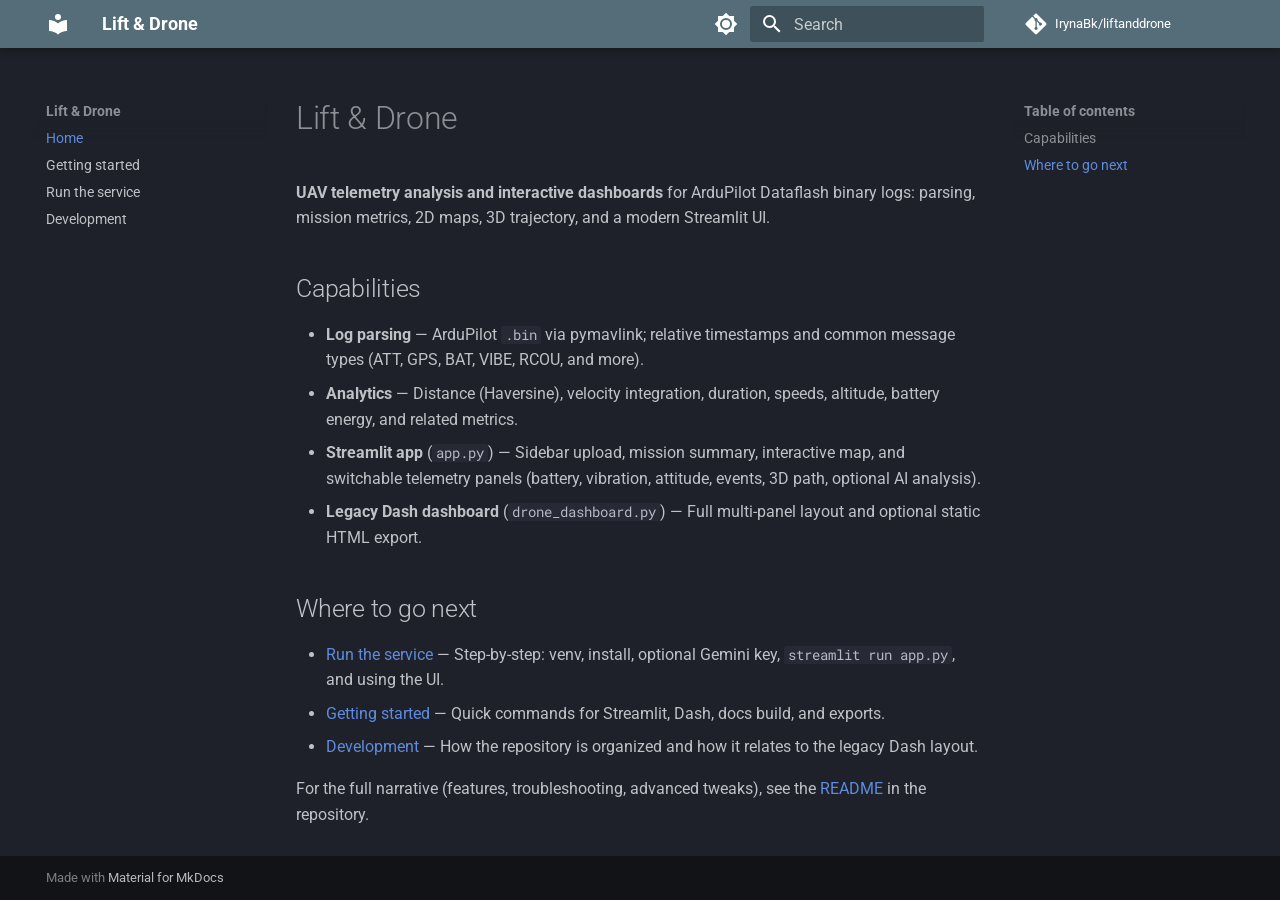
==== index.html @ 75cdb89b "Deployed 8f3fad0 with MkDocs version: 1.6.1" ====
<!doctype html>
<html lang="en" class="no-js">
  <head>
    
      <meta charset="utf-8">
      <meta name="viewport" content="width=device-width,initial-scale=1">
      
        <meta name="description" content="UAV telemetry analysis and interactive dashboards for ArduPilot Dataflash logs">
      
      
        <meta name="author" content="Lift & Drone contributors">
      
      
      
      
        <link rel="next" href="getting-started/">
      
      
        
      
      
      <link rel="icon" href="assets/images/favicon.png">
      <meta name="generator" content="mkdocs-1.6.1, mkdocs-material-9.7.6">
    
    
      
        <title>Lift & Drone</title>
      
    
    
      <link rel="stylesheet" href="assets/stylesheets/main.484c7ddc.min.css">
      
        
        <link rel="stylesheet" href="assets/stylesheets/palette.ab4e12ef.min.css">
      
      


    
    
      
    
    
      
        
        
        <link rel="preconnect" href="https://fonts.gstatic.com" crossorigin>
        <link rel="stylesheet" href="https://fonts.googleapis.com/css?family=Roboto:300,300i,400,400i,700,700i%7CRoboto+Mono:400,400i,700,700i&display=fallback">
        <style>:root{--md-text-font:"Roboto";--md-code-font:"Roboto Mono"}</style>
      
    
    
    <script>__md_scope=new URL(".",location),__md_hash=e=>[...e].reduce(((e,_)=>(e<<5)-e+_.charCodeAt(0)),0),__md_get=(e,_=localStorage,t=__md_scope)=>JSON.parse(_.getItem(t.pathname+"."+e)),__md_set=(e,_,t=localStorage,a=__md_scope)=>{try{t.setItem(a.pathname+"."+e,JSON.stringify(_))}catch(e){}}</script>
    
      

    
    
  </head>
  
  
    
    
      
    
    
    
    
    <body dir="ltr" data-md-color-scheme="slate" data-md-color-primary="blue-grey" data-md-color-accent="light-blue">
  
    
    <input class="md-toggle" data-md-toggle="drawer" type="checkbox" id="__drawer" autocomplete="off">
    <input class="md-toggle" data-md-toggle="search" type="checkbox" id="__search" autocomplete="off">
    <label class="md-overlay" for="__drawer"></label>
    <div data-md-component="skip">
      
        
        <a href="#lift-drone" class="md-skip">
          Skip to content
        </a>
      
    </div>
    <div data-md-component="announce">
      
    </div>
    
    
      

  

<header class="md-header md-header--shadow" data-md-component="header">
  <nav class="md-header__inner md-grid" aria-label="Header">
    <a href="." title="Lift &amp; Drone" class="md-header__button md-logo" aria-label="Lift & Drone" data-md-component="logo">
      
  
  <svg xmlns="http://www.w3.org/2000/svg" viewBox="0 0 24 24"><path d="M12 8a3 3 0 0 0 3-3 3 3 0 0 0-3-3 3 3 0 0 0-3 3 3 3 0 0 0 3 3m0 3.54C9.64 9.35 6.5 8 3 8v11c3.5 0 6.64 1.35 9 3.54 2.36-2.19 5.5-3.54 9-3.54V8c-3.5 0-6.64 1.35-9 3.54"/></svg>

    </a>
    <label class="md-header__button md-icon" for="__drawer">
      
      <svg xmlns="http://www.w3.org/2000/svg" viewBox="0 0 24 24"><path d="M3 6h18v2H3zm0 5h18v2H3zm0 5h18v2H3z"/></svg>
    </label>
    <div class="md-header__title" data-md-component="header-title">
      <div class="md-header__ellipsis">
        <div class="md-header__topic">
          <span class="md-ellipsis">
            Lift & Drone
          </span>
        </div>
        <div class="md-header__topic" data-md-component="header-topic">
          <span class="md-ellipsis">
            
              Home
            
          </span>
        </div>
      </div>
    </div>
    
      
        <form class="md-header__option" data-md-component="palette">
  
    
    
    
    <input class="md-option" data-md-color-media="" data-md-color-scheme="slate" data-md-color-primary="blue-grey" data-md-color-accent="light-blue"  aria-label="Switch to light mode"  type="radio" name="__palette" id="__palette_0">
    
      <label class="md-header__button md-icon" title="Switch to light mode" for="__palette_1" hidden>
        <svg xmlns="http://www.w3.org/2000/svg" viewBox="0 0 24 24"><path d="M12 8a4 4 0 0 0-4 4 4 4 0 0 0 4 4 4 4 0 0 0 4-4 4 4 0 0 0-4-4m0 10a6 6 0 0 1-6-6 6 6 0 0 1 6-6 6 6 0 0 1 6 6 6 6 0 0 1-6 6m8-9.31V4h-4.69L12 .69 8.69 4H4v4.69L.69 12 4 15.31V20h4.69L12 23.31 15.31 20H20v-4.69L23.31 12z"/></svg>
      </label>
    
  
    
    
    
    <input class="md-option" data-md-color-media="" data-md-color-scheme="default" data-md-color-primary="indigo" data-md-color-accent="indigo"  aria-label="Switch to dark mode"  type="radio" name="__palette" id="__palette_1">
    
      <label class="md-header__button md-icon" title="Switch to dark mode" for="__palette_0" hidden>
        <svg xmlns="http://www.w3.org/2000/svg" viewBox="0 0 24 24"><path d="M12 18c-.89 0-1.74-.2-2.5-.55C11.56 16.5 13 14.42 13 12s-1.44-4.5-3.5-5.45C10.26 6.2 11.11 6 12 6a6 6 0 0 1 6 6 6 6 0 0 1-6 6m8-9.31V4h-4.69L12 .69 8.69 4H4v4.69L.69 12 4 15.31V20h4.69L12 23.31 15.31 20H20v-4.69L23.31 12z"/></svg>
      </label>
    
  
</form>
      
    
    
      <script>var palette=__md_get("__palette");if(palette&&palette.color){if("(prefers-color-scheme)"===palette.color.media){var media=matchMedia("(prefers-color-scheme: light)"),input=document.querySelector(media.matches?"[data-md-color-media='(prefers-color-scheme: light)']":"[data-md-color-media='(prefers-color-scheme: dark)']");palette.color.media=input.getAttribute("data-md-color-media"),palette.color.scheme=input.getAttribute("data-md-color-scheme"),palette.color.primary=input.getAttribute("data-md-color-primary"),palette.color.accent=input.getAttribute("data-md-color-accent")}for(var[key,value]of Object.entries(palette.color))document.body.setAttribute("data-md-color-"+key,value)}</script>
    
    
    
      
      
        <label class="md-header__button md-icon" for="__search">
          
          <svg xmlns="http://www.w3.org/2000/svg" viewBox="0 0 24 24"><path d="M9.5 3A6.5 6.5 0 0 1 16 9.5c0 1.61-.59 3.09-1.56 4.23l.27.27h.79l5 5-1.5 1.5-5-5v-.79l-.27-.27A6.52 6.52 0 0 1 9.5 16 6.5 6.5 0 0 1 3 9.5 6.5 6.5 0 0 1 9.5 3m0 2C7 5 5 7 5 9.5S7 14 9.5 14 14 12 14 9.5 12 5 9.5 5"/></svg>
        </label>
        <div class="md-search" data-md-component="search" role="dialog">
  <label class="md-search__overlay" for="__search"></label>
  <div class="md-search__inner" role="search">
    <form class="md-search__form" name="search">
      <input type="text" class="md-search__input" name="query" aria-label="Search" placeholder="Search" autocapitalize="off" autocorrect="off" autocomplete="off" spellcheck="false" data-md-component="search-query" required>
      <label class="md-search__icon md-icon" for="__search">
        
        <svg xmlns="http://www.w3.org/2000/svg" viewBox="0 0 24 24"><path d="M9.5 3A6.5 6.5 0 0 1 16 9.5c0 1.61-.59 3.09-1.56 4.23l.27.27h.79l5 5-1.5 1.5-5-5v-.79l-.27-.27A6.52 6.52 0 0 1 9.5 16 6.5 6.5 0 0 1 3 9.5 6.5 6.5 0 0 1 9.5 3m0 2C7 5 5 7 5 9.5S7 14 9.5 14 14 12 14 9.5 12 5 9.5 5"/></svg>
        
        <svg xmlns="http://www.w3.org/2000/svg" viewBox="0 0 24 24"><path d="M20 11v2H8l5.5 5.5-1.42 1.42L4.16 12l7.92-7.92L13.5 5.5 8 11z"/></svg>
      </label>
      <nav class="md-search__options" aria-label="Search">
        
        <button type="reset" class="md-search__icon md-icon" title="Clear" aria-label="Clear" tabindex="-1">
          
          <svg xmlns="http://www.w3.org/2000/svg" viewBox="0 0 24 24"><path d="M19 6.41 17.59 5 12 10.59 6.41 5 5 6.41 10.59 12 5 17.59 6.41 19 12 13.41 17.59 19 19 17.59 13.41 12z"/></svg>
        </button>
      </nav>
      
        <div class="md-search__suggest" data-md-component="search-suggest"></div>
      
    </form>
    <div class="md-search__output">
      <div class="md-search__scrollwrap" tabindex="0" data-md-scrollfix>
        <div class="md-search-result" data-md-component="search-result">
          <div class="md-search-result__meta">
            Initializing search
          </div>
          <ol class="md-search-result__list" role="presentation"></ol>
        </div>
      </div>
    </div>
  </div>
</div>
      
    
    
      <div class="md-header__source">
        <a href="https://github.com/IrynaBk/liftanddrone" title="Go to repository" class="md-source" data-md-component="source">
  <div class="md-source__icon md-icon">
    
    <svg xmlns="http://www.w3.org/2000/svg" viewBox="0 0 448 512"><!--! Font Awesome Free 7.1.0 by @fontawesome - https://fontawesome.com License - https://fontawesome.com/license/free (Icons: CC BY 4.0, Fonts: SIL OFL 1.1, Code: MIT License) Copyright 2025 Fonticons, Inc.--><path d="M439.6 236.1 244 40.5c-5.4-5.5-12.8-8.5-20.4-8.5s-15 3-20.4 8.4L162.5 81l51.5 51.5c27.1-9.1 52.7 16.8 43.4 43.7l49.7 49.7c34.2-11.8 61.2 31 35.5 56.7-26.5 26.5-70.2-2.9-56-37.3L240.3 199v121.9c25.3 12.5 22.3 41.8 9.1 55-6.4 6.4-15.2 10.1-24.3 10.1s-17.8-3.6-24.3-10.1c-17.6-17.6-11.1-46.9 11.2-56v-123c-20.8-8.5-24.6-30.7-18.6-45L142.6 101 8.5 235.1C3 240.6 0 247.9 0 255.5s3 15 8.5 20.4l195.6 195.7c5.4 5.4 12.7 8.4 20.4 8.4s15-3 20.4-8.4l194.7-194.7c5.4-5.4 8.4-12.8 8.4-20.4s-3-15-8.4-20.4"/></svg>
  </div>
  <div class="md-source__repository">
    IrynaBk/liftanddrone
  </div>
</a>
      </div>
    
  </nav>
  
</header>
    
    <div class="md-container" data-md-component="container">
      
      
        
          
        
      
      <main class="md-main" data-md-component="main">
        <div class="md-main__inner md-grid">
          
            
              
              <div class="md-sidebar md-sidebar--primary" data-md-component="sidebar" data-md-type="navigation" >
                <div class="md-sidebar__scrollwrap">
                  <div class="md-sidebar__inner">
                    



<nav class="md-nav md-nav--primary" aria-label="Navigation" data-md-level="0">
  <label class="md-nav__title" for="__drawer">
    <a href="." title="Lift &amp; Drone" class="md-nav__button md-logo" aria-label="Lift & Drone" data-md-component="logo">
      
  
  <svg xmlns="http://www.w3.org/2000/svg" viewBox="0 0 24 24"><path d="M12 8a3 3 0 0 0 3-3 3 3 0 0 0-3-3 3 3 0 0 0-3 3 3 3 0 0 0 3 3m0 3.54C9.64 9.35 6.5 8 3 8v11c3.5 0 6.64 1.35 9 3.54 2.36-2.19 5.5-3.54 9-3.54V8c-3.5 0-6.64 1.35-9 3.54"/></svg>

    </a>
    Lift & Drone
  </label>
  
    <div class="md-nav__source">
      <a href="https://github.com/IrynaBk/liftanddrone" title="Go to repository" class="md-source" data-md-component="source">
  <div class="md-source__icon md-icon">
    
    <svg xmlns="http://www.w3.org/2000/svg" viewBox="0 0 448 512"><!--! Font Awesome Free 7.1.0 by @fontawesome - https://fontawesome.com License - https://fontawesome.com/license/free (Icons: CC BY 4.0, Fonts: SIL OFL 1.1, Code: MIT License) Copyright 2025 Fonticons, Inc.--><path d="M439.6 236.1 244 40.5c-5.4-5.5-12.8-8.5-20.4-8.5s-15 3-20.4 8.4L162.5 81l51.5 51.5c27.1-9.1 52.7 16.8 43.4 43.7l49.7 49.7c34.2-11.8 61.2 31 35.5 56.7-26.5 26.5-70.2-2.9-56-37.3L240.3 199v121.9c25.3 12.5 22.3 41.8 9.1 55-6.4 6.4-15.2 10.1-24.3 10.1s-17.8-3.6-24.3-10.1c-17.6-17.6-11.1-46.9 11.2-56v-123c-20.8-8.5-24.6-30.7-18.6-45L142.6 101 8.5 235.1C3 240.6 0 247.9 0 255.5s3 15 8.5 20.4l195.6 195.7c5.4 5.4 12.7 8.4 20.4 8.4s15-3 20.4-8.4l194.7-194.7c5.4-5.4 8.4-12.8 8.4-20.4s-3-15-8.4-20.4"/></svg>
  </div>
  <div class="md-source__repository">
    IrynaBk/liftanddrone
  </div>
</a>
    </div>
  
  <ul class="md-nav__list" data-md-scrollfix>
    
      
      
  
  
    
  
  
  
    <li class="md-nav__item md-nav__item--active">
      
      <input class="md-nav__toggle md-toggle" type="checkbox" id="__toc">
      
      
        
      
      
        <label class="md-nav__link md-nav__link--active" for="__toc">
          
  
  
  <span class="md-ellipsis">
    
  
    Home
  

    
  </span>
  
  

          <span class="md-nav__icon md-icon"></span>
        </label>
      
      <a href="." class="md-nav__link md-nav__link--active">
        
  
  
  <span class="md-ellipsis">
    
  
    Home
  

    
  </span>
  
  

      </a>
      
        

<nav class="md-nav md-nav--secondary" aria-label="Table of contents">
  
  
  
    
  
  
    <label class="md-nav__title" for="__toc">
      <span class="md-nav__icon md-icon"></span>
      Table of contents
    </label>
    <ul class="md-nav__list" data-md-component="toc" data-md-scrollfix>
      
        <li class="md-nav__item">
  <a href="#capabilities" class="md-nav__link">
    <span class="md-ellipsis">
      
        Capabilities
      
    </span>
  </a>
  
</li>
      
        <li class="md-nav__item">
  <a href="#where-to-go-next" class="md-nav__link">
    <span class="md-ellipsis">
      
        Where to go next
      
    </span>
  </a>
  
</li>
      
    </ul>
  
</nav>
      
    </li>
  

    
      
      
  
  
  
  
    <li class="md-nav__item">
      <a href="getting-started/" class="md-nav__link">
        
  
  
  <span class="md-ellipsis">
    
  
    Getting started
  

    
  </span>
  
  

      </a>
    </li>
  

    
      
      
  
  
  
  
    <li class="md-nav__item">
      <a href="run-service/" class="md-nav__link">
        
  
  
  <span class="md-ellipsis">
    
  
    Run the service
  

    
  </span>
  
  

      </a>
    </li>
  

    
      
      
  
  
  
  
    <li class="md-nav__item">
      <a href="development/" class="md-nav__link">
        
  
  
  <span class="md-ellipsis">
    
  
    Development
  

    
  </span>
  
  

      </a>
    </li>
  

    
  </ul>
</nav>
                  </div>
                </div>
              </div>
            
            
              
              <div class="md-sidebar md-sidebar--secondary" data-md-component="sidebar" data-md-type="toc" >
                <div class="md-sidebar__scrollwrap">
                  <div class="md-sidebar__inner">
                    

<nav class="md-nav md-nav--secondary" aria-label="Table of contents">
  
  
  
    
  
  
    <label class="md-nav__title" for="__toc">
      <span class="md-nav__icon md-icon"></span>
      Table of contents
    </label>
    <ul class="md-nav__list" data-md-component="toc" data-md-scrollfix>
      
        <li class="md-nav__item">
  <a href="#capabilities" class="md-nav__link">
    <span class="md-ellipsis">
      
        Capabilities
      
    </span>
  </a>
  
</li>
      
        <li class="md-nav__item">
  <a href="#where-to-go-next" class="md-nav__link">
    <span class="md-ellipsis">
      
        Where to go next
      
    </span>
  </a>
  
</li>
      
    </ul>
  
</nav>
                  </div>
                </div>
              </div>
            
          
          
            <div class="md-content" data-md-component="content">
              
              <article class="md-content__inner md-typeset">
                
                  


  
  


<h1 id="lift-drone">Lift &amp; Drone<a class="headerlink" href="#lift-drone" title="Permanent link">&para;</a></h1>
<p><strong>UAV telemetry analysis and interactive dashboards</strong> for ArduPilot Dataflash binary logs: parsing, mission metrics, 2D maps, 3D trajectory, and a modern Streamlit UI.</p>
<h2 id="capabilities">Capabilities<a class="headerlink" href="#capabilities" title="Permanent link">&para;</a></h2>
<ul>
<li><strong>Log parsing</strong> — ArduPilot <code>.bin</code> via pymavlink; relative timestamps and common message types (ATT, GPS, BAT, VIBE, RCOU, and more).</li>
<li><strong>Analytics</strong> — Distance (Haversine), velocity integration, duration, speeds, altitude, battery energy, and related metrics.</li>
<li><strong>Streamlit app</strong> (<code>app.py</code>) — Sidebar upload, mission summary, interactive map, and switchable telemetry panels (battery, vibration, attitude, events, 3D path, optional AI analysis).</li>
<li><strong>Legacy Dash dashboard</strong> (<code>drone_dashboard.py</code>) — Full multi-panel layout and optional static HTML export.</li>
</ul>
<h2 id="where-to-go-next">Where to go next<a class="headerlink" href="#where-to-go-next" title="Permanent link">&para;</a></h2>
<ul>
<li><a href="run-service/">Run the service</a> — Step-by-step: venv, install, optional Gemini key, <code>streamlit run app.py</code>, and using the UI.</li>
<li><a href="getting-started/">Getting started</a> — Quick commands for Streamlit, Dash, docs build, and exports.</li>
<li><a href="development/">Development</a> — How the repository is organized and how it relates to the legacy Dash layout.</li>
</ul>
<p>For the full narrative (features, troubleshooting, advanced tweaks), see the <a href="https://github.com/IrynaBk/liftanddrone/blob/main/README.md">README</a> in the repository.</p>












                
              </article>
            </div>
          
          
<script>var target=document.getElementById(location.hash.slice(1));target&&target.name&&(target.checked=target.name.startsWith("__tabbed_"))</script>
        </div>
        
      </main>
      
        <footer class="md-footer">
  
  <div class="md-footer-meta md-typeset">
    <div class="md-footer-meta__inner md-grid">
      <div class="md-copyright">
  
  
    Made with
    <a href="https://squidfunk.github.io/mkdocs-material/" target="_blank" rel="noopener">
      Material for MkDocs
    </a>
  
</div>
      
    </div>
  </div>
</footer>
      
    </div>
    <div class="md-dialog" data-md-component="dialog">
      <div class="md-dialog__inner md-typeset"></div>
    </div>
    
    
    
      
      
      <script id="__config" type="application/json">{"annotate": null, "base": ".", "features": ["navigation.sections", "navigation.expand", "search.suggest", "search.highlight", "content.code.copy"], "search": "assets/javascripts/workers/search.2c215733.min.js", "tags": null, "translations": {"clipboard.copied": "Copied to clipboard", "clipboard.copy": "Copy to clipboard", "search.result.more.one": "1 more on this page", "search.result.more.other": "# more on this page", "search.result.none": "No matching documents", "search.result.one": "1 matching document", "search.result.other": "# matching documents", "search.result.placeholder": "Type to start searching", "search.result.term.missing": "Missing", "select.version": "Select version"}, "version": null}</script>
    
    
      <script src="assets/javascripts/bundle.79ae519e.min.js"></script>
      
    
  </body>
</html>
---- assets/stylesheets/main.484c7ddc.min.css ----
@charset "UTF-8";html{-webkit-text-size-adjust:none;-moz-text-size-adjust:none;text-size-adjust:none;box-sizing:border-box}*,:after,:before{box-sizing:inherit}@media (prefers-reduced-motion){*,:after,:before{transition:none!important}}body{margin:0}a,button,input,label{-webkit-tap-highlight-color:transparent}a{color:inherit;text-decoration:none}hr{border:0;box-sizing:initial;display:block;height:.05rem;overflow:visible;padding:0}small{font-size:80%}sub,sup{line-height:1em}img{border-style:none}table{border-collapse:initial;border-spacing:0}td,th{font-weight:400;vertical-align:top}button{background:#0000;border:0;font-family:inherit;font-size:inherit;margin:0;padding:0}input{border:0;outline:none}:root{--md-primary-fg-color:#4051b5;--md-primary-fg-color--light:#5d6cc0;--md-primary-fg-color--dark:#303fa1;--md-primary-bg-color:#fff;--md-primary-bg-color--light:#ffffffb3;--md-accent-fg-color:#526cfe;--md-accent-fg-color--transparent:#526cfe1a;--md-accent-bg-color:#fff;--md-accent-bg-color--light:#ffffffb3}[data-md-color-scheme=default]{color-scheme:light}[data-md-color-scheme=default] img[src$="#gh-dark-mode-only"],[data-md-color-scheme=default] img[src$="#only-dark"]{display:none}:root,[data-md-color-scheme=default]{--md-hue:225deg;--md-default-fg-color:#000000de;--md-default-fg-color--light:#0000008a;--md-default-fg-color--lighter:#00000052;--md-default-fg-color--lightest:#00000012;--md-default-bg-color:#fff;--md-default-bg-color--light:#ffffffb3;--md-default-bg-color--lighter:#ffffff4d;--md-default-bg-color--lightest:#ffffff1f;--md-code-fg-color:#36464e;--md-code-bg-color:#f5f5f5;--md-code-bg-color--light:#f5f5f5b3;--md-code-bg-color--lighter:#f5f5f54d;--md-code-hl-color:#4287ff;--md-code-hl-color--light:#4287ff1a;--md-code-hl-number-color:#d52a2a;--md-code-hl-special-color:#db1457;--md-code-hl-function-color:#a846b9;--md-code-hl-constant-color:#6e59d9;--md-code-hl-keyword-color:#3f6ec6;--md-code-hl-string-color:#1c7d4d;--md-code-hl-name-color:var(--md-code-fg-color);--md-code-hl-operator-color:var(--md-default-fg-color--light);--md-code-hl-punctuation-color:var(--md-default-fg-color--light);--md-code-hl-comment-color:var(--md-default-fg-color--light);--md-code-hl-generic-color:var(--md-default-fg-color--light);--md-code-hl-variable-color:var(--md-default-fg-color--light);--md-typeset-color:var(--md-default-fg-color);--md-typeset-a-color:var(--md-primary-fg-color);--md-typeset-del-color:#f5503d26;--md-typeset-ins-color:#0bd57026;--md-typeset-kbd-color:#fafafa;--md-typeset-kbd-accent-color:#fff;--md-typeset-kbd-border-color:#b8b8b8;--md-typeset-mark-color:#ffff0080;--md-typeset-table-color:#0000001f;--md-typeset-table-color--light:rgba(0,0,0,.035);--md-admonition-fg-color:var(--md-default-fg-color);--md-admonition-bg-color:var(--md-default-bg-color);--md-warning-fg-color:#000000de;--md-warning-bg-color:#ff9;--md-footer-fg-color:#fff;--md-footer-fg-color--light:#ffffffb3;--md-footer-fg-color--lighter:#ffffff73;--md-footer-bg-color:#000000de;--md-footer-bg-color--dark:#00000052;--md-shadow-z1:0 0.2rem 0.5rem #0000000d,0 0 0.05rem #0000001a;--md-shadow-z2:0 0.2rem 0.5rem #0000001a,0 0 0.05rem #00000040;--md-shadow-z3:0 0.2rem 0.5rem #0003,0 0 0.05rem #00000059}.md-icon svg{fill:currentcolor;display:block;height:1.2rem;width:1.2rem}body{-webkit-font-smoothing:antialiased;-moz-osx-font-smoothing:grayscale;--md-text-font-family:var(--md-text-font,_),-apple-system,BlinkMacSystemFont,Helvetica,Arial,sans-serif;--md-code-font-family:var(--md-code-font,_),SFMono-Regular,Consolas,Menlo,monospace}aside,body,input{font-feature-settings:"kern","liga";color:var(--md-typeset-color);font-family:var(--md-text-font-family)}code,kbd,pre{font-feature-settings:"kern";font-family:var(--md-code-font-family)}:root{--md-typeset-table-sort-icon:url('data:image/svg+xml;charset=utf-8,<svg xmlns="http://www.w3.org/2000/svg" viewBox="0 0 24 24"><path d="m18 21-4-4h3V7h-3l4-4 4 4h-3v10h3M2 19v-2h10v2M2 13v-2h7v2M2 7V5h4v2z"/></svg>');--md-typeset-table-sort-icon--asc:url('data:image/svg+xml;charset=utf-8,<svg xmlns="http://www.w3.org/2000/svg" viewBox="0 0 24 24"><path d="M19 17h3l-4 4-4-4h3V3h2M2 17h10v2H2M6 5v2H2V5m0 6h7v2H2z"/></svg>');--md-typeset-table-sort-icon--desc:url('data:image/svg+xml;charset=utf-8,<svg xmlns="http://www.w3.org/2000/svg" viewBox="0 0 24 24"><path d="M19 7h3l-4-4-4 4h3v14h2M2 17h10v2H2M6 5v2H2V5m0 6h7v2H2z"/></svg>')}.md-typeset{-webkit-print-color-adjust:exact;color-adjust:exact;font-size:.8rem;line-height:1.6;overflow-wrap:break-word}@media print{.md-typeset{font-size:.68rem}}.md-typeset blockquote,.md-typeset dl,.md-typeset figure,.md-typeset ol,.md-typeset pre,.md-typeset ul{margin-bottom:1em;margin-top:1em}.md-typeset h1{color:var(--md-default-fg-color--light);font-size:2em;line-height:1.3;margin:0 0 1.25em}.md-typeset h1,.md-typeset h2{font-weight:300;letter-spacing:-.01em}.md-typeset h2{font-size:1.5625em;line-height:1.4;margin:1.6em 0 .64em}.md-typeset h3{font-size:1.25em;font-weight:400;letter-spacing:-.01em;line-height:1.5;margin:1.6em 0 .8em}.md-typeset h2+h3{margin-top:.8em}.md-typeset h4{font-weight:700;letter-spacing:-.01em;margin:1em 0}.md-typeset h5,.md-typeset h6{color:var(--md-default-fg-color--light);font-size:.8em;font-weight:700;letter-spacing:-.01em;margin:1.25em 0}.md-typeset h5{text-transform:uppercase}.md-typeset h5 code{text-transform:none}.md-typeset hr{border-bottom:.05rem solid var(--md-default-fg-color--lightest);display:flow-root;margin:1.5em 0}.md-typeset a{color:var(--md-typeset-a-color);word-break:break-word}.md-typeset a,.md-typeset a:before{transition:color 125ms}.md-typeset a:focus,.md-typeset a:hover{color:var(--md-accent-fg-color)}.md-typeset a:focus code,.md-typeset a:hover code{background-color:var(--md-accent-fg-color--transparent);color:var(--md-accent-fg-color)}.md-typeset a code{color:var(--md-typeset-a-color)}.md-typeset a.focus-visible{outline-color:var(--md-accent-fg-color);outline-offset:.2rem}.md-typeset code,.md-typeset kbd,.md-typeset pre{color:var(--md-code-fg-color);direction:ltr;font-variant-ligatures:none;transition:background-color 125ms}@media print{.md-typeset code,.md-typeset kbd,.md-typeset pre{white-space:pre-wrap}}.md-typeset code{background-color:var(--md-code-bg-color);border-radius:.1rem;-webkit-box-decoration-break:clone;box-decoration-break:clone;font-size:.85em;padding:0 .2941176471em;transition:color 125ms,background-color 125ms;word-break:break-word}.md-typeset code:not(.focus-visible){-webkit-tap-highlight-color:transparent;outline:none}.md-typeset pre{display:flow-root;line-height:1.4;position:relative}.md-typeset pre>code{-webkit-box-decoration-break:slice;box-decoration-break:slice;box-shadow:none;display:block;margin:0;outline-color:var(--md-accent-fg-color);overflow:auto;padding:.7720588235em 1.1764705882em;scrollbar-color:var(--md-default-fg-color--lighter) #0000;scrollbar-width:thin;touch-action:auto;word-break:normal}.md-typeset pre>code:hover{scrollbar-color:var(--md-accent-fg-color) #0000}.md-typeset pre>code::-webkit-scrollbar{height:.2rem;width:.2rem}.md-typeset pre>code::-webkit-scrollbar-thumb{background-color:var(--md-default-fg-color--lighter)}.md-typeset pre>code::-webkit-scrollbar-thumb:hover{background-color:var(--md-accent-fg-color)}.md-typeset kbd{background-color:var(--md-typeset-kbd-color);border-radius:.1rem;box-shadow:0 .1rem 0 .05rem var(--md-typeset-kbd-border-color),0 .1rem 0 var(--md-typeset-kbd-border-color),0 -.1rem .2rem var(--md-typeset-kbd-accent-color) inset;color:var(--md-default-fg-color);display:inline-block;font-size:.75em;padding:0 .6666666667em;vertical-align:text-top;word-break:break-word}.md-typeset mark{background-color:var(--md-typeset-mark-color);-webkit-box-decoration-break:clone;box-decoration-break:clone;color:inherit;word-break:break-word}.md-typeset abbr{cursor:help;text-decoration:none}.md-typeset [data-preview],.md-typeset abbr{border-bottom:.05rem dotted var(--md-default-fg-color--light)}.md-typeset small{opacity:.75}[dir=ltr] .md-typeset sub,[dir=ltr] .md-typeset sup{margin-left:.078125em}[dir=rtl] .md-typeset sub,[dir=rtl] .md-typeset sup{margin-right:.078125em}[dir=ltr] .md-typeset blockquote{padding-left:.6rem}[dir=rtl] .md-typeset blockquote{padding-right:.6rem}[dir=ltr] .md-typeset blockquote{border-left:.2rem solid var(--md-default-fg-color--lighter)}[dir=rtl] .md-typeset blockquote{border-right:.2rem solid var(--md-default-fg-color--lighter)}.md-typeset blockquote{color:var(--md-default-fg-color--light);margin-left:0;margin-right:0}.md-typeset ul{list-style-type:disc}.md-typeset ul[type]{list-style-type:revert-layer}[dir=ltr] .md-typeset ol,[dir=ltr] .md-typeset ul{margin-left:.625em}[dir=rtl] .md-typeset ol,[dir=rtl] .md-typeset ul{margin-right:.625em}.md-typeset ol,.md-typeset ul{padding:0}.md-typeset ol:not([hidden]),.md-typeset ul:not([hidden]){display:flow-root}.md-typeset ol ol,.md-typeset ul ol{list-style-type:lower-alpha}.md-typeset ol ol ol,.md-typeset ul ol ol{list-style-type:lower-roman}.md-typeset ol ol ol ol,.md-typeset ul ol ol ol{list-style-type:upper-alpha}.md-typeset ol ol ol ol ol,.md-typeset ul ol ol ol ol{list-style-type:upper-roman}.md-typeset ol[type],.md-typeset ul[type]{list-style-type:revert-layer}[dir=ltr] .md-typeset ol li,[dir=ltr] .md-typeset ul li{margin-left:1.25em}[dir=rtl] .md-typeset ol li,[dir=rtl] .md-typeset ul li{margin-right:1.25em}.md-typeset ol li,.md-typeset ul li{margin-bottom:.5em}.md-typeset ol li blockquote,.md-typeset ol li p,.md-typeset ul li blockquote,.md-typeset ul li p{margin:.5em 0}.md-typeset ol li:last-child,.md-typeset ul li:last-child{margin-bottom:0}[dir=ltr] .md-typeset ol li ol,[dir=ltr] .md-typeset ol li ul,[dir=ltr] .md-typeset ul li ol,[dir=ltr] .md-typeset ul li ul{margin-left:.625em}[dir=rtl] .md-typeset ol li ol,[dir=rtl] .md-typeset ol li ul,[dir=rtl] .md-typeset ul li ol,[dir=rtl] .md-typeset ul li ul{margin-right:.625em}.md-typeset ol li ol,.md-typeset ol li ul,.md-typeset ul li ol,.md-typeset ul li ul{margin-bottom:.5em;margin-top:.5em}[dir=ltr] .md-typeset dd{margin-left:1.875em}[dir=rtl] .md-typeset dd{margin-right:1.875em}.md-typeset dd{margin-bottom:1.5em;margin-top:1em}.md-typeset img,.md-typeset svg,.md-typeset video{height:auto;max-width:100%}.md-typeset img[align=left]{margin:1em 1em 1em 0}.md-typeset img[align=right]{margin:1em 0 1em 1em}.md-typeset img[align]:only-child{margin-top:0}.md-typeset figure{display:flow-root;margin:1em auto;max-width:100%;text-align:center;width:fit-content}.md-typeset figure img{display:block;margin:0 auto}.md-typeset figcaption{font-style:italic;margin:1em auto;max-width:24rem}.md-typeset iframe{max-width:100%}.md-typeset table:not([class]){background-color:var(--md-default-bg-color);border:.05rem solid var(--md-typeset-table-color);border-radius:.1rem;display:inline-block;font-size:.64rem;max-width:100%;overflow:auto;touch-action:auto}@media print{.md-typeset table:not([class]){display:table}}.md-typeset table:not([class])+*{margin-top:1.5em}.md-typeset table:not([class]) td>:first-child,.md-typeset table:not([class]) th>:first-child{margin-top:0}.md-typeset table:not([class]) td>:last-child,.md-typeset table:not([class]) th>:last-child{margin-bottom:0}.md-typeset table:not([class]) td:not([align]),.md-typeset table:not([class]) th:not([align]){text-align:left}[dir=rtl] .md-typeset table:not([class]) td:not([align]),[dir=rtl] .md-typeset table:not([class]) th:not([align]){text-align:right}.md-typeset table:not([class]) th{font-weight:700;min-width:5rem;padding:.9375em 1.25em;vertical-align:top}.md-typeset table:not([class]) td{border-top:.05rem solid var(--md-typeset-table-color);padding:.9375em 1.25em;vertical-align:top}.md-typeset table:not([class]) tbody tr{transition:background-color 125ms}.md-typeset table:not([class]) tbody tr:hover{background-color:var(--md-typeset-table-color--light);box-shadow:0 .05rem 0 var(--md-default-bg-color) inset}.md-typeset table:not([class]) a{word-break:normal}.md-typeset table th[role=columnheader]{cursor:pointer}[dir=ltr] .md-typeset table th[role=columnheader]:after{margin-left:.5em}[dir=rtl] .md-typeset table th[role=columnheader]:after{margin-right:.5em}.md-typeset table th[role=columnheader]:after{content:"";display:inline-block;height:1.2em;-webkit-mask-image:var(--md-typeset-table-sort-icon);mask-image:var(--md-typeset-table-sort-icon);-webkit-mask-repeat:no-repeat;mask-repeat:no-repeat;-webkit-mask-size:contain;mask-size:contain;transition:background-color 125ms;vertical-align:text-bottom;width:1.2em}.md-typeset table th[role=columnheader]:hover:after{background-color:var(--md-default-fg-color--lighter)}.md-typeset table th[role=columnheader][aria-sort=ascending]:after{background-color:var(--md-default-fg-color--light);-webkit-mask-image:var(--md-typeset-table-sort-icon--asc);mask-image:var(--md-typeset-table-sort-icon--asc)}.md-typeset table th[role=columnheader][aria-sort=descending]:after{background-color:var(--md-default-fg-color--light);-webkit-mask-image:var(--md-typeset-table-sort-icon--desc);mask-image:var(--md-typeset-table-sort-icon--desc)}.md-typeset__scrollwrap{margin:1em -.8rem;overflow-x:auto;touch-action:auto}.md-typeset__table{display:inline-block;margin-bottom:.5em;padding:0 .8rem}@media print{.md-typeset__table{display:block}}html .md-typeset__table table{display:table;margin:0;overflow:hidden;width:100%}@media screen and (max-width:44.984375em){.md-content__inner>pre{margin:1em -.8rem}.md-content__inner>pre code{border-radius:0}}.md-typeset .md-author{border-radius:100%;display:block;flex-shrink:0;height:1.6rem;overflow:hidden;position:relative;transition:color 125ms,transform 125ms;width:1.6rem}.md-typeset .md-author img{display:block}.md-typeset .md-author--more{background:var(--md-default-fg-color--lightest);color:var(--md-default-fg-color--lighter);font-size:.6rem;font-weight:700;line-height:1.6rem;text-align:center}.md-typeset .md-author--long{height:2.4rem;width:2.4rem}.md-typeset a.md-author{transform:scale(1)}.md-typeset a.md-author img{border-radius:100%;filter:grayscale(100%) opacity(75%);transition:filter 125ms}.md-typeset a.md-author:focus,.md-typeset a.md-author:hover{transform:scale(1.1);z-index:1}.md-typeset a.md-author:focus img,.md-typeset a.md-author:hover img{filter:grayscale(0)}.md-banner{background-color:var(--md-footer-bg-color);color:var(--md-footer-fg-color);overflow:auto}@media print{.md-banner{display:none}}.md-banner--warning{background-color:var(--md-warning-bg-color);color:var(--md-warning-fg-color)}.md-banner__inner{font-size:.7rem;margin:.6rem auto;padding:0 .8rem}[dir=ltr] .md-banner__button{float:right}[dir=rtl] .md-banner__button{float:left}.md-banner__button{color:inherit;cursor:pointer;transition:opacity .25s}.no-js .md-banner__button{display:none}.md-banner__button:hover{opacity:.7}html{font-size:125%;height:100%;overflow-x:hidden}@media screen and (min-width:100em){html{font-size:137.5%}}@media screen and (min-width:125em){html{font-size:150%}}body{background-color:var(--md-default-bg-color);display:flex;flex-direction:column;font-size:.5rem;min-height:100%;position:relative;width:100%}@media print{body{display:block}}@media screen and (max-width:59.984375em){body[data-md-scrolllock]{position:fixed}}.md-grid{margin-left:auto;margin-right:auto;max-width:61rem}.md-container{display:flex;flex-direction:column;flex-grow:1}@media print{.md-container{display:block}}.md-main{flex-grow:1}.md-main__inner{display:flex;height:100%;margin-top:1.5rem}.md-ellipsis{overflow:hidden;text-overflow:ellipsis}.md-toggle{display:none}.md-option{height:0;opacity:0;position:absolute;width:0}.md-option:checked+label:not([hidden]){display:block}.md-option.focus-visible+label{outline-color:var(--md-accent-fg-color);outline-style:auto}.md-skip{background-color:var(--md-default-fg-color);border-radius:.1rem;color:var(--md-default-bg-color);font-size:.64rem;margin:.5rem;opacity:0;outline-color:var(--md-accent-fg-color);padding:.3rem .5rem;position:fixed;transform:translateY(.4rem);z-index:-1}.md-skip:focus{opacity:1;transform:translateY(0);transition:transform .25s cubic-bezier(.4,0,.2,1),opacity 175ms 75ms;z-index:10}@page{margin:25mm}:root{--md-clipboard-icon:url('data:image/svg+xml;charset=utf-8,<svg xmlns="http://www.w3.org/2000/svg" viewBox="0 0 24 24"><path d="M19 21H8V7h11m0-2H8a2 2 0 0 0-2 2v14a2 2 0 0 0 2 2h11a2 2 0 0 0 2-2V7a2 2 0 0 0-2-2m-3-4H4a2 2 0 0 0-2 2v14h2V3h12z"/></svg>')}.md-clipboard{border-radius:.1rem;color:var(--md-default-fg-color--lightest);cursor:pointer;height:1.5em;outline-color:var(--md-accent-fg-color);outline-offset:.1rem;transition:color .25s;width:1.5em;z-index:1}@media print{.md-clipboard{display:none}}.md-clipboard:not(.focus-visible){-webkit-tap-highlight-color:transparent;outline:none}:hover>.md-clipboard{color:var(--md-default-fg-color--light)}.md-clipboard:focus,.md-clipboard:hover{color:var(--md-accent-fg-color)}.md-clipboard:after{background-color:currentcolor;content:"";display:block;height:1.125em;margin:0 auto;-webkit-mask-image:var(--md-clipboard-icon);mask-image:var(--md-clipboard-icon);-webkit-mask-position:center;mask-position:center;-webkit-mask-repeat:no-repeat;mask-repeat:no-repeat;-webkit-mask-size:contain;mask-size:contain;width:1.125em}.md-clipboard--inline{cursor:pointer}.md-clipboard--inline code{transition:color .25s,background-color .25s}.md-clipboard--inline:focus code,.md-clipboard--inline:hover code{background-color:var(--md-accent-fg-color--transparent);color:var(--md-accent-fg-color)}:root{--md-code-select-icon:url('data:image/svg+xml;charset=utf-8,<svg xmlns="http://www.w3.org/2000/svg" viewBox="0 0 24 24"><path d="M19 19h-4v2h4c1.1 0 2-.9 2-2v-4h-2m0-12h-4v2h4v4h2V5c0-1.1-.9-2-2-2M5 5h4V3H5c-1.1 0-2 .9-2 2v4h2m0 6H3v4c0 1.1.9 2 2 2h4v-2H5zm2-4h2v2H7zm4 0h2v2h-2zm4 0h2v2h-2zM7 7h2v2H7zm4 0h2v2h-2zm4 0h2v2h-2zm-8 8h2v2H7zm4 0h2v2h-2zm4 0h2v2h-2z"/></svg>');--md-code-copy-icon:url('data:image/svg+xml;charset=utf-8,<svg xmlns="http://www.w3.org/2000/svg" viewBox="0 0 24 24"><path d="M19 21H8V7h11m0-2H8a2 2 0 0 0-2 2v14a2 2 0 0 0 2 2h11a2 2 0 0 0 2-2V7a2 2 0 0 0-2-2m-3-4H4a2 2 0 0 0-2 2v14h2V3h12z"/></svg>')}.md-typeset .md-code__content{display:grid}.md-code__nav{background-color:var(--md-code-bg-color--lighter);border-radius:.1rem;display:flex;gap:.2rem;padding:.2rem;position:absolute;right:.25em;top:.25em;transition:background-color .25s;z-index:1}:hover>.md-code__nav{background-color:var(--md-code-bg-color--light)}.md-code__button{color:var(--md-default-fg-color--lightest);cursor:pointer;display:block;height:1.5em;outline-color:var(--md-accent-fg-color);outline-offset:.1rem;transition:color .25s;width:1.5em}:hover>*>.md-code__button{color:var(--md-default-fg-color--light)}.md-code__button.focus-visible,.md-code__button:hover{color:var(--md-accent-fg-color)}.md-code__button--active{color:var(--md-default-fg-color)!important}.md-code__button:after{background-color:currentcolor;content:"";display:block;height:1.125em;margin:0 auto;-webkit-mask-position:center;mask-position:center;-webkit-mask-repeat:no-repeat;mask-repeat:no-repeat;-webkit-mask-size:contain;mask-size:contain;width:1.125em}.md-code__button[data-md-type=select]:after{-webkit-mask-image:var(--md-code-select-icon);mask-image:var(--md-code-select-icon)}.md-code__button[data-md-type=copy]:after{-webkit-mask-image:var(--md-code-copy-icon);mask-image:var(--md-code-copy-icon)}@keyframes consent{0%{opacity:0;transform:translateY(100%)}to{opacity:1;transform:translateY(0)}}@keyframes overlay{0%{opacity:0}to{opacity:1}}.md-consent__overlay{animation:overlay .25s both;-webkit-backdrop-filter:blur(.1rem);backdrop-filter:blur(.1rem);background-color:#0000008a;height:100%;opacity:1;position:fixed;top:0;width:100%;z-index:5}.md-consent__inner{animation:consent .5s cubic-bezier(.1,.7,.1,1) both;background-color:var(--md-default-bg-color);border:0;border-radius:.1rem;bottom:0;box-shadow:0 0 .2rem #0000001a,0 .2rem .4rem #0003;max-height:100%;overflow:auto;padding:0;position:fixed;width:100%;z-index:5}.md-consent__form{padding:.8rem}.md-consent__settings{display:none;margin:1em 0}input:checked+.md-consent__settings{display:block}.md-consent__controls{margin-bottom:.8rem}.md-typeset .md-consent__controls .md-button{display:inline}@media screen and (max-width:44.984375em){.md-typeset .md-consent__controls .md-button{display:block;margin-top:.4rem;text-align:center;width:100%}}.md-consent label{cursor:pointer}.md-content{flex-grow:1;min-width:0}.md-content__inner{margin:0 .8rem 1.2rem;padding-top:.6rem}@media screen and (min-width:76.25em){[dir=ltr] .md-sidebar--primary:not([hidden])~.md-content>.md-content__inner{margin-left:1.2rem}[dir=ltr] .md-sidebar--secondary:not([hidden])~.md-content>.md-content__inner,[dir=rtl] .md-sidebar--primary:not([hidden])~.md-content>.md-content__inner{margin-right:1.2rem}[dir=rtl] .md-sidebar--secondary:not([hidden])~.md-content>.md-content__inner{margin-left:1.2rem}}.md-content__inner:before{content:"";display:block;height:.4rem}.md-content__inner>:last-child{margin-bottom:0}[dir=ltr] .md-content__button{float:right}[dir=rtl] .md-content__button{float:left}[dir=ltr] .md-content__button{margin-left:.4rem}[dir=rtl] .md-content__button{margin-right:.4rem}.md-content__button{margin:.4rem 0;padding:0}@media print{.md-content__button{display:none}}.md-typeset .md-content__button{color:var(--md-default-fg-color--lighter)}.md-content__button svg{display:inline;vertical-align:top}[dir=rtl] .md-content__button svg{transform:scaleX(-1)}[dir=ltr] .md-dialog{right:.8rem}[dir=rtl] .md-dialog{left:.8rem}.md-dialog{background-color:var(--md-default-fg-color);border-radius:.1rem;bottom:.8rem;box-shadow:var(--md-shadow-z3);min-width:11.1rem;opacity:0;padding:.4rem .6rem;pointer-events:none;position:fixed;transform:translateY(100%);transition:transform 0ms .4s,opacity .4s;z-index:4}@media print{.md-dialog{display:none}}.md-dialog--active{opacity:1;pointer-events:auto;transform:translateY(0);transition:transform .4s cubic-bezier(.075,.85,.175,1),opacity .4s}.md-dialog__inner{color:var(--md-default-bg-color);font-size:.7rem}.md-feedback{margin:2em 0 1em;text-align:center}.md-feedback fieldset{border:none;margin:0;padding:0}.md-feedback__title{font-weight:700;margin:1em auto}.md-feedback__inner{position:relative}.md-feedback__list{display:flex;flex-wrap:wrap;place-content:baseline center;position:relative}.md-feedback__list:hover .md-icon:not(:disabled){color:var(--md-default-fg-color--lighter)}:disabled .md-feedback__list{min-height:1.8rem}.md-feedback__icon{color:var(--md-default-fg-color--light);cursor:pointer;flex-shrink:0;margin:0 .1rem;transition:color 125ms}.md-feedback__icon:not(:disabled).md-icon:hover{color:var(--md-accent-fg-color)}.md-feedback__icon:disabled{color:var(--md-default-fg-color--lightest);pointer-events:none}.md-feedback__note{opacity:0;position:relative;transform:translateY(.4rem);transition:transform .4s cubic-bezier(.1,.7,.1,1),opacity .15s}.md-feedback__note>*{margin:0 auto;max-width:16rem}:disabled .md-feedback__note{opacity:1;transform:translateY(0)}@media print{.md-feedback{display:none}}.md-footer{background-color:var(--md-footer-bg-color);color:var(--md-footer-fg-color)}@media print{.md-footer{display:none}}.md-footer__inner{justify-content:space-between;overflow:auto;padding:.2rem}.md-footer__inner:not([hidden]){display:flex}.md-footer__link{align-items:end;display:flex;flex-grow:0.01;margin-bottom:.4rem;margin-top:1rem;max-width:100%;outline-color:var(--md-accent-fg-color);overflow:hidden;transition:opacity .25s}.md-footer__link:focus,.md-footer__link:hover{opacity:.7}[dir=rtl] .md-footer__link svg{transform:scaleX(-1)}@media screen and (max-width:44.984375em){.md-footer__link--prev{flex-shrink:0}.md-footer__link--prev .md-footer__title{display:none}}[dir=ltr] .md-footer__link--next{margin-left:auto}[dir=rtl] .md-footer__link--next{margin-right:auto}.md-footer__link--next{text-align:right}[dir=rtl] .md-footer__link--next{text-align:left}.md-footer__title{flex-grow:1;font-size:.9rem;margin-bottom:.7rem;max-width:calc(100% - 2.4rem);padding:0 1rem;white-space:nowrap}.md-footer__button{margin:.2rem;padding:.4rem}.md-footer__direction{font-size:.64rem;opacity:.7}.md-footer-meta{background-color:var(--md-footer-bg-color--dark)}.md-footer-meta__inner{display:flex;flex-wrap:wrap;justify-content:space-between;padding:.2rem}html .md-footer-meta.md-typeset a{color:var(--md-footer-fg-color--light)}html .md-footer-meta.md-typeset a:focus,html .md-footer-meta.md-typeset a:hover{color:var(--md-footer-fg-color)}.md-copyright{color:var(--md-footer-fg-color--lighter);font-size:.64rem;margin:auto .6rem;padding:.4rem 0;width:100%}@media screen and (min-width:45em){.md-copyright{width:auto}}.md-copyright__highlight{color:var(--md-footer-fg-color--light)}.md-social{display:inline-flex;gap:.2rem;margin:0 .4rem;padding:.2rem 0 .6rem}@media screen and (min-width:45em){.md-social{padding:.6rem 0}}.md-social__link{display:inline-block;height:1.6rem;text-align:center;width:1.6rem}.md-social__link:before{line-height:1.9}.md-social__link svg{fill:currentcolor;max-height:.8rem;vertical-align:-25%}.md-typeset .md-button{border:.1rem solid;border-radius:.1rem;color:var(--md-primary-fg-color);cursor:pointer;display:inline-block;font-weight:700;padding:.625em 2em;transition:color 125ms,background-color 125ms,border-color 125ms}.md-typeset .md-button--primary{background-color:var(--md-primary-fg-color);border-color:var(--md-primary-fg-color);color:var(--md-primary-bg-color)}.md-typeset .md-button:focus,.md-typeset .md-button:hover{background-color:var(--md-accent-fg-color);border-color:var(--md-accent-fg-color);color:var(--md-accent-bg-color)}[dir=ltr] .md-typeset .md-input{border-top-left-radius:.1rem}[dir=ltr] .md-typeset .md-input,[dir=rtl] .md-typeset .md-input{border-top-right-radius:.1rem}[dir=rtl] .md-typeset .md-input{border-top-left-radius:.1rem}.md-typeset .md-input{border-bottom:.1rem solid var(--md-default-fg-color--lighter);box-shadow:var(--md-shadow-z1);font-size:.8rem;height:1.8rem;padding:0 .6rem;transition:border .25s,box-shadow .25s}.md-typeset .md-input:focus,.md-typeset .md-input:hover{border-bottom-color:var(--md-accent-fg-color);box-shadow:var(--md-shadow-z2)}.md-typeset .md-input--stretch{width:100%}.md-header{background-color:var(--md-primary-fg-color);box-shadow:0 0 .2rem #0000,0 .2rem .4rem #0000;color:var(--md-primary-bg-color);display:block;left:0;position:sticky;right:0;top:0;z-index:4}@media print{.md-header{display:none}}.md-header[hidden]{transform:translateY(-100%);transition:transform .25s cubic-bezier(.8,0,.6,1),box-shadow .25s}.md-header--shadow{box-shadow:0 0 .2rem #0000001a,0 .2rem .4rem #0003;transition:transform .25s cubic-bezier(.1,.7,.1,1),box-shadow .25s}.md-header__inner{align-items:center;display:flex;padding:0 .2rem}.md-header__button{color:currentcolor;cursor:pointer;margin:.2rem;outline-color:var(--md-accent-fg-color);padding:.4rem;position:relative;transition:opacity .25s;vertical-align:middle;z-index:1}.md-header__button:hover{opacity:.7}.md-header__button:not([hidden]){display:inline-block}.md-header__button:not(.focus-visible){-webkit-tap-highlight-color:transparent;outline:none}.md-header__button.md-logo{margin:.2rem;padding:.4rem}@media screen and (max-width:76.234375em){.md-header__button.md-logo{display:none}}.md-header__button.md-logo img,.md-header__button.md-logo svg{fill:currentcolor;display:block;height:1.2rem;width:auto}@media screen and (min-width:60em){.md-header__button[for=__search]{display:none}}.no-js .md-header__button[for=__search]{display:none}[dir=rtl] .md-header__button[for=__search] svg{transform:scaleX(-1)}@media screen and (min-width:76.25em){.md-header__button[for=__drawer]{display:none}}.md-header__topic{display:flex;max-width:100%;position:absolute;transition:transform .4s cubic-bezier(.1,.7,.1,1),opacity .15s;white-space:nowrap}.md-header__topic+.md-header__topic{opacity:0;pointer-events:none;transform:translateX(1.25rem);transition:transform .4s cubic-bezier(1,.7,.1,.1),opacity .15s;z-index:-1}[dir=rtl] .md-header__topic+.md-header__topic{transform:translateX(-1.25rem)}.md-header__topic:first-child{font-weight:700}[dir=ltr] .md-header__title{margin-left:1rem;margin-right:.4rem}[dir=rtl] .md-header__title{margin-left:.4rem;margin-right:1rem}.md-header__title{flex-grow:1;font-size:.9rem;height:2.4rem;line-height:2.4rem}.md-header__title--active .md-header__topic{opacity:0;pointer-events:none;transform:translateX(-1.25rem);transition:transform .4s cubic-bezier(1,.7,.1,.1),opacity .15s;z-index:-1}[dir=rtl] .md-header__title--active .md-header__topic{transform:translateX(1.25rem)}.md-header__title--active .md-header__topic+.md-header__topic{opacity:1;pointer-events:auto;transform:translateX(0);transition:transform .4s cubic-bezier(.1,.7,.1,1),opacity .15s;z-index:0}.md-header__title>.md-header__ellipsis{height:100%;position:relative;width:100%}.md-header__option{display:flex;flex-shrink:0;max-width:100%;transition:max-width 0ms .25s,opacity .25s .25s;white-space:nowrap}[data-md-toggle=search]:checked~.md-header .md-header__option{max-width:0;opacity:0;transition:max-width 0ms,opacity 0ms}.md-header__option>input{bottom:0}.md-header__source{display:none}@media screen and (min-width:60em){[dir=ltr] .md-header__source{margin-left:1rem}[dir=rtl] .md-header__source{margin-right:1rem}.md-header__source{display:block;max-width:11.7rem;width:11.7rem}}@media screen and (min-width:76.25em){[dir=ltr] .md-header__source{margin-left:1.4rem}[dir=rtl] .md-header__source{margin-right:1.4rem}}.md-meta{color:var(--md-default-fg-color--light);font-size:.7rem;line-height:1.3}.md-meta__list{display:inline-flex;flex-wrap:wrap;list-style:none;margin:0;padding:0}.md-meta__item:not(:last-child):after{content:"·";margin-left:.2rem;margin-right:.2rem}.md-meta__link{color:var(--md-typeset-a-color)}.md-meta__link:focus,.md-meta__link:hover{color:var(--md-accent-fg-color)}.md-draft{background-color:#ff1744;border-radius:.125em;color:#fff;display:inline-block;font-weight:700;padding-left:.5714285714em;padding-right:.5714285714em}:root{--md-nav-icon--prev:url('data:image/svg+xml;charset=utf-8,<svg xmlns="http://www.w3.org/2000/svg" viewBox="0 0 24 24"><path d="M20 11v2H8l5.5 5.5-1.42 1.42L4.16 12l7.92-7.92L13.5 5.5 8 11z"/></svg>');--md-nav-icon--next:url('data:image/svg+xml;charset=utf-8,<svg xmlns="http://www.w3.org/2000/svg" viewBox="0 0 24 24"><path d="M8.59 16.58 13.17 12 8.59 7.41 10 6l6 6-6 6z"/></svg>');--md-toc-icon:url('data:image/svg+xml;charset=utf-8,<svg xmlns="http://www.w3.org/2000/svg" viewBox="0 0 24 24"><path d="M3 9h14V7H3zm0 4h14v-2H3zm0 4h14v-2H3zm16 0h2v-2h-2zm0-10v2h2V7zm0 6h2v-2h-2z"/></svg>')}.md-nav{font-size:.7rem;line-height:1.3}.md-nav__title{color:var(--md-default-fg-color--light);display:block;font-weight:700;overflow:hidden;padding:0 .6rem;text-overflow:ellipsis}.md-nav__title .md-nav__button{display:none}.md-nav__title .md-nav__button img{height:100%;width:auto}.md-nav__title .md-nav__button.md-logo img,.md-nav__title .md-nav__button.md-logo svg{fill:currentcolor;display:block;height:2.4rem;max-width:100%;object-fit:contain;width:auto}.md-nav__list{list-style:none;margin:0;padding:0}.md-nav__link{align-items:flex-start;display:flex;gap:.4rem;margin-top:.625em;scroll-snap-align:start;transition:color 125ms}.md-nav__link--passed,.md-nav__link--passed code{color:var(--md-default-fg-color--light)}.md-nav__item .md-nav__link--active,.md-nav__item .md-nav__link--active code{color:var(--md-typeset-a-color)}.md-nav__link .md-ellipsis{position:relative}.md-nav__link .md-ellipsis code{word-break:normal}[dir=ltr] .md-nav__link .md-icon:last-child{margin-left:auto}[dir=rtl] .md-nav__link .md-icon:last-child{margin-right:auto}.md-nav__link .md-typeset{font-size:.7rem;line-height:1.3}.md-nav__link svg{fill:currentcolor;flex-shrink:0;height:1.3em;position:relative}.md-nav__link[for]:focus,.md-nav__link[for]:hover,.md-nav__link[href]:focus,.md-nav__link[href]:hover{color:var(--md-accent-fg-color);cursor:pointer}.md-nav__link[for]:focus code,.md-nav__link[for]:hover code,.md-nav__link[href]:focus code,.md-nav__link[href]:hover code{background-color:var(--md-accent-fg-color--transparent);color:var(--md-accent-fg-color)}.md-nav__link.focus-visible{outline-color:var(--md-accent-fg-color);outline-offset:.2rem}.md-nav--primary .md-nav__link[for=__toc]{display:none}.md-nav--primary .md-nav__link[for=__toc] .md-icon:after{background-color:currentcolor;display:block;height:100%;-webkit-mask-image:var(--md-toc-icon);mask-image:var(--md-toc-icon);width:100%}.md-nav--primary .md-nav__link[for=__toc]~.md-nav{display:none}.md-nav__container>.md-nav__link{margin-top:0}.md-nav__container>.md-nav__link:first-child{flex-grow:1;min-width:0}.md-nav__icon{flex-shrink:0}.md-nav__source{display:none}@media screen and (max-width:76.234375em){.md-nav--primary,.md-nav--primary .md-nav{background-color:var(--md-default-bg-color);display:flex;flex-direction:column;height:100%;left:0;position:absolute;right:0;top:0;z-index:1}.md-nav--primary .md-nav__item,.md-nav--primary .md-nav__title{font-size:.8rem;line-height:1.5}.md-nav--primary .md-nav__title{background-color:var(--md-default-fg-color--lightest);color:var(--md-default-fg-color--light);cursor:pointer;height:5.6rem;line-height:2.4rem;padding:3rem .8rem .2rem;position:relative;white-space:nowrap}[dir=ltr] .md-nav--primary .md-nav__title .md-nav__icon{left:.4rem}[dir=rtl] .md-nav--primary .md-nav__title .md-nav__icon{right:.4rem}.md-nav--primary .md-nav__title .md-nav__icon{display:block;height:1.2rem;margin:.2rem;position:absolute;top:.4rem;width:1.2rem}.md-nav--primary .md-nav__title .md-nav__icon:after{background-color:currentcolor;content:"";display:block;height:100%;-webkit-mask-image:var(--md-nav-icon--prev);mask-image:var(--md-nav-icon--prev);-webkit-mask-position:center;mask-position:center;-webkit-mask-repeat:no-repeat;mask-repeat:no-repeat;-webkit-mask-size:contain;mask-size:contain;width:100%}.md-nav--primary .md-nav__title~.md-nav__list{background-color:var(--md-default-bg-color);box-shadow:0 .05rem 0 var(--md-default-fg-color--lightest) inset;overflow-y:auto;scroll-snap-type:y mandatory;touch-action:pan-y}.md-nav--primary .md-nav__title~.md-nav__list>:first-child{border-top:0}.md-nav--primary .md-nav__title[for=__drawer]{background-color:var(--md-primary-fg-color);color:var(--md-primary-bg-color);font-weight:700}.md-nav--primary .md-nav__title .md-logo{display:block;left:.2rem;margin:.2rem;padding:.4rem;position:absolute;right:.2rem;top:.2rem}.md-nav--primary .md-nav__list{flex:1}.md-nav--primary .md-nav__item{border-top:.05rem solid var(--md-default-fg-color--lightest)}.md-nav--primary .md-nav__item--active>.md-nav__link{color:var(--md-typeset-a-color)}.md-nav--primary .md-nav__item--active>.md-nav__link:focus,.md-nav--primary .md-nav__item--active>.md-nav__link:hover{color:var(--md-accent-fg-color)}.md-nav--primary .md-nav__link{margin-top:0;padding:.6rem .8rem}.md-nav--primary .md-nav__link svg{margin-top:.1em}.md-nav--primary .md-nav__link>.md-nav__link{padding:0}[dir=ltr] .md-nav--primary .md-nav__link .md-nav__icon{margin-right:-.2rem}[dir=rtl] .md-nav--primary .md-nav__link .md-nav__icon{margin-left:-.2rem}.md-nav--primary .md-nav__link .md-nav__icon{font-size:1.2rem;height:1.2rem;width:1.2rem}.md-nav--primary .md-nav__link .md-nav__icon:after{background-color:currentcolor;content:"";display:block;height:100%;-webkit-mask-image:var(--md-nav-icon--next);mask-image:var(--md-nav-icon--next);-webkit-mask-position:center;mask-position:center;-webkit-mask-repeat:no-repeat;mask-repeat:no-repeat;-webkit-mask-size:contain;mask-size:contain;width:100%}[dir=rtl] .md-nav--primary .md-nav__icon:after{transform:scale(-1)}.md-nav--primary .md-nav--secondary .md-nav{background-color:initial;position:static}[dir=ltr] .md-nav--primary .md-nav--secondary .md-nav .md-nav__link{padding-left:1.4rem}[dir=rtl] .md-nav--primary .md-nav--secondary .md-nav .md-nav__link{padding-right:1.4rem}[dir=ltr] .md-nav--primary .md-nav--secondary .md-nav .md-nav .md-nav__link{padding-left:2rem}[dir=rtl] .md-nav--primary .md-nav--secondary .md-nav .md-nav .md-nav__link{padding-right:2rem}[dir=ltr] .md-nav--primary .md-nav--secondary .md-nav .md-nav .md-nav .md-nav__link{padding-left:2.6rem}[dir=rtl] .md-nav--primary .md-nav--secondary .md-nav .md-nav .md-nav .md-nav__link{padding-right:2.6rem}[dir=ltr] .md-nav--primary .md-nav--secondary .md-nav .md-nav .md-nav .md-nav .md-nav__link{padding-left:3.2rem}[dir=rtl] .md-nav--primary .md-nav--secondary .md-nav .md-nav .md-nav .md-nav .md-nav__link{padding-right:3.2rem}.md-nav--secondary{background-color:initial}.md-nav__toggle~.md-nav{display:flex;opacity:0;transform:translateX(100%);transition:transform .25s cubic-bezier(.8,0,.6,1),opacity 125ms 50ms}[dir=rtl] .md-nav__toggle~.md-nav{transform:translateX(-100%)}.md-nav__toggle:checked~.md-nav{opacity:1;transform:translateX(0);transition:transform .25s cubic-bezier(.4,0,.2,1),opacity 125ms 125ms}.md-nav__toggle:checked~.md-nav>.md-nav__list{backface-visibility:hidden}}@media screen and (max-width:59.984375em){.md-nav--primary .md-nav__link[for=__toc]{display:flex}.md-nav--primary .md-nav__link[for=__toc] .md-icon:after{content:""}.md-nav--primary .md-nav__link[for=__toc]+.md-nav__link{display:none}.md-nav--primary .md-nav__link[for=__toc]~.md-nav{display:flex}.md-nav__source{background-color:var(--md-primary-fg-color--dark);color:var(--md-primary-bg-color);display:block;padding:0 .2rem}}@media screen and (min-width:60em) and (max-width:76.234375em){.md-nav--integrated .md-nav__link[for=__toc]{display:flex}.md-nav--integrated .md-nav__link[for=__toc] .md-icon:after{content:""}.md-nav--integrated .md-nav__link[for=__toc]+.md-nav__link{display:none}.md-nav--integrated .md-nav__link[for=__toc]~.md-nav{display:flex}}@media screen and (min-width:60em){.md-nav{margin-bottom:-.4rem}.md-nav--secondary .md-nav__title{background:var(--md-default-bg-color);box-shadow:0 0 .4rem .4rem var(--md-default-bg-color);position:sticky;top:0;z-index:1}.md-nav--secondary .md-nav__title[for=__toc]{scroll-snap-align:start}.md-nav--secondary .md-nav__title .md-nav__icon{display:none}[dir=ltr] .md-nav--secondary .md-nav__list{padding-left:.6rem}[dir=rtl] .md-nav--secondary .md-nav__list{padding-right:.6rem}.md-nav--secondary .md-nav__list{padding-bottom:.4rem}[dir=ltr] .md-nav--secondary .md-nav__item>.md-nav__link{margin-right:.4rem}[dir=rtl] .md-nav--secondary .md-nav__item>.md-nav__link{margin-left:.4rem}}@media screen and (min-width:76.25em){.md-nav{margin-bottom:-.4rem;transition:max-height .25s cubic-bezier(.86,0,.07,1)}.md-nav--primary .md-nav__title{background:var(--md-default-bg-color);box-shadow:0 0 .4rem .4rem var(--md-default-bg-color);position:sticky;top:0;z-index:1}.md-nav--primary .md-nav__title[for=__drawer]{scroll-snap-align:start}.md-nav--primary .md-nav__title .md-nav__icon{display:none}[dir=ltr] .md-nav--primary .md-nav__list{padding-left:.6rem}[dir=rtl] .md-nav--primary .md-nav__list{padding-right:.6rem}.md-nav--primary .md-nav__list{padding-bottom:.4rem}[dir=ltr] .md-nav--primary .md-nav__item>.md-nav__link{margin-right:.4rem}[dir=rtl] .md-nav--primary .md-nav__item>.md-nav__link{margin-left:.4rem}.md-nav__toggle~.md-nav{display:grid;grid-template-rows:minmax(.4rem,0fr);opacity:0;transition:grid-template-rows .25s cubic-bezier(.86,0,.07,1),opacity .25s,visibility 0ms .25s;visibility:collapse}.md-nav__toggle~.md-nav>.md-nav__list{overflow:hidden}.md-nav__toggle.md-toggle--indeterminate~.md-nav,.md-nav__toggle:checked~.md-nav{grid-template-rows:minmax(.4rem,1fr);opacity:1;transition:grid-template-rows .25s cubic-bezier(.86,0,.07,1),opacity .15s .1s,visibility 0ms;visibility:visible}.md-nav__toggle.md-toggle--indeterminate~.md-nav{transition:none}.md-nav__item--nested>.md-nav>.md-nav__title{display:none}.md-nav__item--section{display:block;margin:1.25em 0}.md-nav__item--section:last-child{margin-bottom:0}.md-nav__item--section>.md-nav__link{font-weight:700}.md-nav__item--section>.md-nav__link[for]{color:var(--md-default-fg-color--light)}.md-nav__item--section>.md-nav__link:not(.md-nav__container){pointer-events:none}.md-nav__item--section>.md-nav__link .md-icon,.md-nav__item--section>.md-nav__link>[for]{display:none}[dir=ltr] .md-nav__item--section>.md-nav{margin-left:-.6rem}[dir=rtl] .md-nav__item--section>.md-nav{margin-right:-.6rem}.md-nav__item--section>.md-nav{display:block;opacity:1;visibility:visible}.md-nav__item--section>.md-nav>.md-nav__list>.md-nav__item{padding:0}.md-nav__icon{border-radius:100%;height:.9rem;transition:background-color .25s;width:.9rem}.md-nav__icon:hover{background-color:var(--md-accent-fg-color--transparent)}.md-nav__icon:after{background-color:currentcolor;border-radius:100%;content:"";display:inline-block;height:100%;-webkit-mask-image:var(--md-nav-icon--next);mask-image:var(--md-nav-icon--next);-webkit-mask-position:center;mask-position:center;-webkit-mask-repeat:no-repeat;mask-repeat:no-repeat;-webkit-mask-size:contain;mask-size:contain;transition:transform .25s;vertical-align:-.1rem;width:100%}[dir=rtl] .md-nav__icon:after{transform:rotate(180deg)}.md-nav__item--nested .md-nav__toggle:checked~.md-nav__link .md-nav__icon:after,.md-nav__item--nested .md-toggle--indeterminate~.md-nav__link .md-nav__icon:after{transform:rotate(90deg)}.md-nav--lifted>.md-nav__list>.md-nav__item,.md-nav--lifted>.md-nav__title{display:none}.md-nav--lifted>.md-nav__list>.md-nav__item--active{display:block}.md-nav--lifted>.md-nav__list>.md-nav__item--active>.md-nav__link{background:var(--md-default-bg-color);box-shadow:0 0 .4rem .4rem var(--md-default-bg-color);margin-top:0;position:sticky;top:0;z-index:1}.md-nav--lifted>.md-nav__list>.md-nav__item--active>.md-nav__link:not(.md-nav__container){pointer-events:none}.md-nav--lifted>.md-nav__list>.md-nav__item--active.md-nav__item--section{margin:0}[dir=ltr] .md-nav--lifted>.md-nav__list>.md-nav__item>.md-nav:not(.md-nav--secondary){margin-left:-.6rem}[dir=rtl] .md-nav--lifted>.md-nav__list>.md-nav__item>.md-nav:not(.md-nav--secondary){margin-right:-.6rem}.md-nav--lifted>.md-nav__list>.md-nav__item>[for]{color:var(--md-default-fg-color--light)}.md-nav--lifted .md-nav[data-md-level="1"]{grid-template-rows:minmax(.4rem,1fr);opacity:1;visibility:visible}[dir=ltr] .md-nav--integrated>.md-nav__list>.md-nav__item--active .md-nav--secondary{border-left:.05rem solid var(--md-primary-fg-color)}[dir=rtl] .md-nav--integrated>.md-nav__list>.md-nav__item--active .md-nav--secondary{border-right:.05rem solid var(--md-primary-fg-color)}.md-nav--integrated>.md-nav__list>.md-nav__item--active .md-nav--secondary{display:block;margin-bottom:1.25em;opacity:1;visibility:visible}.md-nav--integrated>.md-nav__list>.md-nav__item--active .md-nav--secondary>.md-nav__list{overflow:visible;padding-bottom:0}.md-nav--integrated>.md-nav__list>.md-nav__item--active .md-nav--secondary>.md-nav__title{display:none}}.md-pagination{font-size:.8rem;font-weight:700;gap:.4rem}.md-pagination,.md-pagination>*{align-items:center;display:flex;justify-content:center}.md-pagination>*{border-radius:.2rem;height:1.8rem;min-width:1.8rem;text-align:center}.md-pagination__current{background-color:var(--md-default-fg-color--lightest);color:var(--md-default-fg-color--light)}.md-pagination__link{transition:color 125ms,background-color 125ms}.md-pagination__link:focus,.md-pagination__link:hover{background-color:var(--md-accent-fg-color--transparent);color:var(--md-accent-fg-color)}.md-pagination__link:focus svg,.md-pagination__link:hover svg{color:var(--md-accent-fg-color)}.md-pagination__link.focus-visible{outline-color:var(--md-accent-fg-color);outline-offset:.2rem}.md-pagination__link svg{fill:currentcolor;color:var(--md-default-fg-color--lighter);display:block;max-height:100%;width:1.2rem}:root{--md-path-icon:url('data:image/svg+xml;charset=utf-8,<svg xmlns="http://www.w3.org/2000/svg" viewBox="0 0 24 24"><path d="M8.59 16.58 13.17 12 8.59 7.41 10 6l6 6-6 6z"/></svg>')}.md-path{font-size:.7rem;margin:0 .8rem;overflow:auto;padding-top:1.2rem}.md-path:not([hidden]){display:block}@media screen and (min-width:76.25em){.md-path{margin:0 1.2rem}}.md-path__list{align-items:center;display:flex;gap:.2rem;list-style:none;margin:0;padding:0}.md-path__item:not(:first-child){display:inline-flex;gap:.2rem;white-space:nowrap}.md-path__item:not(:first-child):before{background-color:var(--md-default-fg-color--lighter);content:"";display:inline;height:.8rem;-webkit-mask-image:var(--md-path-icon);mask-image:var(--md-path-icon);width:.8rem}.md-path__link{align-items:center;color:var(--md-default-fg-color--light);display:flex}.md-path__link:focus,.md-path__link:hover{color:var(--md-accent-fg-color)}:root{--md-post-pin-icon:url('data:image/svg+xml;charset=utf-8,<svg xmlns="http://www.w3.org/2000/svg" viewBox="0 0 24 24"><path d="M16 12V4h1V2H7v2h1v8l-2 2v2h5.2v6h1.6v-6H18v-2z"/></svg>')}.md-post__back{border-bottom:.05rem solid var(--md-default-fg-color--lightest);margin-bottom:1.2rem;padding-bottom:1.2rem}@media screen and (max-width:76.234375em){.md-post__back{display:none}}[dir=rtl] .md-post__back svg{transform:scaleX(-1)}.md-post__authors{display:flex;flex-direction:column;gap:.6rem;margin:0 .6rem 1.2rem}.md-post .md-post__meta a{transition:color 125ms}.md-post .md-post__meta a:focus,.md-post .md-post__meta a:hover{color:var(--md-accent-fg-color)}.md-post__title{color:var(--md-default-fg-color--light);font-weight:700}.md-post--excerpt{margin-bottom:3.2rem}.md-post--excerpt .md-post__header{align-items:center;display:flex;gap:.6rem;min-height:1.6rem}.md-post--excerpt .md-post__authors{align-items:center;display:inline-flex;flex-direction:row;gap:.2rem;margin:0;min-height:2.4rem}[dir=ltr] .md-post--excerpt .md-post__meta .md-meta__list{margin-right:.4rem}[dir=rtl] .md-post--excerpt .md-post__meta .md-meta__list{margin-left:.4rem}.md-post--excerpt .md-post__content>:first-child{--md-scroll-margin:6rem;margin-top:0}.md-post>.md-nav--secondary{margin:1em 0}.md-pin{background:var(--md-default-fg-color--lightest);border-radius:1rem;margin-top:-.05rem;padding:.2rem}.md-pin:after{background-color:currentcolor;content:"";display:block;height:.6rem;margin:0 auto;-webkit-mask-image:var(--md-post-pin-icon);mask-image:var(--md-post-pin-icon);-webkit-mask-position:center;mask-position:center;-webkit-mask-repeat:no-repeat;mask-repeat:no-repeat;-webkit-mask-size:contain;mask-size:contain;width:.6rem}.md-profile{align-items:center;display:flex;font-size:.7rem;gap:.6rem;line-height:1.4;width:100%}.md-profile__description{flex-grow:1}.md-content--post{display:flex}@media screen and (max-width:76.234375em){.md-content--post{flex-flow:column-reverse}}.md-content--post>.md-content__inner{flex-grow:1;min-width:0}@media screen and (min-width:76.25em){[dir=ltr] .md-content--post>.md-content__inner{margin-left:1.2rem}[dir=rtl] .md-content--post>.md-content__inner{margin-right:1.2rem}}@media screen and (max-width:76.234375em){.md-sidebar.md-sidebar--post{padding:0;position:static;width:100%}.md-sidebar.md-sidebar--post .md-sidebar__scrollwrap{overflow:visible}.md-sidebar.md-sidebar--post .md-sidebar__inner{padding:0}.md-sidebar.md-sidebar--post .md-post__meta{margin-left:.6rem;margin-right:.6rem}.md-sidebar.md-sidebar--post .md-nav__item{border:none;display:inline}.md-sidebar.md-sidebar--post .md-nav__list{display:inline-flex;flex-wrap:wrap;gap:.6rem;padding-bottom:.6rem;padding-top:.6rem}.md-sidebar.md-sidebar--post .md-nav__link{padding:0}.md-sidebar.md-sidebar--post .md-nav{height:auto;margin-bottom:0;position:static}}:root{--md-progress-value:0;--md-progress-delay:400ms}.md-progress{background:var(--md-primary-bg-color);height:.075rem;opacity:min(clamp(0,var(--md-progress-value),1),clamp(0,100 - var(--md-progress-value),1));position:fixed;top:0;transform:scaleX(calc(var(--md-progress-value)*1%));transform-origin:left;transition:transform .5s cubic-bezier(.19,1,.22,1),opacity .25s var(--md-progress-delay);width:100%;z-index:4}:root{--md-search-result-icon:url('data:image/svg+xml;charset=utf-8,<svg xmlns="http://www.w3.org/2000/svg" viewBox="0 0 24 24"><path d="M14 2H6a2 2 0 0 0-2 2v16a2 2 0 0 0 2 2h7c-.41-.25-.8-.56-1.14-.9-.33-.33-.61-.7-.86-1.1H6V4h7v5h5v1.18c.71.16 1.39.43 2 .82V8zm6.31 16.9c1.33-2.11.69-4.9-1.4-6.22-2.11-1.33-4.91-.68-6.22 1.4-1.34 2.11-.69 4.89 1.4 6.22 1.46.93 3.32.93 4.79.02L22 23.39 23.39 22zm-3.81.1a2.5 2.5 0 0 1-2.5-2.5 2.5 2.5 0 0 1 2.5-2.5 2.5 2.5 0 0 1 2.5 2.5 2.5 2.5 0 0 1-2.5 2.5"/></svg>')}.md-search{position:relative}@media screen and (min-width:60em){.md-search{padding:.2rem 0}}.no-js .md-search{display:none}.md-search__overlay{opacity:0;z-index:1}@media screen and (max-width:59.984375em){[dir=ltr] .md-search__overlay{left:-2.2rem}[dir=rtl] .md-search__overlay{right:-2.2rem}.md-search__overlay{background-color:var(--md-default-bg-color);border-radius:1rem;height:2rem;overflow:hidden;pointer-events:none;position:absolute;top:-1rem;transform-origin:center;transition:transform .3s .1s,opacity .2s .2s;width:2rem}[data-md-toggle=search]:checked~.md-header .md-search__overlay{opacity:1;transition:transform .4s,opacity .1s}}@media screen and (min-width:60em){[dir=ltr] .md-search__overlay{left:0}[dir=rtl] .md-search__overlay{right:0}.md-search__overlay{background-color:#0000008a;cursor:pointer;height:0;position:fixed;top:0;transition:width 0ms .25s,height 0ms .25s,opacity .25s;width:0}[data-md-toggle=search]:checked~.md-header .md-search__overlay{height:200vh;opacity:1;transition:width 0ms,height 0ms,opacity .25s;width:100%}}@media screen and (max-width:29.984375em){[data-md-toggle=search]:checked~.md-header .md-search__overlay{transform:scale(45)}}@media screen and (min-width:30em) and (max-width:44.984375em){[data-md-toggle=search]:checked~.md-header .md-search__overlay{transform:scale(60)}}@media screen and (min-width:45em) and (max-width:59.984375em){[data-md-toggle=search]:checked~.md-header .md-search__overlay{transform:scale(75)}}.md-search__inner{backface-visibility:hidden}@media screen and (max-width:59.984375em){[dir=ltr] .md-search__inner{left:0}[dir=rtl] .md-search__inner{right:0}.md-search__inner{height:0;opacity:0;overflow:hidden;position:fixed;top:0;transform:translateX(5%);transition:width 0ms .3s,height 0ms .3s,transform .15s cubic-bezier(.4,0,.2,1) .15s,opacity .15s .15s;width:0;z-index:2}[dir=rtl] .md-search__inner{transform:translateX(-5%)}[data-md-toggle=search]:checked~.md-header .md-search__inner{height:100%;opacity:1;transform:translateX(0);transition:width 0ms 0ms,height 0ms 0ms,transform .15s cubic-bezier(.1,.7,.1,1) .15s,opacity .15s .15s;width:100%}}@media screen and (min-width:60em){[dir=ltr] .md-search__inner{float:right}[dir=rtl] .md-search__inner{float:left}.md-search__inner{padding:.1rem 0;position:relative;transition:width .25s cubic-bezier(.1,.7,.1,1);width:11.7rem}}@media screen and (min-width:60em) and (max-width:76.234375em){[data-md-toggle=search]:checked~.md-header .md-search__inner{width:23.4rem}}@media screen and (min-width:76.25em){[data-md-toggle=search]:checked~.md-header .md-search__inner{width:34.4rem}}.md-search__form{background-color:var(--md-default-bg-color);box-shadow:0 0 .6rem #0000;height:2.4rem;position:relative;transition:color .25s,background-color .25s;z-index:2}@media screen and (min-width:60em){.md-search__form{background-color:#00000042;border-radius:.1rem;height:1.8rem}.md-search__form:hover{background-color:#ffffff1f}}[data-md-toggle=search]:checked~.md-header .md-search__form{background-color:var(--md-default-bg-color);border-radius:.1rem .1rem 0 0;box-shadow:0 0 .6rem #00000012;color:var(--md-default-fg-color)}[dir=ltr] .md-search__input{padding-left:3.6rem;padding-right:2.2rem}[dir=rtl] .md-search__input{padding-left:2.2rem;padding-right:3.6rem}.md-search__input{background:#0000;font-size:.9rem;height:100%;position:relative;text-overflow:ellipsis;width:100%;z-index:2}.md-search__input::placeholder{transition:color .25s}.md-search__input::placeholder,.md-search__input~.md-search__icon{color:var(--md-default-fg-color--light)}.md-search__input::-ms-clear{display:none}@media screen and (max-width:59.984375em){.md-search__input{font-size:.9rem;height:2.4rem;width:100%}}@media screen and (min-width:60em){[dir=ltr] .md-search__input{padding-left:2.2rem}[dir=rtl] .md-search__input{padding-right:2.2rem}.md-search__input{color:inherit;font-size:.8rem}.md-search__input::placeholder{color:var(--md-primary-bg-color--light)}.md-search__input+.md-search__icon{color:var(--md-primary-bg-color)}[data-md-toggle=search]:checked~.md-header .md-search__input{text-overflow:clip}[data-md-toggle=search]:checked~.md-header .md-search__input+.md-search__icon{color:var(--md-default-fg-color--light)}[data-md-toggle=search]:checked~.md-header .md-search__input::placeholder{color:#0000}}.md-search__icon{cursor:pointer;display:inline-block;height:1.2rem;transition:color .25s,opacity .25s;width:1.2rem}.md-search__icon:hover{opacity:.7}[dir=ltr] .md-search__icon[for=__search]{left:.5rem}[dir=rtl] .md-search__icon[for=__search]{right:.5rem}.md-search__icon[for=__search]{position:absolute;top:.3rem;z-index:2}[dir=rtl] .md-search__icon[for=__search] svg{transform:scaleX(-1)}@media screen and (max-width:59.984375em){[dir=ltr] .md-search__icon[for=__search]{left:.8rem}[dir=rtl] .md-search__icon[for=__search]{right:.8rem}.md-search__icon[for=__search]{top:.6rem}.md-search__icon[for=__search] svg:first-child{display:none}}@media screen and (min-width:60em){.md-search__icon[for=__search]{pointer-events:none}.md-search__icon[for=__search] svg:last-child{display:none}}[dir=ltr] .md-search__options{right:.5rem}[dir=rtl] .md-search__options{left:.5rem}.md-search__options{pointer-events:none;position:absolute;top:.3rem;z-index:2}@media screen and (max-width:59.984375em){[dir=ltr] .md-search__options{right:.8rem}[dir=rtl] .md-search__options{left:.8rem}.md-search__options{top:.6rem}}[dir=ltr] .md-search__options>.md-icon{margin-left:.2rem}[dir=rtl] .md-search__options>.md-icon{margin-right:.2rem}.md-search__options>.md-icon{color:var(--md-default-fg-color--light);opacity:0;transform:scale(.75);transition:transform .15s cubic-bezier(.1,.7,.1,1),opacity .15s}.md-search__options>.md-icon:not(.focus-visible){-webkit-tap-highlight-color:transparent;outline:none}[data-md-toggle=search]:checked~.md-header .md-search__input:valid~.md-search__options>.md-icon{opacity:1;pointer-events:auto;transform:scale(1)}[data-md-toggle=search]:checked~.md-header .md-search__input:valid~.md-search__options>.md-icon:hover{opacity:.7}[dir=ltr] .md-search__suggest{padding-left:3.6rem;padding-right:2.2rem}[dir=rtl] .md-search__suggest{padding-left:2.2rem;padding-right:3.6rem}.md-search__suggest{align-items:center;color:var(--md-default-fg-color--lighter);display:flex;font-size:.9rem;height:100%;opacity:0;position:absolute;top:0;transition:opacity 50ms;white-space:nowrap;width:100%}@media screen and (min-width:60em){[dir=ltr] .md-search__suggest{padding-left:2.2rem}[dir=rtl] .md-search__suggest{padding-right:2.2rem}.md-search__suggest{font-size:.8rem}}[data-md-toggle=search]:checked~.md-header .md-search__suggest{opacity:1;transition:opacity .3s .1s}[dir=ltr] .md-search__output{border-bottom-left-radius:.1rem}[dir=ltr] .md-search__output,[dir=rtl] .md-search__output{border-bottom-right-radius:.1rem}[dir=rtl] .md-search__output{border-bottom-left-radius:.1rem}.md-search__output{overflow:hidden;position:absolute;width:100%;z-index:1}@media screen and (max-width:59.984375em){.md-search__output{bottom:0;top:2.4rem}}@media screen and (min-width:60em){.md-search__output{opacity:0;top:1.9rem;transition:opacity .4s}[data-md-toggle=search]:checked~.md-header .md-search__output{box-shadow:var(--md-shadow-z3);opacity:1}}.md-search__scrollwrap{backface-visibility:hidden;background-color:var(--md-default-bg-color);height:100%;overflow-y:auto;touch-action:pan-y}@media (-webkit-max-device-pixel-ratio:1),(max-resolution:1dppx){.md-search__scrollwrap{transform:translateZ(0)}}@media screen and (min-width:60em) and (max-width:76.234375em){.md-search__scrollwrap{width:23.4rem}}@media screen and (min-width:76.25em){.md-search__scrollwrap{width:34.4rem}}@media screen and (min-width:60em){.md-search__scrollwrap{max-height:0;scrollbar-color:var(--md-default-fg-color--lighter) #0000;scrollbar-width:thin}[data-md-toggle=search]:checked~.md-header .md-search__scrollwrap{max-height:75vh}.md-search__scrollwrap:hover{scrollbar-color:var(--md-accent-fg-color) #0000}.md-search__scrollwrap::-webkit-scrollbar{height:.2rem;width:.2rem}.md-search__scrollwrap::-webkit-scrollbar-thumb{background-color:var(--md-default-fg-color--lighter)}.md-search__scrollwrap::-webkit-scrollbar-thumb:hover{background-color:var(--md-accent-fg-color)}}.md-search-result{color:var(--md-default-fg-color);word-break:break-word}.md-search-result__meta{background-color:var(--md-default-fg-color--lightest);color:var(--md-default-fg-color--light);font-size:.64rem;line-height:1.8rem;padding:0 .8rem;scroll-snap-align:start}@media screen and (min-width:60em){[dir=ltr] .md-search-result__meta{padding-left:2.2rem}[dir=rtl] .md-search-result__meta{padding-right:2.2rem}}.md-search-result__list{list-style:none;margin:0;padding:0;-webkit-user-select:none;user-select:none}.md-search-result__item{box-shadow:0 -.05rem var(--md-default-fg-color--lightest)}.md-search-result__item:first-child{box-shadow:none}.md-search-result__link{display:block;outline:none;scroll-snap-align:start;transition:background-color .25s}.md-search-result__link:focus,.md-search-result__link:hover{background-color:var(--md-accent-fg-color--transparent)}.md-search-result__link:last-child p:last-child{margin-bottom:.6rem}.md-search-result__more>summary{cursor:pointer;display:block;outline:none;position:sticky;scroll-snap-align:start;top:0;z-index:1}.md-search-result__more>summary::marker{display:none}.md-search-result__more>summary::-webkit-details-marker{display:none}.md-search-result__more>summary>div{color:var(--md-typeset-a-color);font-size:.64rem;padding:.75em .8rem;transition:color .25s,background-color .25s}@media screen and (min-width:60em){[dir=ltr] .md-search-result__more>summary>div{padding-left:2.2rem}[dir=rtl] .md-search-result__more>summary>div{padding-right:2.2rem}}.md-search-result__more>summary:focus>div,.md-search-result__more>summary:hover>div{background-color:var(--md-accent-fg-color--transparent);color:var(--md-accent-fg-color)}.md-search-result__more[open]>summary{background-color:var(--md-default-bg-color)}.md-search-result__article{overflow:hidden;padding:0 .8rem;position:relative}@media screen and (min-width:60em){[dir=ltr] .md-search-result__article{padding-left:2.2rem}[dir=rtl] .md-search-result__article{padding-right:2.2rem}}[dir=ltr] .md-search-result__icon{left:0}[dir=rtl] .md-search-result__icon{right:0}.md-search-result__icon{color:var(--md-default-fg-color--light);height:1.2rem;margin:.5rem;position:absolute;width:1.2rem}@media screen and (max-width:59.984375em){.md-search-result__icon{display:none}}.md-search-result__icon:after{background-color:currentcolor;content:"";display:inline-block;height:100%;-webkit-mask-image:var(--md-search-result-icon);mask-image:var(--md-search-result-icon);-webkit-mask-position:center;mask-position:center;-webkit-mask-repeat:no-repeat;mask-repeat:no-repeat;-webkit-mask-size:contain;mask-size:contain;width:100%}[dir=rtl] .md-search-result__icon:after{transform:scaleX(-1)}.md-search-result .md-typeset{color:var(--md-default-fg-color--light);font-size:.64rem;line-height:1.6}.md-search-result .md-typeset h1{color:var(--md-default-fg-color);font-size:.8rem;font-weight:400;line-height:1.4;margin:.55rem 0}.md-search-result .md-typeset h1 mark{text-decoration:none}.md-search-result .md-typeset h2{color:var(--md-default-fg-color);font-size:.64rem;font-weight:700;line-height:1.6;margin:.5em 0}.md-search-result .md-typeset h2 mark{text-decoration:none}.md-search-result__terms{color:var(--md-default-fg-color);display:block;font-size:.64rem;font-style:italic;margin:.5em 0}.md-search-result mark{background-color:initial;color:var(--md-accent-fg-color);text-decoration:underline}.md-select{position:relative;z-index:1}.md-select__inner{background-color:var(--md-default-bg-color);border-radius:.1rem;box-shadow:var(--md-shadow-z2);color:var(--md-default-fg-color);left:50%;margin-top:.2rem;max-height:0;opacity:0;position:absolute;top:calc(100% - .2rem);transform:translate3d(-50%,.3rem,0);transition:transform .25s 375ms,opacity .25s .25s,max-height 0ms .5s}.md-select:focus-within .md-select__inner,.md-select:hover .md-select__inner{max-height:10rem;opacity:1;transform:translate3d(-50%,0,0);transition:transform .25s cubic-bezier(.1,.7,.1,1),opacity .25s,max-height 0ms}.md-select__inner:after{border-bottom:.2rem solid #0000;border-bottom-color:var(--md-default-bg-color);border-left:.2rem solid #0000;border-right:.2rem solid #0000;border-top:0;content:"";height:0;left:50%;margin-left:-.2rem;margin-top:-.2rem;position:absolute;top:0;width:0}.md-select__list{border-radius:.1rem;font-size:.8rem;list-style-type:none;margin:0;max-height:inherit;overflow:auto;padding:0}.md-select__item{line-height:1.8rem}[dir=ltr] .md-select__link{padding-left:.6rem;padding-right:1.2rem}[dir=rtl] .md-select__link{padding-left:1.2rem;padding-right:.6rem}.md-select__link{cursor:pointer;display:block;outline:none;scroll-snap-align:start;transition:background-color .25s,color .25s;width:100%}.md-select__link:focus,.md-select__link:hover{color:var(--md-accent-fg-color)}.md-select__link:focus{background-color:var(--md-default-fg-color--lightest)}.md-sidebar{align-self:flex-start;flex-shrink:0;padding:1.2rem 0;position:sticky;top:2.4rem;width:12.1rem}@media print{.md-sidebar{display:none}}@media screen and (max-width:76.234375em){[dir=ltr] .md-sidebar--primary{left:-12.1rem}[dir=rtl] .md-sidebar--primary{right:-12.1rem}.md-sidebar--primary{background-color:var(--md-default-bg-color);display:block;height:100%;position:fixed;top:0;transform:translateX(0);transition:transform .25s cubic-bezier(.4,0,.2,1),box-shadow .25s;width:12.1rem;z-index:5}[data-md-toggle=drawer]:checked~.md-container .md-sidebar--primary{box-shadow:var(--md-shadow-z3);transform:translateX(12.1rem)}[dir=rtl] [data-md-toggle=drawer]:checked~.md-container .md-sidebar--primary{transform:translateX(-12.1rem)}.md-sidebar--primary .md-sidebar__scrollwrap{bottom:0;left:0;margin:0;overflow:hidden;position:absolute;right:0;scroll-snap-type:none;top:0}}@media screen and (min-width:76.25em){.md-sidebar{height:0}.no-js .md-sidebar{height:auto}.md-header--lifted~.md-container .md-sidebar{top:4.8rem}}.md-sidebar--secondary{display:none;order:2}@media screen and (min-width:60em){.md-sidebar--secondary{height:0}.no-js .md-sidebar--secondary{height:auto}.md-sidebar--secondary:not([hidden]){display:block}.md-sidebar--secondary .md-sidebar__scrollwrap{touch-action:pan-y}}.md-sidebar__scrollwrap{backface-visibility:hidden;margin:0 .2rem;overflow-y:auto;scrollbar-color:var(--md-default-fg-color--lighter) #0000}@media screen and (min-width:60em){.md-sidebar__scrollwrap{scrollbar-gutter:stable;scrollbar-width:thin}}.md-sidebar__scrollwrap::-webkit-scrollbar{height:.2rem;width:.2rem}.md-sidebar__scrollwrap:focus-within,.md-sidebar__scrollwrap:hover{scrollbar-color:var(--md-accent-fg-color) #0000}.md-sidebar__scrollwrap:focus-within::-webkit-scrollbar-thumb,.md-sidebar__scrollwrap:hover::-webkit-scrollbar-thumb{background-color:var(--md-default-fg-color--lighter)}.md-sidebar__scrollwrap:focus-within::-webkit-scrollbar-thumb:hover,.md-sidebar__scrollwrap:hover::-webkit-scrollbar-thumb:hover{background-color:var(--md-accent-fg-color)}@supports selector(::-webkit-scrollbar){.md-sidebar__scrollwrap{scrollbar-gutter:auto}[dir=ltr] .md-sidebar__inner{padding-right:calc(100% - 11.5rem)}[dir=rtl] .md-sidebar__inner{padding-left:calc(100% - 11.5rem)}}@media screen and (max-width:76.234375em){.md-overlay{background-color:#0000008a;height:0;opacity:0;position:fixed;top:0;transition:width 0ms .25s,height 0ms .25s,opacity .25s;width:0;z-index:5}[data-md-toggle=drawer]:checked~.md-overlay{height:100%;opacity:1;transition:width 0ms,height 0ms,opacity .25s;width:100%}}@keyframes facts{0%{height:0}to{height:.65rem}}@keyframes fact{0%{opacity:0;transform:translateY(100%)}50%{opacity:0}to{opacity:1;transform:translateY(0)}}:root{--md-source-forks-icon:url('data:image/svg+xml;charset=utf-8,<svg xmlns="http://www.w3.org/2000/svg" viewBox="0 0 16 16"><path d="M5 5.372v.878c0 .414.336.75.75.75h4.5a.75.75 0 0 0 .75-.75v-.878a2.25 2.25 0 1 1 1.5 0v.878a2.25 2.25 0 0 1-2.25 2.25h-1.5v2.128a2.251 2.251 0 1 1-1.5 0V8.5h-1.5A2.25 2.25 0 0 1 3.5 6.25v-.878a2.25 2.25 0 1 1 1.5 0M5 3.25a.75.75 0 1 0-1.5 0 .75.75 0 0 0 1.5 0m6.75.75a.75.75 0 1 0 0-1.5.75.75 0 0 0 0 1.5m-3 8.75a.75.75 0 1 0-1.5 0 .75.75 0 0 0 1.5 0"/></svg>');--md-source-repositories-icon:url('data:image/svg+xml;charset=utf-8,<svg xmlns="http://www.w3.org/2000/svg" viewBox="0 0 16 16"><path d="M2 2.5A2.5 2.5 0 0 1 4.5 0h8.75a.75.75 0 0 1 .75.75v12.5a.75.75 0 0 1-.75.75h-2.5a.75.75 0 0 1 0-1.5h1.75v-2h-8a1 1 0 0 0-.714 1.7.75.75 0 1 1-1.072 1.05A2.5 2.5 0 0 1 2 11.5Zm10.5-1h-8a1 1 0 0 0-1 1v6.708A2.5 2.5 0 0 1 4.5 9h8ZM5 12.25a.25.25 0 0 1 .25-.25h3.5a.25.25 0 0 1 .25.25v3.25a.25.25 0 0 1-.4.2l-1.45-1.087a.25.25 0 0 0-.3 0L5.4 15.7a.25.25 0 0 1-.4-.2Z"/></svg>');--md-source-stars-icon:url('data:image/svg+xml;charset=utf-8,<svg xmlns="http://www.w3.org/2000/svg" viewBox="0 0 16 16"><path d="M8 .25a.75.75 0 0 1 .673.418l1.882 3.815 4.21.612a.75.75 0 0 1 .416 1.279l-3.046 2.97.719 4.192a.751.751 0 0 1-1.088.791L8 12.347l-3.766 1.98a.75.75 0 0 1-1.088-.79l.72-4.194L.818 6.374a.75.75 0 0 1 .416-1.28l4.21-.611L7.327.668A.75.75 0 0 1 8 .25m0 2.445L6.615 5.5a.75.75 0 0 1-.564.41l-3.097.45 2.24 2.184a.75.75 0 0 1 .216.664l-.528 3.084 2.769-1.456a.75.75 0 0 1 .698 0l2.77 1.456-.53-3.084a.75.75 0 0 1 .216-.664l2.24-2.183-3.096-.45a.75.75 0 0 1-.564-.41z"/></svg>');--md-source-version-icon:url('data:image/svg+xml;charset=utf-8,<svg xmlns="http://www.w3.org/2000/svg" viewBox="0 0 16 16"><path d="M1 7.775V2.75C1 1.784 1.784 1 2.75 1h5.025c.464 0 .91.184 1.238.513l6.25 6.25a1.75 1.75 0 0 1 0 2.474l-5.026 5.026a1.75 1.75 0 0 1-2.474 0l-6.25-6.25A1.75 1.75 0 0 1 1 7.775m1.5 0c0 .066.026.13.073.177l6.25 6.25a.25.25 0 0 0 .354 0l5.025-5.025a.25.25 0 0 0 0-.354l-6.25-6.25a.25.25 0 0 0-.177-.073H2.75a.25.25 0 0 0-.25.25ZM6 5a1 1 0 1 1 0 2 1 1 0 0 1 0-2"/></svg>')}.md-source{backface-visibility:hidden;display:block;font-size:.65rem;line-height:1.2;outline-color:var(--md-accent-fg-color);transition:opacity .25s;white-space:nowrap}.md-source:hover{opacity:.7}.md-source__icon{display:inline-block;height:2.4rem;vertical-align:middle;width:2rem}[dir=ltr] .md-source__icon svg{margin-left:.6rem}[dir=rtl] .md-source__icon svg{margin-right:.6rem}.md-source__icon svg{margin-top:.6rem}[dir=ltr] .md-source__icon+.md-source__repository{padding-left:2rem}[dir=rtl] .md-source__icon+.md-source__repository{padding-right:2rem}[dir=ltr] .md-source__icon+.md-source__repository{margin-left:-2rem}[dir=rtl] .md-source__icon+.md-source__repository{margin-right:-2rem}[dir=ltr] .md-source__repository{margin-left:.6rem}[dir=rtl] .md-source__repository{margin-right:.6rem}.md-source__repository{display:inline-block;max-width:calc(100% - 1.2rem);overflow:hidden;text-overflow:ellipsis;vertical-align:middle}.md-source__facts{display:flex;font-size:.55rem;gap:.4rem;list-style-type:none;margin:.1rem 0 0;opacity:.75;overflow:hidden;padding:0;width:100%}.md-source__repository--active .md-source__facts{animation:facts .25s ease-in}.md-source__fact{overflow:hidden;text-overflow:ellipsis}.md-source__repository--active .md-source__fact{animation:fact .4s ease-out}[dir=ltr] .md-source__fact:before{margin-right:.1rem}[dir=rtl] .md-source__fact:before{margin-left:.1rem}.md-source__fact:before{background-color:currentcolor;content:"";display:inline-block;height:.6rem;-webkit-mask-position:center;mask-position:center;-webkit-mask-repeat:no-repeat;mask-repeat:no-repeat;-webkit-mask-size:contain;mask-size:contain;vertical-align:text-top;width:.6rem}.md-source__fact:nth-child(1n+2){flex-shrink:0}.md-source__fact--version:before{-webkit-mask-image:var(--md-source-version-icon);mask-image:var(--md-source-version-icon)}.md-source__fact--stars:before{-webkit-mask-image:var(--md-source-stars-icon);mask-image:var(--md-source-stars-icon)}.md-source__fact--forks:before{-webkit-mask-image:var(--md-source-forks-icon);mask-image:var(--md-source-forks-icon)}.md-source__fact--repositories:before{-webkit-mask-image:var(--md-source-repositories-icon);mask-image:var(--md-source-repositories-icon)}.md-source-file{margin:1em 0}[dir=ltr] .md-source-file__fact{margin-right:.6rem}[dir=rtl] .md-source-file__fact{margin-left:.6rem}.md-source-file__fact{align-items:center;color:var(--md-default-fg-color--light);display:inline-flex;font-size:.68rem;gap:.3rem}.md-source-file__fact .md-icon{flex-shrink:0;margin-bottom:.05rem}[dir=ltr] .md-source-file__fact .md-author{float:left}[dir=rtl] .md-source-file__fact .md-author{float:right}.md-source-file__fact .md-author{margin-right:.2rem}.md-source-file__fact svg{width:.9rem}:root{--md-status:url('data:image/svg+xml;charset=utf-8,<svg xmlns="http://www.w3.org/2000/svg" viewBox="0 0 24 24"><path d="M11 9h2V7h-2m1 13c-4.41 0-8-3.59-8-8s3.59-8 8-8 8 3.59 8 8-3.59 8-8 8m0-18A10 10 0 0 0 2 12a10 10 0 0 0 10 10 10 10 0 0 0 10-10A10 10 0 0 0 12 2m-1 15h2v-6h-2z"/></svg>');--md-status--new:url('data:image/svg+xml;charset=utf-8,<svg xmlns="http://www.w3.org/2000/svg" viewBox="0 0 24 24"><path d="m23 12-2.44-2.78.34-3.68-3.61-.82-1.89-3.18L12 3 8.6 1.54 6.71 4.72l-3.61.81.34 3.68L1 12l2.44 2.78-.34 3.69 3.61.82 1.89 3.18L12 21l3.4 1.46 1.89-3.18 3.61-.82-.34-3.68zm-10 5h-2v-2h2zm0-4h-2V7h2z"/></svg>');--md-status--deprecated:url('data:image/svg+xml;charset=utf-8,<svg xmlns="http://www.w3.org/2000/svg" viewBox="0 0 24 24"><path d="M9 3v1H4v2h1v13a2 2 0 0 0 2 2h10a2 2 0 0 0 2-2V6h1V4h-5V3zm0 5h2v9H9zm4 0h2v9h-2z"/></svg>');--md-status--encrypted:url('data:image/svg+xml;charset=utf-8,<svg xmlns="http://www.w3.org/2000/svg" viewBox="0 0 24 24"><path d="M12 1 3 5v6c0 5.55 3.84 10.74 9 12 5.16-1.26 9-6.45 9-12V5zm0 6c1.4 0 2.8 1.1 2.8 2.5V11c.6 0 1.2.6 1.2 1.3v3.5c0 .6-.6 1.2-1.3 1.2H9.2c-.6 0-1.2-.6-1.2-1.3v-3.5c0-.6.6-1.2 1.2-1.2V9.5C9.2 8.1 10.6 7 12 7m0 1.2c-.8 0-1.5.5-1.5 1.3V11h3V9.5c0-.8-.7-1.3-1.5-1.3"/></svg>')}.md-status:after{background-color:var(--md-default-fg-color--light);content:"";display:inline-block;height:1.125em;-webkit-mask-image:var(--md-status);mask-image:var(--md-status);-webkit-mask-position:center;mask-position:center;-webkit-mask-repeat:no-repeat;mask-repeat:no-repeat;-webkit-mask-size:contain;mask-size:contain;vertical-align:text-bottom;width:1.125em}.md-status:hover:after{background-color:currentcolor}.md-status--new:after{-webkit-mask-image:var(--md-status--new);mask-image:var(--md-status--new)}.md-status--deprecated:after{-webkit-mask-image:var(--md-status--deprecated);mask-image:var(--md-status--deprecated)}.md-status--encrypted:after{-webkit-mask-image:var(--md-status--encrypted);mask-image:var(--md-status--encrypted)}.md-tabs{background-color:var(--md-primary-fg-color);color:var(--md-primary-bg-color);display:block;line-height:1.3;overflow:auto;width:100%;z-index:3}@media print{.md-tabs{display:none}}@media screen and (max-width:76.234375em){.md-tabs{display:none}}.md-tabs[hidden]{pointer-events:none}[dir=ltr] .md-tabs__list{margin-left:.2rem}[dir=rtl] .md-tabs__list{margin-right:.2rem}.md-tabs__list{contain:content;display:flex;list-style:none;margin:0;overflow:auto;padding:0;scrollbar-width:none;white-space:nowrap}.md-tabs__list::-webkit-scrollbar{display:none}.md-tabs__item{height:2.4rem;padding-left:.6rem;padding-right:.6rem}.md-tabs__item--active .md-tabs__link{color:inherit;opacity:1}.md-tabs__link{backface-visibility:hidden;display:flex;font-size:.7rem;margin-top:.8rem;opacity:.7;outline-color:var(--md-accent-fg-color);outline-offset:.2rem;transition:transform .4s cubic-bezier(.1,.7,.1,1),opacity .25s}.md-tabs__link:focus,.md-tabs__link:hover{color:inherit;opacity:1}[dir=ltr] .md-tabs__link svg{margin-right:.4rem}[dir=rtl] .md-tabs__link svg{margin-left:.4rem}.md-tabs__link svg{fill:currentcolor;height:1.3em}.md-tabs__item:nth-child(2) .md-tabs__link{transition-delay:20ms}.md-tabs__item:nth-child(3) .md-tabs__link{transition-delay:40ms}.md-tabs__item:nth-child(4) .md-tabs__link{transition-delay:60ms}.md-tabs__item:nth-child(5) .md-tabs__link{transition-delay:80ms}.md-tabs__item:nth-child(6) .md-tabs__link{transition-delay:.1s}.md-tabs__item:nth-child(7) .md-tabs__link{transition-delay:.12s}.md-tabs__item:nth-child(8) .md-tabs__link{transition-delay:.14s}.md-tabs__item:nth-child(9) .md-tabs__link{transition-delay:.16s}.md-tabs__item:nth-child(10) .md-tabs__link{transition-delay:.18s}.md-tabs__item:nth-child(11) .md-tabs__link{transition-delay:.2s}.md-tabs__item:nth-child(12) .md-tabs__link{transition-delay:.22s}.md-tabs__item:nth-child(13) .md-tabs__link{transition-delay:.24s}.md-tabs__item:nth-child(14) .md-tabs__link{transition-delay:.26s}.md-tabs__item:nth-child(15) .md-tabs__link{transition-delay:.28s}.md-tabs__item:nth-child(16) .md-tabs__link{transition-delay:.3s}.md-tabs[hidden] .md-tabs__link{opacity:0;transform:translateY(50%);transition:transform 0ms .1s,opacity .1s}:root{--md-tag-icon:url('data:image/svg+xml;charset=utf-8,<svg xmlns="http://www.w3.org/2000/svg" viewBox="0 0 24 24"><path d="m5.41 21 .71-4h-4l.35-2h4l1.06-6h-4l.35-2h4l.71-4h2l-.71 4h6l.71-4h2l-.71 4h4l-.35 2h-4l-1.06 6h4l-.35 2h-4l-.71 4h-2l.71-4h-6l-.71 4zM9.53 9l-1.06 6h6l1.06-6z"/></svg>')}.md-typeset .md-tags:not([hidden]){display:inline-flex;flex-wrap:wrap;gap:.5em;margin-bottom:.75em;margin-top:-.125em}.md-typeset .md-tag{align-items:center;background:var(--md-default-fg-color--lightest);border-radius:2.4rem;display:inline-flex;font-size:.64rem;font-size:min(.8em,.64rem);font-weight:700;gap:.5em;letter-spacing:normal;line-height:1.6;padding:.3125em .78125em}.md-typeset .md-tag[href]{-webkit-tap-highlight-color:transparent;color:inherit;outline:none;transition:color 125ms,background-color 125ms}.md-typeset .md-tag[href]:focus,.md-typeset .md-tag[href]:hover{background-color:var(--md-accent-fg-color);color:var(--md-accent-bg-color)}[id]>.md-typeset .md-tag{vertical-align:text-top}.md-typeset .md-tag-shadow{opacity:.5}.md-typeset .md-tag-icon:before{background-color:var(--md-default-fg-color--lighter);content:"";display:inline-block;height:1.2em;-webkit-mask-image:var(--md-tag-icon);mask-image:var(--md-tag-icon);-webkit-mask-position:center;mask-position:center;-webkit-mask-repeat:no-repeat;mask-repeat:no-repeat;-webkit-mask-size:contain;mask-size:contain;transition:background-color 125ms;vertical-align:text-bottom;width:1.2em}.md-typeset .md-tag-icon[href]:focus:before,.md-typeset .md-tag-icon[href]:hover:before{background-color:var(--md-accent-bg-color)}@keyframes pulse{0%{transform:scale(.95)}75%{transform:scale(1)}to{transform:scale(.95)}}:root{--md-annotation-bg-icon:url('data:image/svg+xml;charset=utf-8,<svg xmlns="http://www.w3.org/2000/svg" viewBox="0 0 24 24"><path d="M12 2A10 10 0 0 0 2 12a10 10 0 0 0 10 10 10 10 0 0 0 10-10A10 10 0 0 0 12 2"/></svg>');--md-annotation-icon:url('data:image/svg+xml;charset=utf-8,<svg xmlns="http://www.w3.org/2000/svg" viewBox="0 0 24 24"><path d="M17 13h-4v4h-2v-4H7v-2h4V7h2v4h4m-5-9A10 10 0 0 0 2 12a10 10 0 0 0 10 10 10 10 0 0 0 10-10A10 10 0 0 0 12 2"/></svg>')}.md-tooltip{backface-visibility:hidden;background-color:var(--md-default-bg-color);border-radius:.1rem;box-shadow:var(--md-shadow-z2);color:var(--md-default-fg-color);font-family:var(--md-text-font-family);left:clamp(var(--md-tooltip-0,0rem) + .8rem,var(--md-tooltip-x),100vw + var(--md-tooltip-0,0rem) + .8rem - var(--md-tooltip-width) - 2 * .8rem);max-width:calc(100vw - 1.6rem);opacity:0;position:absolute;top:var(--md-tooltip-y);transform:translateY(-.4rem);transition:transform 0ms .25s,opacity .25s,z-index .25s;width:var(--md-tooltip-width);z-index:0}.md-tooltip--active{opacity:1;transform:translateY(0);transition:transform .25s cubic-bezier(.1,.7,.1,1),opacity .25s,z-index 0ms;z-index:2}.md-tooltip--inline{font-weight:700;-webkit-user-select:none;user-select:none;width:auto}.md-tooltip--inline:not(.md-tooltip--active){transform:translateY(.2rem) scale(.9)}.md-tooltip--inline .md-tooltip__inner{font-size:.5rem;padding:.2rem .4rem}[hidden]+.md-tooltip--inline{display:none}.focus-visible>.md-tooltip,.md-tooltip:target{outline:var(--md-accent-fg-color) auto}.md-tooltip__inner{font-size:.64rem;padding:.8rem}.md-tooltip__inner.md-typeset>:first-child{margin-top:0}.md-tooltip__inner.md-typeset>:last-child{margin-bottom:0}.md-annotation{font-style:normal;font-weight:400;outline:none;text-align:initial;vertical-align:text-bottom;white-space:normal}[dir=rtl] .md-annotation{direction:rtl}code .md-annotation{font-family:var(--md-code-font-family);font-size:inherit}.md-annotation:not([hidden]){display:inline-block;line-height:1.25}.md-annotation__index{border-radius:.01px;cursor:pointer;display:inline-block;margin-left:.4ch;margin-right:.4ch;outline:none;overflow:hidden;position:relative;-webkit-user-select:none;user-select:none;vertical-align:text-top;z-index:0}.md-annotation .md-annotation__index{transition:z-index .25s}@media screen{.md-annotation__index{width:2.2ch}[data-md-visible]>.md-annotation__index{animation:pulse 2s infinite}.md-annotation__index:before{background:var(--md-default-bg-color);-webkit-mask-image:var(--md-annotation-bg-icon);mask-image:var(--md-annotation-bg-icon)}.md-annotation__index:after,.md-annotation__index:before{content:"";height:2.2ch;-webkit-mask-position:center;mask-position:center;-webkit-mask-repeat:no-repeat;mask-repeat:no-repeat;-webkit-mask-size:contain;mask-size:contain;position:absolute;top:-.1ch;width:2.2ch;z-index:-1}.md-annotation__index:after{background-color:var(--md-default-fg-color--lighter);-webkit-mask-image:var(--md-annotation-icon);mask-image:var(--md-annotation-icon);transform:scale(1.0001);transition:background-color .25s,transform .25s}.md-tooltip--active+.md-annotation__index:after{transform:rotate(45deg)}.md-tooltip--active+.md-annotation__index:after,:hover>.md-annotation__index:after{background-color:var(--md-accent-fg-color)}}.md-tooltip--active+.md-annotation__index{animation-play-state:paused;transition-duration:0ms;z-index:2}.md-annotation__index [data-md-annotation-id]{display:inline-block}@media print{.md-annotation__index [data-md-annotation-id]{background:var(--md-default-fg-color--lighter);border-radius:2ch;color:var(--md-default-bg-color);font-weight:700;padding:0 .6ch;white-space:nowrap}.md-annotation__index [data-md-annotation-id]:after{content:attr(data-md-annotation-id)}}.md-typeset .md-annotation-list{counter-reset:annotation;list-style:none!important}.md-typeset .md-annotation-list li{position:relative}[dir=ltr] .md-typeset .md-annotation-list li:before{left:-2.125em}[dir=rtl] .md-typeset .md-annotation-list li:before{right:-2.125em}.md-typeset .md-annotation-list li:before{background:var(--md-default-fg-color--lighter);border-radius:2ch;color:var(--md-default-bg-color);content:counter(annotation);counter-increment:annotation;font-size:.8875em;font-weight:700;height:2ch;line-height:1.25;min-width:2ch;padding:0 .6ch;position:absolute;text-align:center;top:.25em}:root{--md-tooltip-width:20rem;--md-tooltip-tail:0.3rem}.md-tooltip2{backface-visibility:hidden;color:var(--md-default-fg-color);font-family:var(--md-text-font-family);opacity:0;pointer-events:none;position:absolute;top:calc(var(--md-tooltip-host-y) + var(--md-tooltip-y));transform:translateY(-.4rem);transform-origin:calc(var(--md-tooltip-host-x) + var(--md-tooltip-x)) 0;transition:transform 0ms .25s,opacity .25s,z-index .25s;width:100%;z-index:0}.md-tooltip2:before{border-left:var(--md-tooltip-tail) solid #0000;border-right:var(--md-tooltip-tail) solid #0000;content:"";display:block;left:clamp(1.5 * .8rem,var(--md-tooltip-host-x) + var(--md-tooltip-x) - var(--md-tooltip-tail),100vw - 2 * var(--md-tooltip-tail) - 1.5 * .8rem);position:absolute;z-index:1}.md-tooltip2--top:before{border-top:var(--md-tooltip-tail) solid var(--md-default-bg-color);bottom:calc(var(--md-tooltip-tail)*-1 + .025rem);filter:drop-shadow(0 1px 0 hsla(0,0%,0%,.05))}.md-tooltip2--bottom:before{border-bottom:var(--md-tooltip-tail) solid var(--md-default-bg-color);filter:drop-shadow(0 -1px 0 hsla(0,0%,0%,.05));top:calc(var(--md-tooltip-tail)*-1 + .025rem)}.md-tooltip2--active{opacity:1;transform:translateY(0);transition:transform .4s cubic-bezier(0,1,.5,1),opacity .25s,z-index 0ms;z-index:2}.md-tooltip2__inner{scrollbar-gutter:stable;background-color:var(--md-default-bg-color);border-radius:.1rem;box-shadow:var(--md-shadow-z2);left:clamp(.8rem,var(--md-tooltip-host-x) - .8rem,100vw - var(--md-tooltip-width) - .8rem);max-height:40vh;max-width:calc(100vw - 1.6rem);position:relative;scrollbar-width:thin}.md-tooltip2__inner::-webkit-scrollbar{height:.2rem;width:.2rem}.md-tooltip2__inner::-webkit-scrollbar-thumb{background-color:var(--md-default-fg-color--lighter)}.md-tooltip2__inner::-webkit-scrollbar-thumb:hover{background-color:var(--md-accent-fg-color)}[role=dialog]>.md-tooltip2__inner{font-size:.64rem;overflow:auto;padding:0 .8rem;pointer-events:auto;width:var(--md-tooltip-width)}[role=dialog]>.md-tooltip2__inner:after,[role=dialog]>.md-tooltip2__inner:before{content:"";display:block;height:.8rem;position:sticky;width:100%;z-index:10}[role=dialog]>.md-tooltip2__inner:before{background:linear-gradient(var(--md-default-bg-color),#0000 75%);top:0}[role=dialog]>.md-tooltip2__inner:after{background:linear-gradient(#0000,var(--md-default-bg-color) 75%);bottom:0}[role=tooltip]>.md-tooltip2__inner{font-size:.5rem;font-weight:700;left:clamp(.8rem,var(--md-tooltip-host-x) + var(--md-tooltip-x) - var(--md-tooltip-width)/2,100vw - var(--md-tooltip-width) - .8rem);max-width:min(100vw - 2 * .8rem,400px);padding:.2rem .4rem;-webkit-user-select:none;user-select:none;width:fit-content}.md-tooltip2__inner.md-typeset>:first-child{margin-top:0}.md-tooltip2__inner.md-typeset>:last-child{margin-bottom:0}[dir=ltr] .md-top{margin-left:50%}[dir=rtl] .md-top{margin-right:50%}.md-top{background-color:var(--md-default-bg-color);border-radius:1.6rem;box-shadow:var(--md-shadow-z2);color:var(--md-default-fg-color--light);cursor:pointer;display:block;font-size:.7rem;outline:none;padding:.4rem .8rem;position:fixed;top:3.2rem;transform:translate(-50%);transition:color 125ms,background-color 125ms,transform 125ms cubic-bezier(.4,0,.2,1),opacity 125ms;z-index:2}@media print{.md-top{display:none}}[dir=rtl] .md-top{transform:translate(50%)}.md-top[hidden]{opacity:0;pointer-events:none;transform:translate(-50%,.2rem);transition-duration:0ms}[dir=rtl] .md-top[hidden]{transform:translate(50%,.2rem)}.md-top:focus,.md-top:hover{background-color:var(--md-accent-fg-color);color:var(--md-accent-bg-color)}.md-top svg{display:inline-block;vertical-align:-.5em}@keyframes hoverfix{0%{pointer-events:none}}:root{--md-version-icon:url('data:image/svg+xml;charset=utf-8,<svg xmlns="http://www.w3.org/2000/svg" viewBox="0 0 320 512"><!--! Font Awesome Free 7.1.0 by @fontawesome - https://fontawesome.com License - https://fontawesome.com/license/free (Icons: CC BY 4.0, Fonts: SIL OFL 1.1, Code: MIT License) Copyright 2025 Fonticons, Inc.--><path d="M140.3 376.8c12.6 10.2 31.1 9.5 42.8-2.2l128-128c9.2-9.2 11.9-22.9 6.9-34.9S301.4 192 288.5 192h-256c-12.9 0-24.6 7.8-29.6 19.8s-2.2 25.7 7 34.8l128 128z"/></svg>')}.md-version{flex-shrink:0;font-size:.8rem;height:2.4rem}[dir=ltr] .md-version__current{margin-left:1.4rem;margin-right:.4rem}[dir=rtl] .md-version__current{margin-left:.4rem;margin-right:1.4rem}.md-version__current{color:inherit;cursor:pointer;outline:none;position:relative;top:.05rem}[dir=ltr] .md-version__current:after{margin-left:.4rem}[dir=rtl] .md-version__current:after{margin-right:.4rem}.md-version__current:after{background-color:currentcolor;content:"";display:inline-block;height:.6rem;-webkit-mask-image:var(--md-version-icon);mask-image:var(--md-version-icon);-webkit-mask-position:center;mask-position:center;-webkit-mask-repeat:no-repeat;mask-repeat:no-repeat;-webkit-mask-size:contain;mask-size:contain;width:.4rem}.md-version__alias{margin-left:.3rem;opacity:.7}.md-version__list{background-color:var(--md-default-bg-color);border-radius:.1rem;box-shadow:var(--md-shadow-z2);color:var(--md-default-fg-color);list-style-type:none;margin:.2rem .8rem;max-height:0;opacity:0;overflow:auto;padding:0;position:absolute;scroll-snap-type:y mandatory;top:.15rem;transition:max-height 0ms .5s,opacity .25s .25s;z-index:3}.md-version:focus-within .md-version__list,.md-version:hover .md-version__list{max-height:10rem;opacity:1;transition:max-height 0ms,opacity .25s}@media (hover:none),(pointer:coarse){.md-version:hover .md-version__list{animation:hoverfix .25s forwards}.md-version:focus-within .md-version__list{animation:none}}.md-version__item{line-height:1.8rem}[dir=ltr] .md-version__link{padding-left:.6rem;padding-right:1.2rem}[dir=rtl] .md-version__link{padding-left:1.2rem;padding-right:.6rem}.md-version__link{cursor:pointer;display:block;outline:none;scroll-snap-align:start;transition:color .25s,background-color .25s;white-space:nowrap;width:100%}.md-version__link:focus,.md-version__link:hover{color:var(--md-accent-fg-color)}.md-version__link:focus{background-color:var(--md-default-fg-color--lightest)}:root{--md-admonition-icon--note:url('data:image/svg+xml;charset=utf-8,<svg xmlns="http://www.w3.org/2000/svg" viewBox="0 0 24 24"><path d="M12 2C6.47 2 2 6.47 2 12s4.47 10 10 10 10-4.47 10-10S17.53 2 12 2m3.1 5.07c.14 0 .28.05.4.16l1.27 1.27c.23.22.23.57 0 .78l-1 1-2.05-2.05 1-1c.1-.11.24-.16.38-.16m-1.97 1.74 2.06 2.06-6.06 6.06H7.07v-2.06z"/></svg>');--md-admonition-icon--abstract:url('data:image/svg+xml;charset=utf-8,<svg xmlns="http://www.w3.org/2000/svg" viewBox="0 0 24 24"><path d="M17 9H7V7h10m0 6H7v-2h10m-3 6H7v-2h7M12 3a1 1 0 0 1 1 1 1 1 0 0 1-1 1 1 1 0 0 1-1-1 1 1 0 0 1 1-1m7 0h-4.18C14.4 1.84 13.3 1 12 1s-2.4.84-2.82 2H5a2 2 0 0 0-2 2v14a2 2 0 0 0 2 2h14a2 2 0 0 0 2-2V5a2 2 0 0 0-2-2"/></svg>');--md-admonition-icon--info:url('data:image/svg+xml;charset=utf-8,<svg xmlns="http://www.w3.org/2000/svg" viewBox="0 0 24 24"><path d="M13 9h-2V7h2m0 10h-2v-6h2m-1-9A10 10 0 0 0 2 12a10 10 0 0 0 10 10 10 10 0 0 0 10-10A10 10 0 0 0 12 2"/></svg>');--md-admonition-icon--tip:url('data:image/svg+xml;charset=utf-8,<svg xmlns="http://www.w3.org/2000/svg" viewBox="0 0 24 24"><path d="M17.66 11.2c-.23-.3-.51-.56-.77-.82-.67-.6-1.43-1.03-2.07-1.66C13.33 7.26 13 4.85 13.95 3c-.95.23-1.78.75-2.49 1.32-2.59 2.08-3.61 5.75-2.39 8.9.04.1.08.2.08.33 0 .22-.15.42-.35.5-.23.1-.47.04-.66-.12a.6.6 0 0 1-.14-.17c-1.13-1.43-1.31-3.48-.55-5.12C5.78 10 4.87 12.3 5 14.47c.06.5.12 1 .29 1.5.14.6.41 1.2.71 1.73 1.08 1.73 2.95 2.97 4.96 3.22 2.14.27 4.43-.12 6.07-1.6 1.83-1.66 2.47-4.32 1.53-6.6l-.13-.26c-.21-.46-.77-1.26-.77-1.26m-3.16 6.3c-.28.24-.74.5-1.1.6-1.12.4-2.24-.16-2.9-.82 1.19-.28 1.9-1.16 2.11-2.05.17-.8-.15-1.46-.28-2.23-.12-.74-.1-1.37.17-2.06.19.38.39.76.63 1.06.77 1 1.98 1.44 2.24 2.8.04.14.06.28.06.43.03.82-.33 1.72-.93 2.27"/></svg>');--md-admonition-icon--success:url('data:image/svg+xml;charset=utf-8,<svg xmlns="http://www.w3.org/2000/svg" viewBox="0 0 24 24"><path d="M21 7 9 19l-5.5-5.5 1.41-1.41L9 16.17 19.59 5.59z"/></svg>');--md-admonition-icon--question:url('data:image/svg+xml;charset=utf-8,<svg xmlns="http://www.w3.org/2000/svg" viewBox="0 0 24 24"><path d="m15.07 11.25-.9.92C13.45 12.89 13 13.5 13 15h-2v-.5c0-1.11.45-2.11 1.17-2.83l1.24-1.26c.37-.36.59-.86.59-1.41a2 2 0 0 0-2-2 2 2 0 0 0-2 2H8a4 4 0 0 1 4-4 4 4 0 0 1 4 4 3.2 3.2 0 0 1-.93 2.25M13 19h-2v-2h2M12 2A10 10 0 0 0 2 12a10 10 0 0 0 10 10 10 10 0 0 0 10-10c0-5.53-4.5-10-10-10"/></svg>');--md-admonition-icon--warning:url('data:image/svg+xml;charset=utf-8,<svg xmlns="http://www.w3.org/2000/svg" viewBox="0 0 24 24"><path d="M13 14h-2V9h2m0 9h-2v-2h2M1 21h22L12 2z"/></svg>');--md-admonition-icon--failure:url('data:image/svg+xml;charset=utf-8,<svg xmlns="http://www.w3.org/2000/svg" viewBox="0 0 24 24"><path d="M19 6.41 17.59 5 12 10.59 6.41 5 5 6.41 10.59 12 5 17.59 6.41 19 12 13.41 17.59 19 19 17.59 13.41 12z"/></svg>');--md-admonition-icon--danger:url('data:image/svg+xml;charset=utf-8,<svg xmlns="http://www.w3.org/2000/svg" viewBox="0 0 24 24"><path d="m11.5 20 4.86-9.73H13V4l-5 9.73h3.5zM12 2c2.75 0 5.1 1 7.05 2.95S22 9.25 22 12s-1 5.1-2.95 7.05S14.75 22 12 22s-5.1-1-7.05-2.95S2 14.75 2 12s1-5.1 2.95-7.05S9.25 2 12 2"/></svg>');--md-admonition-icon--bug:url('data:image/svg+xml;charset=utf-8,<svg xmlns="http://www.w3.org/2000/svg" viewBox="0 0 24 24"><path d="M11 13h2v1h-2zm10-8v6c0 5.5-3.8 10.7-9 12-5.2-1.3-9-6.5-9-12V5l9-4zm-4 5h-2.2c-.2-.6-.6-1.1-1.1-1.5l1.2-1.2-.7-.7L12.8 8H12c-.2 0-.5 0-.7.1L9.9 6.6l-.8.8 1.2 1.2c-.5.3-.9.8-1.1 1.4H7v1h2v1H7v1h2v1H7v1h2.2c.4 1.2 1.5 2 2.8 2s2.4-.8 2.8-2H17v-1h-2v-1h2v-1h-2v-1h2zm-6 2h2v-1h-2z"/></svg>');--md-admonition-icon--example:url('data:image/svg+xml;charset=utf-8,<svg xmlns="http://www.w3.org/2000/svg" viewBox="0 0 24 24"><path d="M7 2v2h1v14a4 4 0 0 0 4 4 4 4 0 0 0 4-4V4h1V2zm4 14c-.6 0-1-.4-1-1s.4-1 1-1 1 .4 1 1-.4 1-1 1m2-4c-.6 0-1-.4-1-1s.4-1 1-1 1 .4 1 1-.4 1-1 1m1-5h-4V4h4z"/></svg>');--md-admonition-icon--quote:url('data:image/svg+xml;charset=utf-8,<svg xmlns="http://www.w3.org/2000/svg" viewBox="0 0 24 24"><path d="M14 17h3l2-4V7h-6v6h3M6 17h3l2-4V7H5v6h3z"/></svg>')}.md-typeset .admonition,.md-typeset details{background-color:var(--md-admonition-bg-color);border:.075rem solid #448aff;border-radius:.2rem;box-shadow:var(--md-shadow-z1);color:var(--md-admonition-fg-color);display:flow-root;font-size:.64rem;margin:1.5625em 0;padding:0 .6rem;page-break-inside:avoid;transition:box-shadow 125ms}@media print{.md-typeset .admonition,.md-typeset details{box-shadow:none}}.md-typeset .admonition:focus-within,.md-typeset details:focus-within{box-shadow:0 0 0 .2rem #448aff1a}.md-typeset .admonition>*,.md-typeset details>*{box-sizing:border-box}.md-typeset .admonition .admonition,.md-typeset .admonition details,.md-typeset details .admonition,.md-typeset details details{margin-bottom:1em;margin-top:1em}.md-typeset .admonition .md-typeset__scrollwrap,.md-typeset details .md-typeset__scrollwrap{margin:1em -.6rem}.md-typeset .admonition .md-typeset__table,.md-typeset details .md-typeset__table{padding:0 .6rem}.md-typeset .admonition>.tabbed-set:only-child,.md-typeset details>.tabbed-set:only-child{margin-top:0}html .md-typeset .admonition>:last-child,html .md-typeset details>:last-child{margin-bottom:.6rem}[dir=ltr] .md-typeset .admonition-title,[dir=ltr] .md-typeset summary{padding-left:2rem;padding-right:.6rem}[dir=rtl] .md-typeset .admonition-title,[dir=rtl] .md-typeset summary{padding-left:.6rem;padding-right:2rem}[dir=ltr] .md-typeset .admonition-title,[dir=ltr] .md-typeset summary{border-left-width:.2rem}[dir=rtl] .md-typeset .admonition-title,[dir=rtl] .md-typeset summary{border-right-width:.2rem}[dir=ltr] .md-typeset .admonition-title,[dir=ltr] .md-typeset summary{border-top-left-radius:.1rem}[dir=ltr] .md-typeset .admonition-title,[dir=ltr] .md-typeset summary,[dir=rtl] .md-typeset .admonition-title,[dir=rtl] .md-typeset summary{border-top-right-radius:.1rem}[dir=rtl] .md-typeset .admonition-title,[dir=rtl] .md-typeset summary{border-top-left-radius:.1rem}.md-typeset .admonition-title,.md-typeset summary{background-color:#448aff1a;border:none;font-weight:700;margin:0 -.6rem;padding-bottom:.4rem;padding-top:.4rem;position:relative}html .md-typeset .admonition-title:last-child,html .md-typeset summary:last-child{margin-bottom:0}[dir=ltr] .md-typeset .admonition-title:before,[dir=ltr] .md-typeset summary:before{left:.6rem}[dir=rtl] .md-typeset .admonition-title:before,[dir=rtl] .md-typeset summary:before{right:.6rem}.md-typeset .admonition-title:before,.md-typeset summary:before{background-color:#448aff;content:"";height:1rem;-webkit-mask-image:var(--md-admonition-icon--note);mask-image:var(--md-admonition-icon--note);-webkit-mask-position:center;mask-position:center;-webkit-mask-repeat:no-repeat;mask-repeat:no-repeat;-webkit-mask-size:contain;mask-size:contain;position:absolute;top:.625em;width:1rem}.md-typeset .admonition-title code,.md-typeset summary code{box-shadow:0 0 0 .05rem var(--md-default-fg-color--lightest)}.md-typeset .admonition.note,.md-typeset details.note{border-color:#448aff}.md-typeset .admonition.note:focus-within,.md-typeset details.note:focus-within{box-shadow:0 0 0 .2rem #448aff1a}.md-typeset .note>.admonition-title,.md-typeset .note>summary{background-color:#448aff1a}.md-typeset .note>.admonition-title:before,.md-typeset .note>summary:before{background-color:#448aff;-webkit-mask-image:var(--md-admonition-icon--note);mask-image:var(--md-admonition-icon--note)}.md-typeset .note>.admonition-title:after,.md-typeset .note>summary:after{color:#448aff}.md-typeset .admonition.abstract,.md-typeset details.abstract{border-color:#00b0ff}.md-typeset .admonition.abstract:focus-within,.md-typeset details.abstract:focus-within{box-shadow:0 0 0 .2rem #00b0ff1a}.md-typeset .abstract>.admonition-title,.md-typeset .abstract>summary{background-color:#00b0ff1a}.md-typeset .abstract>.admonition-title:before,.md-typeset .abstract>summary:before{background-color:#00b0ff;-webkit-mask-image:var(--md-admonition-icon--abstract);mask-image:var(--md-admonition-icon--abstract)}.md-typeset .abstract>.admonition-title:after,.md-typeset .abstract>summary:after{color:#00b0ff}.md-typeset .admonition.info,.md-typeset details.info{border-color:#00b8d4}.md-typeset .admonition.info:focus-within,.md-typeset details.info:focus-within{box-shadow:0 0 0 .2rem #00b8d41a}.md-typeset .info>.admonition-title,.md-typeset .info>summary{background-color:#00b8d41a}.md-typeset .info>.admonition-title:before,.md-typeset .info>summary:before{background-color:#00b8d4;-webkit-mask-image:var(--md-admonition-icon--info);mask-image:var(--md-admonition-icon--info)}.md-typeset .info>.admonition-title:after,.md-typeset .info>summary:after{color:#00b8d4}.md-typeset .admonition.tip,.md-typeset details.tip{border-color:#00bfa5}.md-typeset .admonition.tip:focus-within,.md-typeset details.tip:focus-within{box-shadow:0 0 0 .2rem #00bfa51a}.md-typeset .tip>.admonition-title,.md-typeset .tip>summary{background-color:#00bfa51a}.md-typeset .tip>.admonition-title:before,.md-typeset .tip>summary:before{background-color:#00bfa5;-webkit-mask-image:var(--md-admonition-icon--tip);mask-image:var(--md-admonition-icon--tip)}.md-typeset .tip>.admonition-title:after,.md-typeset .tip>summary:after{color:#00bfa5}.md-typeset .admonition.success,.md-typeset details.success{border-color:#00c853}.md-typeset .admonition.success:focus-within,.md-typeset details.success:focus-within{box-shadow:0 0 0 .2rem #00c8531a}.md-typeset .success>.admonition-title,.md-typeset .success>summary{background-color:#00c8531a}.md-typeset .success>.admonition-title:before,.md-typeset .success>summary:before{background-color:#00c853;-webkit-mask-image:var(--md-admonition-icon--success);mask-image:var(--md-admonition-icon--success)}.md-typeset .success>.admonition-title:after,.md-typeset .success>summary:after{color:#00c853}.md-typeset .admonition.question,.md-typeset details.question{border-color:#64dd17}.md-typeset .admonition.question:focus-within,.md-typeset details.question:focus-within{box-shadow:0 0 0 .2rem #64dd171a}.md-typeset .question>.admonition-title,.md-typeset .question>summary{background-color:#64dd171a}.md-typeset .question>.admonition-title:before,.md-typeset .question>summary:before{background-color:#64dd17;-webkit-mask-image:var(--md-admonition-icon--question);mask-image:var(--md-admonition-icon--question)}.md-typeset .question>.admonition-title:after,.md-typeset .question>summary:after{color:#64dd17}.md-typeset .admonition.warning,.md-typeset details.warning{border-color:#ff9100}.md-typeset .admonition.warning:focus-within,.md-typeset details.warning:focus-within{box-shadow:0 0 0 .2rem #ff91001a}.md-typeset .warning>.admonition-title,.md-typeset .warning>summary{background-color:#ff91001a}.md-typeset .warning>.admonition-title:before,.md-typeset .warning>summary:before{background-color:#ff9100;-webkit-mask-image:var(--md-admonition-icon--warning);mask-image:var(--md-admonition-icon--warning)}.md-typeset .warning>.admonition-title:after,.md-typeset .warning>summary:after{color:#ff9100}.md-typeset .admonition.failure,.md-typeset details.failure{border-color:#ff5252}.md-typeset .admonition.failure:focus-within,.md-typeset details.failure:focus-within{box-shadow:0 0 0 .2rem #ff52521a}.md-typeset .failure>.admonition-title,.md-typeset .failure>summary{background-color:#ff52521a}.md-typeset .failure>.admonition-title:before,.md-typeset .failure>summary:before{background-color:#ff5252;-webkit-mask-image:var(--md-admonition-icon--failure);mask-image:var(--md-admonition-icon--failure)}.md-typeset .failure>.admonition-title:after,.md-typeset .failure>summary:after{color:#ff5252}.md-typeset .admonition.danger,.md-typeset details.danger{border-color:#ff1744}.md-typeset .admonition.danger:focus-within,.md-typeset details.danger:focus-within{box-shadow:0 0 0 .2rem #ff17441a}.md-typeset .danger>.admonition-title,.md-typeset .danger>summary{background-color:#ff17441a}.md-typeset .danger>.admonition-title:before,.md-typeset .danger>summary:before{background-color:#ff1744;-webkit-mask-image:var(--md-admonition-icon--danger);mask-image:var(--md-admonition-icon--danger)}.md-typeset .danger>.admonition-title:after,.md-typeset .danger>summary:after{color:#ff1744}.md-typeset .admonition.bug,.md-typeset details.bug{border-color:#f50057}.md-typeset .admonition.bug:focus-within,.md-typeset details.bug:focus-within{box-shadow:0 0 0 .2rem #f500571a}.md-typeset .bug>.admonition-title,.md-typeset .bug>summary{background-color:#f500571a}.md-typeset .bug>.admonition-title:before,.md-typeset .bug>summary:before{background-color:#f50057;-webkit-mask-image:var(--md-admonition-icon--bug);mask-image:var(--md-admonition-icon--bug)}.md-typeset .bug>.admonition-title:after,.md-typeset .bug>summary:after{color:#f50057}.md-typeset .admonition.example,.md-typeset details.example{border-color:#7c4dff}.md-typeset .admonition.example:focus-within,.md-typeset details.example:focus-within{box-shadow:0 0 0 .2rem #7c4dff1a}.md-typeset .example>.admonition-title,.md-typeset .example>summary{background-color:#7c4dff1a}.md-typeset .example>.admonition-title:before,.md-typeset .example>summary:before{background-color:#7c4dff;-webkit-mask-image:var(--md-admonition-icon--example);mask-image:var(--md-admonition-icon--example)}.md-typeset .example>.admonition-title:after,.md-typeset .example>summary:after{color:#7c4dff}.md-typeset .admonition.quote,.md-typeset details.quote{border-color:#9e9e9e}.md-typeset .admonition.quote:focus-within,.md-typeset details.quote:focus-within{box-shadow:0 0 0 .2rem #9e9e9e1a}.md-typeset .quote>.admonition-title,.md-typeset .quote>summary{background-color:#9e9e9e1a}.md-typeset .quote>.admonition-title:before,.md-typeset .quote>summary:before{background-color:#9e9e9e;-webkit-mask-image:var(--md-admonition-icon--quote);mask-image:var(--md-admonition-icon--quote)}.md-typeset .quote>.admonition-title:after,.md-typeset .quote>summary:after{color:#9e9e9e}:root{--md-footnotes-icon:url('data:image/svg+xml;charset=utf-8,<svg xmlns="http://www.w3.org/2000/svg" viewBox="0 0 24 24"><path d="M19 7v4H5.83l3.58-3.59L8 6l-6 6 6 6 1.41-1.42L5.83 13H21V7z"/></svg>')}.md-typeset .footnote{color:var(--md-default-fg-color--light);font-size:.64rem}[dir=ltr] .md-typeset .footnote>ol{margin-left:0}[dir=rtl] .md-typeset .footnote>ol{margin-right:0}.md-typeset .footnote>ol>li{transition:color 125ms}.md-typeset .footnote>ol>li:target{color:var(--md-default-fg-color)}.md-typeset .footnote>ol>li:focus-within .footnote-backref{opacity:1;transform:translateX(0);transition:none}.md-typeset .footnote>ol>li:hover .footnote-backref,.md-typeset .footnote>ol>li:target .footnote-backref{opacity:1;transform:translateX(0)}.md-typeset .footnote>ol>li>:first-child{margin-top:0}.md-typeset .footnote-ref{font-size:.75em;font-weight:700}html .md-typeset .footnote-ref{outline-offset:.1rem}.md-typeset [id^="fnref:"]:target>.footnote-ref{outline:auto}.md-typeset .footnote-backref{color:var(--md-typeset-a-color);display:inline-block;font-size:0;opacity:0;transform:translateX(.25rem);transition:color .25s,transform .25s .25s,opacity 125ms .25s;vertical-align:text-bottom}@media print{.md-typeset .footnote-backref{color:var(--md-typeset-a-color);opacity:1;transform:translateX(0)}}[dir=rtl] .md-typeset .footnote-backref{transform:translateX(-.25rem)}.md-typeset .footnote-backref:hover{color:var(--md-accent-fg-color)}.md-typeset .footnote-backref:before{background-color:currentcolor;content:"";display:inline-block;height:.8rem;-webkit-mask-image:var(--md-footnotes-icon);mask-image:var(--md-footnotes-icon);-webkit-mask-position:center;mask-position:center;-webkit-mask-repeat:no-repeat;mask-repeat:no-repeat;-webkit-mask-size:contain;mask-size:contain;width:.8rem}[dir=rtl] .md-typeset .footnote-backref:before{transform:scaleX(-1)}[dir=ltr] .md-typeset .headerlink{margin-left:.5rem}[dir=rtl] .md-typeset .headerlink{margin-right:.5rem}.md-typeset .headerlink{color:var(--md-default-fg-color--lighter);display:inline-block;opacity:0;transition:color .25s,opacity 125ms}@media print{.md-typeset .headerlink{display:none}}.md-typeset .headerlink:focus,.md-typeset :hover>.headerlink,.md-typeset :target>.headerlink{opacity:1;transition:color .25s,opacity 125ms}.md-typeset .headerlink:focus,.md-typeset .headerlink:hover,.md-typeset :target>.headerlink{color:var(--md-accent-fg-color)}.md-typeset :target{--md-scroll-margin:3.6rem;--md-scroll-offset:0rem;scroll-margin-top:calc(var(--md-scroll-margin) - var(--md-scroll-offset))}@media screen and (min-width:76.25em){.md-header--lifted~.md-container .md-typeset :target{--md-scroll-margin:6rem}}.md-typeset h1:target,.md-typeset h2:target,.md-typeset h3:target{--md-scroll-offset:0.2rem}.md-typeset h4:target{--md-scroll-offset:0.15rem}.md-typeset div.arithmatex{overflow:auto}@media screen and (max-width:44.984375em){.md-typeset div.arithmatex{margin:0 -.8rem}.md-typeset div.arithmatex>*{width:min-content}}.md-typeset div.arithmatex>*{margin-left:auto!important;margin-right:auto!important;padding:0 .8rem;touch-action:auto}.md-typeset div.arithmatex>* mjx-container{margin:0!important}.md-typeset div.arithmatex mjx-assistive-mml{height:0}.md-typeset .katex-html svg{max-width:revert}.md-typeset del.critic{background-color:var(--md-typeset-del-color)}.md-typeset del.critic,.md-typeset ins.critic{-webkit-box-decoration-break:clone;box-decoration-break:clone}.md-typeset ins.critic{background-color:var(--md-typeset-ins-color)}.md-typeset .critic.comment{-webkit-box-decoration-break:clone;box-decoration-break:clone;color:var(--md-code-hl-comment-color)}.md-typeset .critic.comment:before{content:"/* "}.md-typeset .critic.comment:after{content:" */"}.md-typeset .critic.block{box-shadow:none;display:block;margin:1em 0;overflow:auto;padding-left:.8rem;padding-right:.8rem}.md-typeset .critic.block>:first-child{margin-top:.5em}.md-typeset .critic.block>:last-child{margin-bottom:.5em}:root{--md-details-icon:url('data:image/svg+xml;charset=utf-8,<svg xmlns="http://www.w3.org/2000/svg" viewBox="0 0 24 24"><path d="M8.59 16.58 13.17 12 8.59 7.41 10 6l6 6-6 6z"/></svg>')}.md-typeset details{display:flow-root;overflow:visible;padding-top:0}.md-typeset details[open]>summary:after{transform:rotate(90deg)}.md-typeset details:not([open]){box-shadow:none;padding-bottom:0}.md-typeset details:not([open])>summary{border-radius:.1rem}[dir=ltr] .md-typeset summary{padding-right:1.8rem}[dir=rtl] .md-typeset summary{padding-left:1.8rem}[dir=ltr] .md-typeset summary{border-top-left-radius:.1rem}[dir=ltr] .md-typeset summary,[dir=rtl] .md-typeset summary{border-top-right-radius:.1rem}[dir=rtl] .md-typeset summary{border-top-left-radius:.1rem}.md-typeset summary{cursor:pointer;display:block;min-height:1rem;overflow:hidden}.md-typeset summary.focus-visible{outline-color:var(--md-accent-fg-color);outline-offset:.2rem}.md-typeset summary:not(.focus-visible){-webkit-tap-highlight-color:transparent;outline:none}[dir=ltr] .md-typeset summary:after{right:.4rem}[dir=rtl] .md-typeset summary:after{left:.4rem}.md-typeset summary:after{background-color:currentcolor;content:"";height:1rem;-webkit-mask-image:var(--md-details-icon);mask-image:var(--md-details-icon);-webkit-mask-position:center;mask-position:center;-webkit-mask-repeat:no-repeat;mask-repeat:no-repeat;-webkit-mask-size:contain;mask-size:contain;position:absolute;top:.625em;transform:rotate(0deg);transition:transform .25s;width:1rem}[dir=rtl] .md-typeset summary:after{transform:rotate(180deg)}.md-typeset summary::marker{display:none}.md-typeset summary::-webkit-details-marker{display:none}.md-typeset .emojione,.md-typeset .gemoji,.md-typeset .twemoji{--md-icon-size:1.125em;display:inline-flex;height:var(--md-icon-size);vertical-align:text-top}.md-typeset .emojione svg,.md-typeset .gemoji svg,.md-typeset .twemoji svg{fill:currentcolor;max-height:100%;width:var(--md-icon-size)}.md-typeset .lg,.md-typeset .xl,.md-typeset .xxl,.md-typeset .xxxl{vertical-align:text-bottom}.md-typeset .middle{vertical-align:middle}.md-typeset .lg{--md-icon-size:1.5em}.md-typeset .xl{--md-icon-size:2.25em}.md-typeset .xxl{--md-icon-size:3em}.md-typeset .xxxl{--md-icon-size:4em}.highlight .o,.highlight .ow{color:var(--md-code-hl-operator-color)}.highlight .p{color:var(--md-code-hl-punctuation-color)}.highlight .cpf,.highlight .l,.highlight .s,.highlight .s1,.highlight .s2,.highlight .sb,.highlight .sc,.highlight .si,.highlight .ss{color:var(--md-code-hl-string-color)}.highlight .cp,.highlight .se,.highlight .sh,.highlight .sr,.highlight .sx{color:var(--md-code-hl-special-color)}.highlight .il,.highlight .m,.highlight .mb,.highlight .mf,.highlight .mh,.highlight .mi,.highlight .mo{color:var(--md-code-hl-number-color)}.highlight .k,.highlight .kd,.highlight .kn,.highlight .kp,.highlight .kr,.highlight .kt{color:var(--md-code-hl-keyword-color)}.highlight .kc,.highlight .n{color:var(--md-code-hl-name-color)}.highlight .bp,.highlight .nb,.highlight .no{color:var(--md-code-hl-constant-color)}.highlight .nc,.highlight .ne,.highlight .nf,.highlight .nn{color:var(--md-code-hl-function-color)}.highlight .nd,.highlight .ni,.highlight .nl,.highlight .nt{color:var(--md-code-hl-keyword-color)}.highlight .c,.highlight .c1,.highlight .ch,.highlight .cm,.highlight .cs,.highlight .sd{color:var(--md-code-hl-comment-color)}.highlight .na,.highlight .nv,.highlight .vc,.highlight .vg,.highlight .vi{color:var(--md-code-hl-variable-color)}.highlight .ge,.highlight .gh,.highlight .go,.highlight .gp,.highlight .gr,.highlight .gs,.highlight .gt,.highlight .gu{color:var(--md-code-hl-generic-color)}.highlight .gd,.highlight .gi{border-radius:.1rem;margin:0 -.125em;padding:0 .125em}.highlight .gd{background-color:var(--md-typeset-del-color)}.highlight .gi{background-color:var(--md-typeset-ins-color)}.highlight .hll{background-color:var(--md-code-hl-color--light);box-shadow:2px 0 0 0 var(--md-code-hl-color) inset;display:block;margin:0 -1.1764705882em;padding:0 1.1764705882em}.highlight span.filename{background-color:var(--md-code-bg-color);border-bottom:.05rem solid var(--md-default-fg-color--lightest);border-top-left-radius:.1rem;border-top-right-radius:.1rem;display:flow-root;font-size:.85em;font-weight:700;margin-top:1em;padding:.6617647059em 1.1764705882em;position:relative}.highlight span.filename+pre{margin-top:0}.highlight span.filename+pre>code{border-top-left-radius:0;border-top-right-radius:0}.highlight [data-linenos]:before{background-color:var(--md-code-bg-color);box-shadow:-.05rem 0 var(--md-default-fg-color--lightest) inset;color:var(--md-default-fg-color--light);content:attr(data-linenos);float:left;left:-1.1764705882em;margin-left:-1.1764705882em;margin-right:1.1764705882em;padding-left:1.1764705882em;position:sticky;-webkit-user-select:none;user-select:none;z-index:3}.highlight code a[id]{position:absolute;visibility:hidden}.highlight code[data-md-copying]{display:initial}.highlight code[data-md-copying] .hll{display:contents}.highlight code[data-md-copying] .md-annotation{display:none}.highlighttable{display:flow-root}.highlighttable tbody,.highlighttable td{display:block;padding:0}.highlighttable tr{display:flex}.highlighttable pre{margin:0}.highlighttable th.filename{flex-grow:1;padding:0;text-align:left}.highlighttable th.filename span.filename{margin-top:0}.highlighttable .linenos{background-color:var(--md-code-bg-color);border-bottom-left-radius:.1rem;border-top-left-radius:.1rem;font-size:.85em;padding:.7720588235em 0 .7720588235em 1.1764705882em;-webkit-user-select:none;user-select:none}.highlighttable .linenodiv{box-shadow:-.05rem 0 var(--md-default-fg-color--lightest) inset}.highlighttable .linenodiv pre{color:var(--md-default-fg-color--light);text-align:right}.highlighttable .linenodiv span[class]{padding-right:.5882352941em}.highlighttable .code{flex:1;min-width:0}.linenodiv a{color:inherit}.md-typeset .highlighttable{direction:ltr;margin:1em 0}.md-typeset .highlighttable>tbody>tr>.code>div>pre>code{border-bottom-left-radius:0;border-top-left-radius:0}.md-typeset .highlight+.result{border:.05rem solid var(--md-code-bg-color);border-bottom-left-radius:.1rem;border-bottom-right-radius:.1rem;border-top-width:.1rem;margin-top:-1.125em;overflow:visible;padding:0 1em}.md-typeset .highlight+.result:after{clear:both;content:"";display:block}@media screen and (max-width:44.984375em){.md-content__inner>.highlight{margin:1em -.8rem}.md-content__inner>.highlight>.filename,.md-content__inner>.highlight>.highlighttable>tbody>tr>.code>div>pre>code,.md-content__inner>.highlight>.highlighttable>tbody>tr>.filename span.filename,.md-content__inner>.highlight>.highlighttable>tbody>tr>.linenos,.md-content__inner>.highlight>pre>code{border-radius:0}.md-content__inner>.highlight+.result{border-left-width:0;border-radius:0;border-right-width:0;margin-left:-.8rem;margin-right:-.8rem}}.md-typeset .keys kbd:after,.md-typeset .keys kbd:before{-moz-osx-font-smoothing:initial;-webkit-font-smoothing:initial;color:inherit;margin:0;position:relative}.md-typeset .keys span{color:var(--md-default-fg-color--light);padding:0 .2em}.md-typeset .keys .key-alt:before,.md-typeset .keys .key-left-alt:before,.md-typeset .keys .key-right-alt:before{content:"⎇";padding-right:.4em}.md-typeset .keys .key-command:before,.md-typeset .keys .key-left-command:before,.md-typeset .keys .key-right-command:before{content:"⌘";padding-right:.4em}.md-typeset .keys .key-control:before,.md-typeset .keys .key-left-control:before,.md-typeset .keys .key-right-control:before{content:"⌃";padding-right:.4em}.md-typeset .keys .key-left-meta:before,.md-typeset .keys .key-meta:before,.md-typeset .keys .key-right-meta:before{content:"◆";padding-right:.4em}.md-typeset .keys .key-left-option:before,.md-typeset .keys .key-option:before,.md-typeset .keys .key-right-option:before{content:"⌥";padding-right:.4em}.md-typeset .keys .key-left-shift:before,.md-typeset .keys .key-right-shift:before,.md-typeset .keys .key-shift:before{content:"⇧";padding-right:.4em}.md-typeset .keys .key-left-super:before,.md-typeset .keys .key-right-super:before,.md-typeset .keys .key-super:before{content:"❖";padding-right:.4em}.md-typeset .keys .key-left-windows:before,.md-typeset .keys .key-right-windows:before,.md-typeset .keys .key-windows:before{content:"⊞";padding-right:.4em}.md-typeset .keys .key-arrow-down:before{content:"↓";padding-right:.4em}.md-typeset .keys .key-arrow-left:before{content:"←";padding-right:.4em}.md-typeset .keys .key-arrow-right:before{content:"→";padding-right:.4em}.md-typeset .keys .key-arrow-up:before{content:"↑";padding-right:.4em}.md-typeset .keys .key-backspace:before{content:"⌫";padding-right:.4em}.md-typeset .keys .key-backtab:before{content:"⇤";padding-right:.4em}.md-typeset .keys .key-caps-lock:before{content:"⇪";padding-right:.4em}.md-typeset .keys .key-clear:before{content:"⌧";padding-right:.4em}.md-typeset .keys .key-context-menu:before{content:"☰";padding-right:.4em}.md-typeset .keys .key-delete:before{content:"⌦";padding-right:.4em}.md-typeset .keys .key-eject:before{content:"⏏";padding-right:.4em}.md-typeset .keys .key-end:before{content:"⤓";padding-right:.4em}.md-typeset .keys .key-escape:before{content:"⎋";padding-right:.4em}.md-typeset .keys .key-home:before{content:"⤒";padding-right:.4em}.md-typeset .keys .key-insert:before{content:"⎀";padding-right:.4em}.md-typeset .keys .key-page-down:before{content:"⇟";padding-right:.4em}.md-typeset .keys .key-page-up:before{content:"⇞";padding-right:.4em}.md-typeset .keys .key-print-screen:before{content:"⎙";padding-right:.4em}.md-typeset .keys .key-tab:after{content:"⇥";padding-left:.4em}.md-typeset .keys .key-num-enter:after{content:"⌤";padding-left:.4em}.md-typeset .keys .key-enter:after{content:"⏎";padding-left:.4em}:root{--md-tabbed-icon--prev:url('data:image/svg+xml;charset=utf-8,<svg xmlns="http://www.w3.org/2000/svg" viewBox="0 0 24 24"><path d="M15.41 16.58 10.83 12l4.58-4.59L14 6l-6 6 6 6z"/></svg>');--md-tabbed-icon--next:url('data:image/svg+xml;charset=utf-8,<svg xmlns="http://www.w3.org/2000/svg" viewBox="0 0 24 24"><path d="M8.59 16.58 13.17 12 8.59 7.41 10 6l6 6-6 6z"/></svg>')}.md-typeset .tabbed-set{border-radius:.1rem;display:flex;flex-flow:column wrap;margin:1em 0;position:relative}.md-typeset .tabbed-set>input{height:0;opacity:0;position:absolute;width:0}.md-typeset .tabbed-set>input:target{--md-scroll-offset:0.625em}.md-typeset .tabbed-set>input.focus-visible~.tabbed-labels:before{background-color:var(--md-accent-fg-color)}.md-typeset .tabbed-labels{-ms-overflow-style:none;box-shadow:0 -.05rem var(--md-default-fg-color--lightest) inset;display:flex;max-width:100%;overflow:auto;scrollbar-width:none}@media print{.md-typeset .tabbed-labels{display:contents}}@media screen{.js .md-typeset .tabbed-labels{position:relative}.js .md-typeset .tabbed-labels:before{background:var(--md-default-fg-color);bottom:0;content:"";display:block;height:2px;left:0;position:absolute;transform:translateX(var(--md-indicator-x));transition:width 225ms,background-color .25s,transform .25s;transition-timing-function:cubic-bezier(.4,0,.2,1);width:var(--md-indicator-width)}}.md-typeset .tabbed-labels::-webkit-scrollbar{display:none}.md-typeset .tabbed-labels>label{border-bottom:.1rem solid #0000;border-radius:.1rem .1rem 0 0;color:var(--md-default-fg-color--light);cursor:pointer;flex-shrink:0;font-size:.64rem;font-weight:700;padding:.78125em 1.25em .625em;scroll-margin-inline-start:1rem;transition:background-color .25s,color .25s;white-space:nowrap;width:auto}@media print{.md-typeset .tabbed-labels>label:first-child{order:1}.md-typeset .tabbed-labels>label:nth-child(2){order:2}.md-typeset .tabbed-labels>label:nth-child(3){order:3}.md-typeset .tabbed-labels>label:nth-child(4){order:4}.md-typeset .tabbed-labels>label:nth-child(5){order:5}.md-typeset .tabbed-labels>label:nth-child(6){order:6}.md-typeset .tabbed-labels>label:nth-child(7){order:7}.md-typeset .tabbed-labels>label:nth-child(8){order:8}.md-typeset .tabbed-labels>label:nth-child(9){order:9}.md-typeset .tabbed-labels>label:nth-child(10){order:10}.md-typeset .tabbed-labels>label:nth-child(11){order:11}.md-typeset .tabbed-labels>label:nth-child(12){order:12}.md-typeset .tabbed-labels>label:nth-child(13){order:13}.md-typeset .tabbed-labels>label:nth-child(14){order:14}.md-typeset .tabbed-labels>label:nth-child(15){order:15}.md-typeset .tabbed-labels>label:nth-child(16){order:16}.md-typeset .tabbed-labels>label:nth-child(17){order:17}.md-typeset .tabbed-labels>label:nth-child(18){order:18}.md-typeset .tabbed-labels>label:nth-child(19){order:19}.md-typeset .tabbed-labels>label:nth-child(20){order:20}}.md-typeset .tabbed-labels>label:hover{color:var(--md-default-fg-color)}.md-typeset .tabbed-labels>label>[href]:first-child{color:inherit}.md-typeset .tabbed-labels--linked>label{padding:0}.md-typeset .tabbed-labels--linked>label>a{display:block;padding:.78125em 1.25em .625em}.md-typeset .tabbed-content{width:100%}@media print{.md-typeset .tabbed-content{display:contents}}.md-typeset .tabbed-block{display:none}@media print{.md-typeset .tabbed-block{display:block}.md-typeset .tabbed-block:first-child{order:1}.md-typeset .tabbed-block:nth-child(2){order:2}.md-typeset .tabbed-block:nth-child(3){order:3}.md-typeset .tabbed-block:nth-child(4){order:4}.md-typeset .tabbed-block:nth-child(5){order:5}.md-typeset .tabbed-block:nth-child(6){order:6}.md-typeset .tabbed-block:nth-child(7){order:7}.md-typeset .tabbed-block:nth-child(8){order:8}.md-typeset .tabbed-block:nth-child(9){order:9}.md-typeset .tabbed-block:nth-child(10){order:10}.md-typeset .tabbed-block:nth-child(11){order:11}.md-typeset .tabbed-block:nth-child(12){order:12}.md-typeset .tabbed-block:nth-child(13){order:13}.md-typeset .tabbed-block:nth-child(14){order:14}.md-typeset .tabbed-block:nth-child(15){order:15}.md-typeset .tabbed-block:nth-child(16){order:16}.md-typeset .tabbed-block:nth-child(17){order:17}.md-typeset .tabbed-block:nth-child(18){order:18}.md-typeset .tabbed-block:nth-child(19){order:19}.md-typeset .tabbed-block:nth-child(20){order:20}}.md-typeset .tabbed-block>.highlight:first-child>pre,.md-typeset .tabbed-block>pre:first-child{margin:0}.md-typeset .tabbed-block>.highlight:first-child>pre>code,.md-typeset .tabbed-block>pre:first-child>code{border-top-left-radius:0;border-top-right-radius:0}.md-typeset .tabbed-block>.highlight:first-child>.filename{border-top-left-radius:0;border-top-right-radius:0;margin:0}.md-typeset .tabbed-block>.highlight:first-child>.highlighttable{margin:0}.md-typeset .tabbed-block>.highlight:first-child>.highlighttable>tbody>tr>.filename span.filename,.md-typeset .tabbed-block>.highlight:first-child>.highlighttable>tbody>tr>.linenos{border-top-left-radius:0;border-top-right-radius:0;margin:0}.md-typeset .tabbed-block>.highlight:first-child>.highlighttable>tbody>tr>.code>div>pre>code{border-top-left-radius:0;border-top-right-radius:0}.md-typeset .tabbed-block>.highlight:first-child+.result{margin-top:-.125em}.md-typeset .tabbed-block>.tabbed-set{margin:0}.md-typeset .tabbed-button{align-self:center;border-radius:100%;color:var(--md-default-fg-color--light);cursor:pointer;display:block;height:.9rem;margin-top:.1rem;pointer-events:auto;transition:background-color .25s;width:.9rem}.md-typeset .tabbed-button:hover{background-color:var(--md-accent-fg-color--transparent);color:var(--md-accent-fg-color)}.md-typeset .tabbed-button:after{background-color:currentcolor;content:"";display:block;height:100%;-webkit-mask-image:var(--md-tabbed-icon--prev);mask-image:var(--md-tabbed-icon--prev);-webkit-mask-position:center;mask-position:center;-webkit-mask-repeat:no-repeat;mask-repeat:no-repeat;-webkit-mask-size:contain;mask-size:contain;transition:background-color .25s,transform .25s;width:100%}.md-typeset .tabbed-control{background:linear-gradient(to right,var(--md-default-bg-color) 60%,#0000);display:flex;height:1.9rem;justify-content:start;pointer-events:none;position:absolute;transition:opacity 125ms;width:1.2rem}[dir=rtl] .md-typeset .tabbed-control{transform:rotate(180deg)}.md-typeset .tabbed-control[hidden]{opacity:0}.md-typeset .tabbed-control--next{background:linear-gradient(to left,var(--md-default-bg-color) 60%,#0000);justify-content:end;right:0}.md-typeset .tabbed-control--next .tabbed-button:after{-webkit-mask-image:var(--md-tabbed-icon--next);mask-image:var(--md-tabbed-icon--next)}@media screen and (max-width:44.984375em){[dir=ltr] .md-content__inner>.tabbed-set .tabbed-labels{padding-left:.8rem}[dir=rtl] .md-content__inner>.tabbed-set .tabbed-labels{padding-right:.8rem}.md-content__inner>.tabbed-set .tabbed-labels{margin:0 -.8rem;max-width:100vw;scroll-padding-inline-start:.8rem}[dir=ltr] .md-content__inner>.tabbed-set .tabbed-labels:after{padding-right:.8rem}[dir=rtl] .md-content__inner>.tabbed-set .tabbed-labels:after{padding-left:.8rem}.md-content__inner>.tabbed-set .tabbed-labels:after{content:""}[dir=ltr] .md-content__inner>.tabbed-set .tabbed-labels~.tabbed-control--prev{padding-left:.8rem}[dir=rtl] .md-content__inner>.tabbed-set .tabbed-labels~.tabbed-control--prev{padding-right:.8rem}[dir=ltr] .md-content__inner>.tabbed-set .tabbed-labels~.tabbed-control--prev{margin-left:-.8rem}[dir=rtl] .md-content__inner>.tabbed-set .tabbed-labels~.tabbed-control--prev{margin-right:-.8rem}.md-content__inner>.tabbed-set .tabbed-labels~.tabbed-control--prev{width:2rem}[dir=ltr] .md-content__inner>.tabbed-set .tabbed-labels~.tabbed-control--next{padding-right:.8rem}[dir=rtl] .md-content__inner>.tabbed-set .tabbed-labels~.tabbed-control--next{padding-left:.8rem}[dir=ltr] .md-content__inner>.tabbed-set .tabbed-labels~.tabbed-control--next{margin-right:-.8rem}[dir=rtl] .md-content__inner>.tabbed-set .tabbed-labels~.tabbed-control--next{margin-left:-.8rem}.md-content__inner>.tabbed-set .tabbed-labels~.tabbed-control--next{width:2rem}}@media screen{.md-typeset .tabbed-set>input:first-child:checked~.tabbed-labels>:first-child,.md-typeset .tabbed-set>input:nth-child(10):checked~.tabbed-labels>:nth-child(10),.md-typeset .tabbed-set>input:nth-child(11):checked~.tabbed-labels>:nth-child(11),.md-typeset .tabbed-set>input:nth-child(12):checked~.tabbed-labels>:nth-child(12),.md-typeset .tabbed-set>input:nth-child(13):checked~.tabbed-labels>:nth-child(13),.md-typeset .tabbed-set>input:nth-child(14):checked~.tabbed-labels>:nth-child(14),.md-typeset .tabbed-set>input:nth-child(15):checked~.tabbed-labels>:nth-child(15),.md-typeset .tabbed-set>input:nth-child(16):checked~.tabbed-labels>:nth-child(16),.md-typeset .tabbed-set>input:nth-child(17):checked~.tabbed-labels>:nth-child(17),.md-typeset .tabbed-set>input:nth-child(18):checked~.tabbed-labels>:nth-child(18),.md-typeset .tabbed-set>input:nth-child(19):checked~.tabbed-labels>:nth-child(19),.md-typeset .tabbed-set>input:nth-child(2):checked~.tabbed-labels>:nth-child(2),.md-typeset .tabbed-set>input:nth-child(20):checked~.tabbed-labels>:nth-child(20),.md-typeset .tabbed-set>input:nth-child(3):checked~.tabbed-labels>:nth-child(3),.md-typeset .tabbed-set>input:nth-child(4):checked~.tabbed-labels>:nth-child(4),.md-typeset .tabbed-set>input:nth-child(5):checked~.tabbed-labels>:nth-child(5),.md-typeset .tabbed-set>input:nth-child(6):checked~.tabbed-labels>:nth-child(6),.md-typeset .tabbed-set>input:nth-child(7):checked~.tabbed-labels>:nth-child(7),.md-typeset .tabbed-set>input:nth-child(8):checked~.tabbed-labels>:nth-child(8),.md-typeset .tabbed-set>input:nth-child(9):checked~.tabbed-labels>:nth-child(9){color:var(--md-default-fg-color)}.md-typeset .no-js .tabbed-set>input:first-child:checked~.tabbed-labels>:first-child,.md-typeset .no-js .tabbed-set>input:nth-child(10):checked~.tabbed-labels>:nth-child(10),.md-typeset .no-js .tabbed-set>input:nth-child(11):checked~.tabbed-labels>:nth-child(11),.md-typeset .no-js .tabbed-set>input:nth-child(12):checked~.tabbed-labels>:nth-child(12),.md-typeset .no-js .tabbed-set>input:nth-child(13):checked~.tabbed-labels>:nth-child(13),.md-typeset .no-js .tabbed-set>input:nth-child(14):checked~.tabbed-labels>:nth-child(14),.md-typeset .no-js .tabbed-set>input:nth-child(15):checked~.tabbed-labels>:nth-child(15),.md-typeset .no-js .tabbed-set>input:nth-child(16):checked~.tabbed-labels>:nth-child(16),.md-typeset .no-js .tabbed-set>input:nth-child(17):checked~.tabbed-labels>:nth-child(17),.md-typeset .no-js .tabbed-set>input:nth-child(18):checked~.tabbed-labels>:nth-child(18),.md-typeset .no-js .tabbed-set>input:nth-child(19):checked~.tabbed-labels>:nth-child(19),.md-typeset .no-js .tabbed-set>input:nth-child(2):checked~.tabbed-labels>:nth-child(2),.md-typeset .no-js .tabbed-set>input:nth-child(20):checked~.tabbed-labels>:nth-child(20),.md-typeset .no-js .tabbed-set>input:nth-child(3):checked~.tabbed-labels>:nth-child(3),.md-typeset .no-js .tabbed-set>input:nth-child(4):checked~.tabbed-labels>:nth-child(4),.md-typeset .no-js .tabbed-set>input:nth-child(5):checked~.tabbed-labels>:nth-child(5),.md-typeset .no-js .tabbed-set>input:nth-child(6):checked~.tabbed-labels>:nth-child(6),.md-typeset .no-js .tabbed-set>input:nth-child(7):checked~.tabbed-labels>:nth-child(7),.md-typeset .no-js .tabbed-set>input:nth-child(8):checked~.tabbed-labels>:nth-child(8),.md-typeset .no-js .tabbed-set>input:nth-child(9):checked~.tabbed-labels>:nth-child(9),.md-typeset [role=dialog] .tabbed-set>input:first-child:checked~.tabbed-labels>:first-child,.md-typeset [role=dialog] .tabbed-set>input:nth-child(10):checked~.tabbed-labels>:nth-child(10),.md-typeset [role=dialog] .tabbed-set>input:nth-child(11):checked~.tabbed-labels>:nth-child(11),.md-typeset [role=dialog] .tabbed-set>input:nth-child(12):checked~.tabbed-labels>:nth-child(12),.md-typeset [role=dialog] .tabbed-set>input:nth-child(13):checked~.tabbed-labels>:nth-child(13),.md-typeset [role=dialog] .tabbed-set>input:nth-child(14):checked~.tabbed-labels>:nth-child(14),.md-typeset [role=dialog] .tabbed-set>input:nth-child(15):checked~.tabbed-labels>:nth-child(15),.md-typeset [role=dialog] .tabbed-set>input:nth-child(16):checked~.tabbed-labels>:nth-child(16),.md-typeset [role=dialog] .tabbed-set>input:nth-child(17):checked~.tabbed-labels>:nth-child(17),.md-typeset [role=dialog] .tabbed-set>input:nth-child(18):checked~.tabbed-labels>:nth-child(18),.md-typeset [role=dialog] .tabbed-set>input:nth-child(19):checked~.tabbed-labels>:nth-child(19),.md-typeset [role=dialog] .tabbed-set>input:nth-child(2):checked~.tabbed-labels>:nth-child(2),.md-typeset [role=dialog] .tabbed-set>input:nth-child(20):checked~.tabbed-labels>:nth-child(20),.md-typeset [role=dialog] .tabbed-set>input:nth-child(3):checked~.tabbed-labels>:nth-child(3),.md-typeset [role=dialog] .tabbed-set>input:nth-child(4):checked~.tabbed-labels>:nth-child(4),.md-typeset [role=dialog] .tabbed-set>input:nth-child(5):checked~.tabbed-labels>:nth-child(5),.md-typeset [role=dialog] .tabbed-set>input:nth-child(6):checked~.tabbed-labels>:nth-child(6),.md-typeset [role=dialog] .tabbed-set>input:nth-child(7):checked~.tabbed-labels>:nth-child(7),.md-typeset [role=dialog] .tabbed-set>input:nth-child(8):checked~.tabbed-labels>:nth-child(8),.md-typeset [role=dialog] .tabbed-set>input:nth-child(9):checked~.tabbed-labels>:nth-child(9),.no-js .md-typeset .tabbed-set>input:first-child:checked~.tabbed-labels>:first-child,.no-js .md-typeset .tabbed-set>input:nth-child(10):checked~.tabbed-labels>:nth-child(10),.no-js .md-typeset .tabbed-set>input:nth-child(11):checked~.tabbed-labels>:nth-child(11),.no-js .md-typeset .tabbed-set>input:nth-child(12):checked~.tabbed-labels>:nth-child(12),.no-js .md-typeset .tabbed-set>input:nth-child(13):checked~.tabbed-labels>:nth-child(13),.no-js .md-typeset .tabbed-set>input:nth-child(14):checked~.tabbed-labels>:nth-child(14),.no-js .md-typeset .tabbed-set>input:nth-child(15):checked~.tabbed-labels>:nth-child(15),.no-js .md-typeset .tabbed-set>input:nth-child(16):checked~.tabbed-labels>:nth-child(16),.no-js .md-typeset .tabbed-set>input:nth-child(17):checked~.tabbed-labels>:nth-child(17),.no-js .md-typeset .tabbed-set>input:nth-child(18):checked~.tabbed-labels>:nth-child(18),.no-js .md-typeset .tabbed-set>input:nth-child(19):checked~.tabbed-labels>:nth-child(19),.no-js .md-typeset .tabbed-set>input:nth-child(2):checked~.tabbed-labels>:nth-child(2),.no-js .md-typeset .tabbed-set>input:nth-child(20):checked~.tabbed-labels>:nth-child(20),.no-js .md-typeset .tabbed-set>input:nth-child(3):checked~.tabbed-labels>:nth-child(3),.no-js .md-typeset .tabbed-set>input:nth-child(4):checked~.tabbed-labels>:nth-child(4),.no-js .md-typeset .tabbed-set>input:nth-child(5):checked~.tabbed-labels>:nth-child(5),.no-js .md-typeset .tabbed-set>input:nth-child(6):checked~.tabbed-labels>:nth-child(6),.no-js .md-typeset .tabbed-set>input:nth-child(7):checked~.tabbed-labels>:nth-child(7),.no-js .md-typeset .tabbed-set>input:nth-child(8):checked~.tabbed-labels>:nth-child(8),.no-js .md-typeset .tabbed-set>input:nth-child(9):checked~.tabbed-labels>:nth-child(9),[role=dialog] .md-typeset .tabbed-set>input:first-child:checked~.tabbed-labels>:first-child,[role=dialog] .md-typeset .tabbed-set>input:nth-child(10):checked~.tabbed-labels>:nth-child(10),[role=dialog] .md-typeset .tabbed-set>input:nth-child(11):checked~.tabbed-labels>:nth-child(11),[role=dialog] .md-typeset .tabbed-set>input:nth-child(12):checked~.tabbed-labels>:nth-child(12),[role=dialog] .md-typeset .tabbed-set>input:nth-child(13):checked~.tabbed-labels>:nth-child(13),[role=dialog] .md-typeset .tabbed-set>input:nth-child(14):checked~.tabbed-labels>:nth-child(14),[role=dialog] .md-typeset .tabbed-set>input:nth-child(15):checked~.tabbed-labels>:nth-child(15),[role=dialog] .md-typeset .tabbed-set>input:nth-child(16):checked~.tabbed-labels>:nth-child(16),[role=dialog] .md-typeset .tabbed-set>input:nth-child(17):checked~.tabbed-labels>:nth-child(17),[role=dialog] .md-typeset .tabbed-set>input:nth-child(18):checked~.tabbed-labels>:nth-child(18),[role=dialog] .md-typeset .tabbed-set>input:nth-child(19):checked~.tabbed-labels>:nth-child(19),[role=dialog] .md-typeset .tabbed-set>input:nth-child(2):checked~.tabbed-labels>:nth-child(2),[role=dialog] .md-typeset .tabbed-set>input:nth-child(20):checked~.tabbed-labels>:nth-child(20),[role=dialog] .md-typeset .tabbed-set>input:nth-child(3):checked~.tabbed-labels>:nth-child(3),[role=dialog] .md-typeset .tabbed-set>input:nth-child(4):checked~.tabbed-labels>:nth-child(4),[role=dialog] .md-typeset .tabbed-set>input:nth-child(5):checked~.tabbed-labels>:nth-child(5),[role=dialog] .md-typeset .tabbed-set>input:nth-child(6):checked~.tabbed-labels>:nth-child(6),[role=dialog] .md-typeset .tabbed-set>input:nth-child(7):checked~.tabbed-labels>:nth-child(7),[role=dialog] .md-typeset .tabbed-set>input:nth-child(8):checked~.tabbed-labels>:nth-child(8),[role=dialog] .md-typeset .tabbed-set>input:nth-child(9):checked~.tabbed-labels>:nth-child(9){border-color:var(--md-default-fg-color)}}.md-typeset .tabbed-set>input:first-child.focus-visible~.tabbed-labels>:first-child,.md-typeset .tabbed-set>input:nth-child(10).focus-visible~.tabbed-labels>:nth-child(10),.md-typeset .tabbed-set>input:nth-child(11).focus-visible~.tabbed-labels>:nth-child(11),.md-typeset .tabbed-set>input:nth-child(12).focus-visible~.tabbed-labels>:nth-child(12),.md-typeset .tabbed-set>input:nth-child(13).focus-visible~.tabbed-labels>:nth-child(13),.md-typeset .tabbed-set>input:nth-child(14).focus-visible~.tabbed-labels>:nth-child(14),.md-typeset .tabbed-set>input:nth-child(15).focus-visible~.tabbed-labels>:nth-child(15),.md-typeset .tabbed-set>input:nth-child(16).focus-visible~.tabbed-labels>:nth-child(16),.md-typeset .tabbed-set>input:nth-child(17).focus-visible~.tabbed-labels>:nth-child(17),.md-typeset .tabbed-set>input:nth-child(18).focus-visible~.tabbed-labels>:nth-child(18),.md-typeset .tabbed-set>input:nth-child(19).focus-visible~.tabbed-labels>:nth-child(19),.md-typeset .tabbed-set>input:nth-child(2).focus-visible~.tabbed-labels>:nth-child(2),.md-typeset .tabbed-set>input:nth-child(20).focus-visible~.tabbed-labels>:nth-child(20),.md-typeset .tabbed-set>input:nth-child(3).focus-visible~.tabbed-labels>:nth-child(3),.md-typeset .tabbed-set>input:nth-child(4).focus-visible~.tabbed-labels>:nth-child(4),.md-typeset .tabbed-set>input:nth-child(5).focus-visible~.tabbed-labels>:nth-child(5),.md-typeset .tabbed-set>input:nth-child(6).focus-visible~.tabbed-labels>:nth-child(6),.md-typeset .tabbed-set>input:nth-child(7).focus-visible~.tabbed-labels>:nth-child(7),.md-typeset .tabbed-set>input:nth-child(8).focus-visible~.tabbed-labels>:nth-child(8),.md-typeset .tabbed-set>input:nth-child(9).focus-visible~.tabbed-labels>:nth-child(9){color:var(--md-accent-fg-color)}.md-typeset .tabbed-set>input:first-child:checked~.tabbed-content>:first-child,.md-typeset .tabbed-set>input:nth-child(10):checked~.tabbed-content>:nth-child(10),.md-typeset .tabbed-set>input:nth-child(11):checked~.tabbed-content>:nth-child(11),.md-typeset .tabbed-set>input:nth-child(12):checked~.tabbed-content>:nth-child(12),.md-typeset .tabbed-set>input:nth-child(13):checked~.tabbed-content>:nth-child(13),.md-typeset .tabbed-set>input:nth-child(14):checked~.tabbed-content>:nth-child(14),.md-typeset .tabbed-set>input:nth-child(15):checked~.tabbed-content>:nth-child(15),.md-typeset .tabbed-set>input:nth-child(16):checked~.tabbed-content>:nth-child(16),.md-typeset .tabbed-set>input:nth-child(17):checked~.tabbed-content>:nth-child(17),.md-typeset .tabbed-set>input:nth-child(18):checked~.tabbed-content>:nth-child(18),.md-typeset .tabbed-set>input:nth-child(19):checked~.tabbed-content>:nth-child(19),.md-typeset .tabbed-set>input:nth-child(2):checked~.tabbed-content>:nth-child(2),.md-typeset .tabbed-set>input:nth-child(20):checked~.tabbed-content>:nth-child(20),.md-typeset .tabbed-set>input:nth-child(3):checked~.tabbed-content>:nth-child(3),.md-typeset .tabbed-set>input:nth-child(4):checked~.tabbed-content>:nth-child(4),.md-typeset .tabbed-set>input:nth-child(5):checked~.tabbed-content>:nth-child(5),.md-typeset .tabbed-set>input:nth-child(6):checked~.tabbed-content>:nth-child(6),.md-typeset .tabbed-set>input:nth-child(7):checked~.tabbed-content>:nth-child(7),.md-typeset .tabbed-set>input:nth-child(8):checked~.tabbed-content>:nth-child(8),.md-typeset .tabbed-set>input:nth-child(9):checked~.tabbed-content>:nth-child(9){display:block}:root{--md-tasklist-icon:url('data:image/svg+xml;charset=utf-8,<svg xmlns="http://www.w3.org/2000/svg" viewBox="0 0 24 24"><path d="M1 12C1 5.925 5.925 1 12 1s11 4.925 11 11-4.925 11-11 11S1 18.075 1 12m16.28-2.72a.75.75 0 0 0-.018-1.042.75.75 0 0 0-1.042-.018l-5.97 5.97-2.47-2.47a.75.75 0 0 0-1.042.018.75.75 0 0 0-.018 1.042l3 3a.75.75 0 0 0 1.06 0Z"/></svg>');--md-tasklist-icon--checked:url('data:image/svg+xml;charset=utf-8,<svg xmlns="http://www.w3.org/2000/svg" viewBox="0 0 24 24"><path d="M1 12C1 5.925 5.925 1 12 1s11 4.925 11 11-4.925 11-11 11S1 18.075 1 12m16.28-2.72a.75.75 0 0 0-.018-1.042.75.75 0 0 0-1.042-.018l-5.97 5.97-2.47-2.47a.75.75 0 0 0-1.042.018.75.75 0 0 0-.018 1.042l3 3a.75.75 0 0 0 1.06 0Z"/></svg>')}.md-typeset .task-list-item{list-style-type:none;position:relative}[dir=ltr] .md-typeset .task-list-item [type=checkbox]{left:-2em}[dir=rtl] .md-typeset .task-list-item [type=checkbox]{right:-2em}.md-typeset .task-list-item [type=checkbox]{position:absolute;top:.45em}.md-typeset .task-list-control [type=checkbox]{opacity:0;z-index:-1}[dir=ltr] .md-typeset .task-list-indicator:before{left:-1.5em}[dir=rtl] .md-typeset .task-list-indicator:before{right:-1.5em}.md-typeset .task-list-indicator:before{background-color:var(--md-default-fg-color--lightest);content:"";height:1.25em;-webkit-mask-image:var(--md-tasklist-icon);mask-image:var(--md-tasklist-icon);-webkit-mask-position:center;mask-position:center;-webkit-mask-repeat:no-repeat;mask-repeat:no-repeat;-webkit-mask-size:contain;mask-size:contain;position:absolute;top:.15em;width:1.25em}.md-typeset [type=checkbox]:checked+.task-list-indicator:before{background-color:#00e676;-webkit-mask-image:var(--md-tasklist-icon--checked);mask-image:var(--md-tasklist-icon--checked)}@media print{.giscus,[id=__comments]{display:none}}:root>*{--md-mermaid-font-family:var(--md-text-font-family),sans-serif;--md-mermaid-edge-color:var(--md-code-fg-color);--md-mermaid-node-bg-color:var(--md-accent-fg-color--transparent);--md-mermaid-node-fg-color:var(--md-accent-fg-color);--md-mermaid-label-bg-color:var(--md-default-bg-color);--md-mermaid-label-fg-color:var(--md-code-fg-color);--md-mermaid-sequence-actor-bg-color:var(--md-mermaid-label-bg-color);--md-mermaid-sequence-actor-fg-color:var(--md-mermaid-label-fg-color);--md-mermaid-sequence-actor-border-color:var(--md-mermaid-node-fg-color);--md-mermaid-sequence-actor-line-color:var(--md-default-fg-color--lighter);--md-mermaid-sequence-actorman-bg-color:var(--md-mermaid-label-bg-color);--md-mermaid-sequence-actorman-line-color:var(--md-mermaid-node-fg-color);--md-mermaid-sequence-box-bg-color:var(--md-mermaid-node-bg-color);--md-mermaid-sequence-box-fg-color:var(--md-mermaid-edge-color);--md-mermaid-sequence-label-bg-color:var(--md-mermaid-node-bg-color);--md-mermaid-sequence-label-fg-color:var(--md-mermaid-node-fg-color);--md-mermaid-sequence-loop-bg-color:var(--md-mermaid-node-bg-color);--md-mermaid-sequence-loop-fg-color:var(--md-mermaid-edge-color);--md-mermaid-sequence-loop-border-color:var(--md-mermaid-node-fg-color);--md-mermaid-sequence-message-fg-color:var(--md-mermaid-edge-color);--md-mermaid-sequence-message-line-color:var(--md-mermaid-edge-color);--md-mermaid-sequence-note-bg-color:var(--md-mermaid-label-bg-color);--md-mermaid-sequence-note-fg-color:var(--md-mermaid-edge-color);--md-mermaid-sequence-note-border-color:var(--md-mermaid-label-fg-color);--md-mermaid-sequence-number-bg-color:var(--md-mermaid-node-fg-color);--md-mermaid-sequence-number-fg-color:var(--md-accent-bg-color)}.mermaid{line-height:normal;margin:1em 0}.md-typeset .grid{grid-gap:.4rem;display:grid;grid-template-columns:repeat(auto-fit,minmax(min(100%,16rem),1fr));margin:1em 0}.md-typeset .grid.cards>ol,.md-typeset .grid.cards>ul{display:contents}.md-typeset .grid.cards>ol>li,.md-typeset .grid.cards>ul>li,.md-typeset .grid>.card{border:.05rem solid var(--md-default-fg-color--lightest);border-radius:.1rem;display:block;margin:0;padding:.8rem;transition:border .25s,box-shadow .25s}.md-typeset .grid.cards>ol>li:focus-within,.md-typeset .grid.cards>ol>li:hover,.md-typeset .grid.cards>ul>li:focus-within,.md-typeset .grid.cards>ul>li:hover,.md-typeset .grid>.card:focus-within,.md-typeset .grid>.card:hover{border-color:#0000;box-shadow:var(--md-shadow-z2)}.md-typeset .grid.cards>ol>li>hr,.md-typeset .grid.cards>ul>li>hr,.md-typeset .grid>.card>hr{margin-bottom:1em;margin-top:1em}.md-typeset .grid.cards>ol>li>:first-child,.md-typeset .grid.cards>ul>li>:first-child,.md-typeset .grid>.card>:first-child{margin-top:0}.md-typeset .grid.cards>ol>li>:last-child,.md-typeset .grid.cards>ul>li>:last-child,.md-typeset .grid>.card>:last-child{margin-bottom:0}.md-typeset .grid>*,.md-typeset .grid>.admonition,.md-typeset .grid>.highlight>*,.md-typeset .grid>.highlighttable,.md-typeset .grid>.md-typeset details,.md-typeset .grid>details,.md-typeset .grid>pre{margin-bottom:0;margin-top:0}.md-typeset .grid>.highlight>pre:only-child,.md-typeset .grid>.highlight>pre>code,.md-typeset .grid>.highlighttable,.md-typeset .grid>.highlighttable>tbody,.md-typeset .grid>.highlighttable>tbody>tr,.md-typeset .grid>.highlighttable>tbody>tr>.code,.md-typeset .grid>.highlighttable>tbody>tr>.code>.highlight,.md-typeset .grid>.highlighttable>tbody>tr>.code>.highlight>pre,.md-typeset .grid>.highlighttable>tbody>tr>.code>.highlight>pre>code{height:100%}.md-typeset .grid>.tabbed-set{margin-bottom:0;margin-top:0}@media screen and (min-width:45em){[dir=ltr] .md-typeset .inline{float:left}[dir=rtl] .md-typeset .inline{float:right}[dir=ltr] .md-typeset .inline{margin-right:.8rem}[dir=rtl] .md-typeset .inline{margin-left:.8rem}.md-typeset .inline{margin-bottom:.8rem;margin-top:0;width:11.7rem}[dir=ltr] .md-typeset .inline.end{float:right}[dir=rtl] .md-typeset .inline.end{float:left}[dir=ltr] .md-typeset .inline.end{margin-left:.8rem;margin-right:0}[dir=rtl] .md-typeset .inline.end{margin-left:0;margin-right:.8rem}}
---- assets/stylesheets/palette.ab4e12ef.min.css ----
@media screen{[data-md-color-scheme=slate]{--md-default-fg-color:hsla(var(--md-hue),15%,90%,0.82);--md-default-fg-color--light:hsla(var(--md-hue),15%,90%,0.56);--md-default-fg-color--lighter:hsla(var(--md-hue),15%,90%,0.32);--md-default-fg-color--lightest:hsla(var(--md-hue),15%,90%,0.12);--md-default-bg-color:hsla(var(--md-hue),15%,14%,1);--md-default-bg-color--light:hsla(var(--md-hue),15%,14%,0.54);--md-default-bg-color--lighter:hsla(var(--md-hue),15%,14%,0.26);--md-default-bg-color--lightest:hsla(var(--md-hue),15%,14%,0.07);--md-code-fg-color:hsla(var(--md-hue),18%,86%,0.82);--md-code-bg-color:hsla(var(--md-hue),15%,18%,1);--md-code-bg-color--light:hsla(var(--md-hue),15%,18%,0.9);--md-code-bg-color--lighter:hsla(var(--md-hue),15%,18%,0.54);--md-code-hl-color:#2977ff;--md-code-hl-color--light:#2977ff1a;--md-code-hl-number-color:#e6695b;--md-code-hl-special-color:#f06090;--md-code-hl-function-color:#c973d9;--md-code-hl-constant-color:#9383e2;--md-code-hl-keyword-color:#6791e0;--md-code-hl-string-color:#2fb170;--md-code-hl-name-color:var(--md-code-fg-color);--md-code-hl-operator-color:var(--md-default-fg-color--light);--md-code-hl-punctuation-color:var(--md-default-fg-color--light);--md-code-hl-comment-color:var(--md-default-fg-color--light);--md-code-hl-generic-color:var(--md-default-fg-color--light);--md-code-hl-variable-color:var(--md-default-fg-color--light);--md-typeset-color:var(--md-default-fg-color);--md-typeset-a-color:var(--md-primary-fg-color);--md-typeset-kbd-color:hsla(var(--md-hue),15%,90%,0.12);--md-typeset-kbd-accent-color:hsla(var(--md-hue),15%,90%,0.2);--md-typeset-kbd-border-color:hsla(var(--md-hue),15%,14%,1);--md-typeset-mark-color:#4287ff4d;--md-typeset-table-color:hsla(var(--md-hue),15%,95%,0.12);--md-typeset-table-color--light:hsla(var(--md-hue),15%,95%,0.035);--md-admonition-fg-color:var(--md-default-fg-color);--md-admonition-bg-color:var(--md-default-bg-color);--md-footer-bg-color:hsla(var(--md-hue),15%,10%,0.87);--md-footer-bg-color--dark:hsla(var(--md-hue),15%,8%,1);--md-shadow-z1:0 0.2rem 0.5rem #0000000d,0 0 0.05rem #0000001a;--md-shadow-z2:0 0.2rem 0.5rem #00000040,0 0 0.05rem #00000040;--md-shadow-z3:0 0.2rem 0.5rem #0006,0 0 0.05rem #00000059;color-scheme:dark}[data-md-color-scheme=slate] img[src$="#gh-light-mode-only"],[data-md-color-scheme=slate] img[src$="#only-light"]{display:none}[data-md-color-scheme=slate][data-md-color-primary=pink]{--md-typeset-a-color:#ed5487}[data-md-color-scheme=slate][data-md-color-primary=purple]{--md-typeset-a-color:#c46fd3}[data-md-color-scheme=slate][data-md-color-primary=deep-purple]{--md-typeset-a-color:#a47bea}[data-md-color-scheme=slate][data-md-color-primary=indigo]{--md-typeset-a-color:#5488e8}[data-md-color-scheme=slate][data-md-color-primary=teal]{--md-typeset-a-color:#00ccb8}[data-md-color-scheme=slate][data-md-color-primary=green]{--md-typeset-a-color:#71c174}[data-md-color-scheme=slate][data-md-color-primary=deep-orange]{--md-typeset-a-color:#ff764d}[data-md-color-scheme=slate][data-md-color-primary=brown]{--md-typeset-a-color:#c1775c}[data-md-color-scheme=slate][data-md-color-primary=black],[data-md-color-scheme=slate][data-md-color-primary=blue-grey],[data-md-color-scheme=slate][data-md-color-primary=grey],[data-md-color-scheme=slate][data-md-color-primary=white]{--md-typeset-a-color:#5e8bde}[data-md-color-switching] *,[data-md-color-switching] :after,[data-md-color-switching] :before{transition-duration:0ms!important}}[data-md-color-accent=red]{--md-accent-fg-color:#ff1947;--md-accent-fg-color--transparent:#ff19471a;--md-accent-bg-color:#fff;--md-accent-bg-color--light:#ffffffb3}[data-md-color-accent=pink]{--md-accent-fg-color:#f50056;--md-accent-fg-color--transparent:#f500561a;--md-accent-bg-color:#fff;--md-accent-bg-color--light:#ffffffb3}[data-md-color-accent=purple]{--md-accent-fg-color:#df41fb;--md-accent-fg-color--transparent:#df41fb1a;--md-accent-bg-color:#fff;--md-accent-bg-color--light:#ffffffb3}[data-md-color-accent=deep-purple]{--md-accent-fg-color:#7c4dff;--md-accent-fg-color--transparent:#7c4dff1a;--md-accent-bg-color:#fff;--md-accent-bg-color--light:#ffffffb3}[data-md-color-accent=indigo]{--md-accent-fg-color:#526cfe;--md-accent-fg-color--transparent:#526cfe1a;--md-accent-bg-color:#fff;--md-accent-bg-color--light:#ffffffb3}[data-md-color-accent=blue]{--md-accent-fg-color:#4287ff;--md-accent-fg-color--transparent:#4287ff1a;--md-accent-bg-color:#fff;--md-accent-bg-color--light:#ffffffb3}[data-md-color-accent=light-blue]{--md-accent-fg-color:#0091eb;--md-accent-fg-color--transparent:#0091eb1a;--md-accent-bg-color:#fff;--md-accent-bg-color--light:#ffffffb3}[data-md-color-accent=cyan]{--md-accent-fg-color:#00bad6;--md-accent-fg-color--transparent:#00bad61a;--md-accent-bg-color:#fff;--md-accent-bg-color--light:#ffffffb3}[data-md-color-accent=teal]{--md-accent-fg-color:#00bda4;--md-accent-fg-color--transparent:#00bda41a;--md-accent-bg-color:#fff;--md-accent-bg-color--light:#ffffffb3}[data-md-color-accent=green]{--md-accent-fg-color:#00c753;--md-accent-fg-color--transparent:#00c7531a;--md-accent-bg-color:#fff;--md-accent-bg-color--light:#ffffffb3}[data-md-color-accent=light-green]{--md-accent-fg-color:#63de17;--md-accent-fg-color--transparent:#63de171a;--md-accent-bg-color:#fff;--md-accent-bg-color--light:#ffffffb3}[data-md-color-accent=lime]{--md-accent-fg-color:#b0eb00;--md-accent-fg-color--transparent:#b0eb001a;--md-accent-bg-color:#000000de;--md-accent-bg-color--light:#0000008a}[data-md-color-accent=yellow]{--md-accent-fg-color:#ffd500;--md-accent-fg-color--transparent:#ffd5001a;--md-accent-bg-color:#000000de;--md-accent-bg-color--light:#0000008a}[data-md-color-accent=amber]{--md-accent-fg-color:#fa0;--md-accent-fg-color--transparent:#ffaa001a;--md-accent-bg-color:#000000de;--md-accent-bg-color--light:#0000008a}[data-md-color-accent=orange]{--md-accent-fg-color:#ff9100;--md-accent-fg-color--transparent:#ff91001a;--md-accent-bg-color:#000000de;--md-accent-bg-color--light:#0000008a}[data-md-color-accent=deep-orange]{--md-accent-fg-color:#ff6e42;--md-accent-fg-color--transparent:#ff6e421a;--md-accent-bg-color:#fff;--md-accent-bg-color--light:#ffffffb3}[data-md-color-primary=red]{--md-primary-fg-color:#ef5552;--md-primary-fg-color--light:#e57171;--md-primary-fg-color--dark:#e53734;--md-primary-bg-color:#fff;--md-primary-bg-color--light:#ffffffb3}[data-md-color-primary=pink]{--md-primary-fg-color:#e92063;--md-primary-fg-color--light:#ec417a;--md-primary-fg-color--dark:#c3185d;--md-primary-bg-color:#fff;--md-primary-bg-color--light:#ffffffb3}[data-md-color-primary=purple]{--md-primary-fg-color:#ab47bd;--md-primary-fg-color--light:#bb69c9;--md-primary-fg-color--dark:#8c24a8;--md-primary-bg-color:#fff;--md-primary-bg-color--light:#ffffffb3}[data-md-color-primary=deep-purple]{--md-primary-fg-color:#7e56c2;--md-primary-fg-color--light:#9574cd;--md-primary-fg-color--dark:#673ab6;--md-primary-bg-color:#fff;--md-primary-bg-color--light:#ffffffb3}[data-md-color-primary=indigo]{--md-primary-fg-color:#4051b5;--md-primary-fg-color--light:#5d6cc0;--md-primary-fg-color--dark:#303fa1;--md-primary-bg-color:#fff;--md-primary-bg-color--light:#ffffffb3}[data-md-color-primary=blue]{--md-primary-fg-color:#2094f3;--md-primary-fg-color--light:#42a5f5;--md-primary-fg-color--dark:#1975d2;--md-primary-bg-color:#fff;--md-primary-bg-color--light:#ffffffb3}[data-md-color-primary=light-blue]{--md-primary-fg-color:#02a6f2;--md-primary-fg-color--light:#28b5f6;--md-primary-fg-color--dark:#0287cf;--md-primary-bg-color:#fff;--md-primary-bg-color--light:#ffffffb3}[data-md-color-primary=cyan]{--md-primary-fg-color:#00bdd6;--md-primary-fg-color--light:#25c5da;--md-primary-fg-color--dark:#0097a8;--md-primary-bg-color:#fff;--md-primary-bg-color--light:#ffffffb3}[data-md-color-primary=teal]{--md-primary-fg-color:#009485;--md-primary-fg-color--light:#26a699;--md-primary-fg-color--dark:#007a6c;--md-primary-bg-color:#fff;--md-primary-bg-color--light:#ffffffb3}[data-md-color-primary=green]{--md-primary-fg-color:#4cae4f;--md-primary-fg-color--light:#68bb6c;--md-primary-fg-color--dark:#398e3d;--md-primary-bg-color:#fff;--md-primary-bg-color--light:#ffffffb3}[data-md-color-primary=light-green]{--md-primary-fg-color:#8bc34b;--md-primary-fg-color--light:#9ccc66;--md-primary-fg-color--dark:#689f38;--md-primary-bg-color:#fff;--md-primary-bg-color--light:#ffffffb3}[data-md-color-primary=lime]{--md-primary-fg-color:#cbdc38;--md-primary-fg-color--light:#d3e156;--md-primary-fg-color--dark:#b0b52c;--md-primary-bg-color:#000000de;--md-primary-bg-color--light:#0000008a}[data-md-color-primary=yellow]{--md-primary-fg-color:#ffec3d;--md-primary-fg-color--light:#ffee57;--md-primary-fg-color--dark:#fbc02d;--md-primary-bg-color:#000000de;--md-primary-bg-color--light:#0000008a}[data-md-color-primary=amber]{--md-primary-fg-color:#ffc105;--md-primary-fg-color--light:#ffc929;--md-primary-fg-color--dark:#ffa200;--md-primary-bg-color:#000000de;--md-primary-bg-color--light:#0000008a}[data-md-color-primary=orange]{--md-primary-fg-color:#ffa724;--md-primary-fg-color--light:#ffa724;--md-primary-fg-color--dark:#fa8900;--md-primary-bg-color:#000000de;--md-primary-bg-color--light:#0000008a}[data-md-color-primary=deep-orange]{--md-primary-fg-color:#ff6e42;--md-primary-fg-color--light:#ff8a66;--md-primary-fg-color--dark:#f4511f;--md-primary-bg-color:#fff;--md-primary-bg-color--light:#ffffffb3}[data-md-color-primary=brown]{--md-primary-fg-color:#795649;--md-primary-fg-color--light:#8d6e62;--md-primary-fg-color--dark:#5d4037;--md-primary-bg-color:#fff;--md-primary-bg-color--light:#ffffffb3}[data-md-color-primary=grey]{--md-primary-fg-color:#757575;--md-primary-fg-color--light:#9e9e9e;--md-primary-fg-color--dark:#616161;--md-primary-bg-color:#fff;--md-primary-bg-color--light:#ffffffb3;--md-typeset-a-color:#4051b5}[data-md-color-primary=blue-grey]{--md-primary-fg-color:#546d78;--md-primary-fg-color--light:#607c8a;--md-primary-fg-color--dark:#455a63;--md-primary-bg-color:#fff;--md-primary-bg-color--light:#ffffffb3;--md-typeset-a-color:#4051b5}[data-md-color-primary=light-green]:not([data-md-color-scheme=slate]){--md-typeset-a-color:#72ad2e}[data-md-color-primary=lime]:not([data-md-color-scheme=slate]){--md-typeset-a-color:#8b990a}[data-md-color-primary=yellow]:not([data-md-color-scheme=slate]){--md-typeset-a-color:#b8a500}[data-md-color-primary=amber]:not([data-md-color-scheme=slate]){--md-typeset-a-color:#d19d00}[data-md-color-primary=orange]:not([data-md-color-scheme=slate]){--md-typeset-a-color:#e68a00}[data-md-color-primary=white]{--md-primary-fg-color:hsla(var(--md-hue),0%,100%,1);--md-primary-fg-color--light:hsla(var(--md-hue),0%,100%,0.7);--md-primary-fg-color--dark:hsla(var(--md-hue),0%,0%,0.07);--md-primary-bg-color:hsla(var(--md-hue),0%,0%,0.87);--md-primary-bg-color--light:hsla(var(--md-hue),0%,0%,0.54);--md-typeset-a-color:#4051b5}[data-md-color-primary=white] .md-button{color:var(--md-typeset-a-color)}[data-md-color-primary=white] .md-button--primary{background-color:var(--md-typeset-a-color);border-color:var(--md-typeset-a-color);color:hsla(var(--md-hue),0%,100%,1)}@media screen and (min-width:60em){[data-md-color-primary=white] .md-search__form{background-color:hsla(var(--md-hue),0%,0%,.07)}[data-md-color-primary=white] .md-search__form:hover{background-color:hsla(var(--md-hue),0%,0%,.32)}[data-md-color-primary=white] .md-search__input+.md-search__icon{color:hsla(var(--md-hue),0%,0%,.87)}}@media screen and (min-width:76.25em){[data-md-color-primary=white] .md-tabs{border-bottom:.05rem solid #00000012}}[data-md-color-primary=black]{--md-primary-fg-color:hsla(var(--md-hue),15%,9%,1);--md-primary-fg-color--light:hsla(var(--md-hue),15%,9%,0.54);--md-primary-fg-color--dark:hsla(var(--md-hue),15%,9%,1);--md-primary-bg-color:hsla(var(--md-hue),15%,100%,1);--md-primary-bg-color--light:hsla(var(--md-hue),15%,100%,0.7);--md-typeset-a-color:#4051b5}[data-md-color-primary=black] .md-button{color:var(--md-typeset-a-color)}[data-md-color-primary=black] .md-button--primary{background-color:var(--md-typeset-a-color);border-color:var(--md-typeset-a-color);color:hsla(var(--md-hue),0%,100%,1)}[data-md-color-primary=black] .md-header{background-color:hsla(var(--md-hue),15%,9%,1)}@media screen and (max-width:59.984375em){[data-md-color-primary=black] .md-nav__source{background-color:hsla(var(--md-hue),15%,11%,.87)}}@media screen and (max-width:76.234375em){html [data-md-color-primary=black] .md-nav--primary .md-nav__title[for=__drawer]{background-color:hsla(var(--md-hue),15%,9%,1)}}@media screen and (min-width:76.25em){[data-md-color-primary=black] .md-tabs{background-color:hsla(var(--md-hue),15%,9%,1)}}
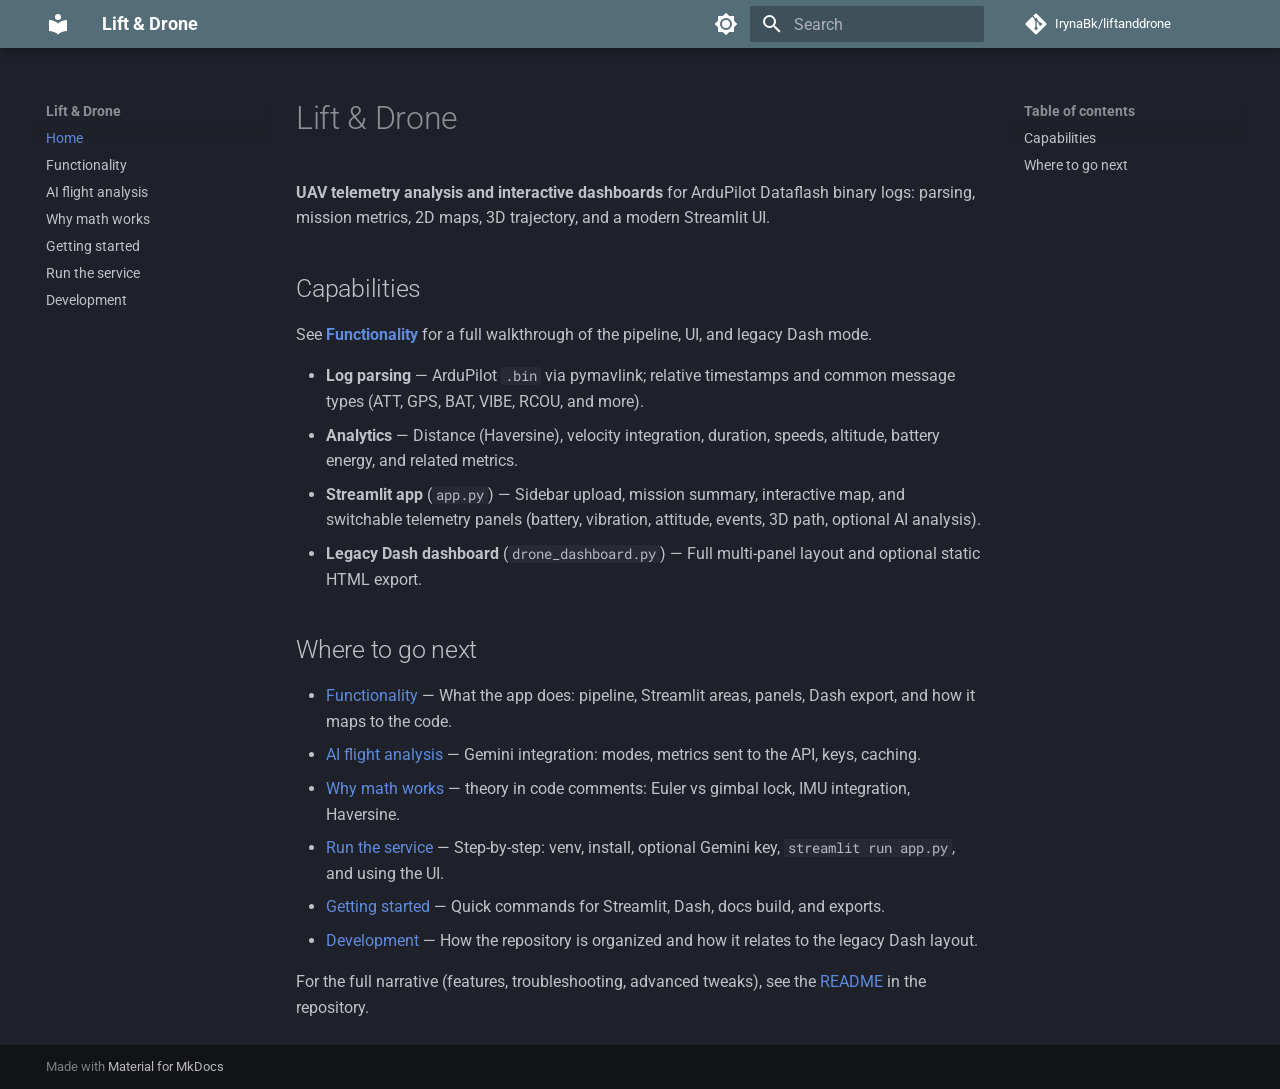
==== commit bb1d54c2: "Deployed 8f3fad0 with MkDocs version: 1.6.1" ====
--- a/index.html
+++ b/index.html
@@ -14,7 +14,7 @@
       
       
       
-        <link rel="next" href="getting-started/">
+        <link rel="next" href="functionality/">
       
       
         
@@ -356,6 +356,87 @@
   
   
     <li class="md-nav__item">
+      <a href="functionality/" class="md-nav__link">
+        
+  
+  
+  <span class="md-ellipsis">
+    
+  
+    Functionality
+  
+
+    
+  </span>
+  
+  
+
+      </a>
+    </li>
+  
+
+    
+      
+      
+  
+  
+  
+  
+    <li class="md-nav__item">
+      <a href="ai-flight-analysis/" class="md-nav__link">
+        
+  
+  
+  <span class="md-ellipsis">
+    
+  
+    AI flight analysis
+  
+
+    
+  </span>
+  
+  
+
+      </a>
+    </li>
+  
+
+    
+      
+      
+  
+  
+  
+  
+    <li class="md-nav__item">
+      <a href="why-math/" class="md-nav__link">
+        
+  
+  
+  <span class="md-ellipsis">
+    
+  
+    Why math works
+  
+
+    
+  </span>
+  
+  
+
+      </a>
+    </li>
+  
+
+    
+      
+      
+  
+  
+  
+  
+    <li class="md-nav__item">
       <a href="getting-started/" class="md-nav__link">
         
   
@@ -501,6 +582,7 @@
 <h1 id="lift-drone">Lift &amp; Drone<a class="headerlink" href="#lift-drone" title="Permanent link">&para;</a></h1>
 <p><strong>UAV telemetry analysis and interactive dashboards</strong> for ArduPilot Dataflash binary logs: parsing, mission metrics, 2D maps, 3D trajectory, and a modern Streamlit UI.</p>
 <h2 id="capabilities">Capabilities<a class="headerlink" href="#capabilities" title="Permanent link">&para;</a></h2>
+<p>See <strong><a href="functionality/">Functionality</a></strong> for a full walkthrough of the pipeline, UI, and legacy Dash mode.</p>
 <ul>
 <li><strong>Log parsing</strong> — ArduPilot <code>.bin</code> via pymavlink; relative timestamps and common message types (ATT, GPS, BAT, VIBE, RCOU, and more).</li>
 <li><strong>Analytics</strong> — Distance (Haversine), velocity integration, duration, speeds, altitude, battery energy, and related metrics.</li>
@@ -509,6 +591,9 @@
 </ul>
 <h2 id="where-to-go-next">Where to go next<a class="headerlink" href="#where-to-go-next" title="Permanent link">&para;</a></h2>
 <ul>
+<li><a href="functionality/">Functionality</a> — What the app does: pipeline, Streamlit areas, panels, Dash export, and how it maps to the code.</li>
+<li><a href="ai-flight-analysis/">AI flight analysis</a> — Gemini integration: modes, metrics sent to the API, keys, caching.</li>
+<li><a href="why-math/">Why math works</a> — theory in code comments: Euler vs gimbal lock, IMU integration, Haversine.</li>
 <li><a href="run-service/">Run the service</a> — Step-by-step: venv, install, optional Gemini key, <code>streamlit run app.py</code>, and using the UI.</li>
 <li><a href="getting-started/">Getting started</a> — Quick commands for Streamlit, Dash, docs build, and exports.</li>
 <li><a href="development/">Development</a> — How the repository is organized and how it relates to the legacy Dash layout.</li>
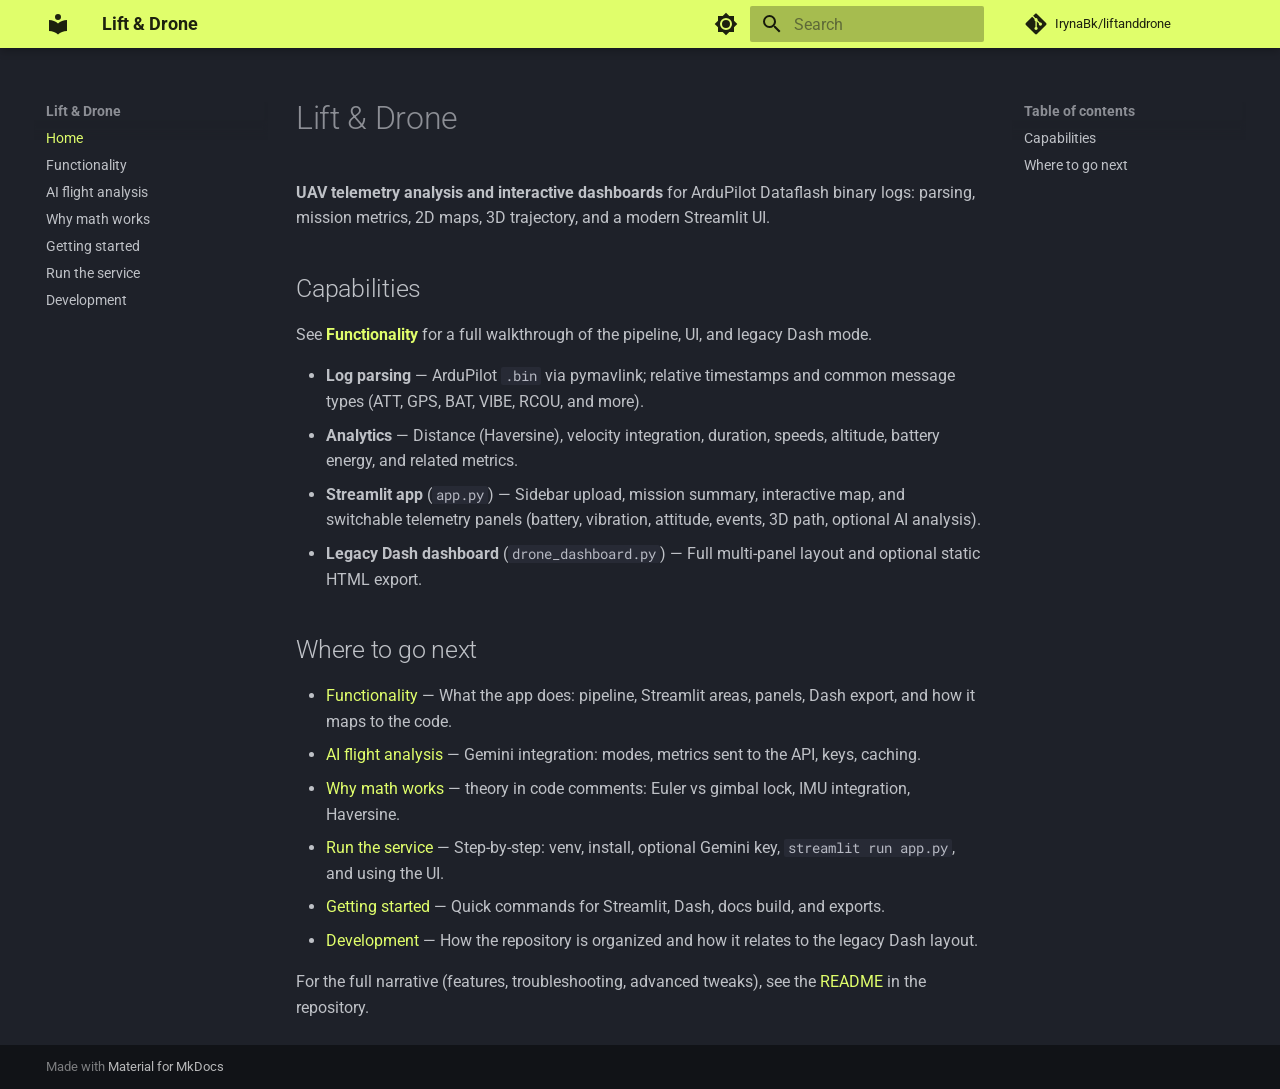
==== commit 42de7d04: "Deployed 8f3fad0 with MkDocs version: 1.6.1" ====
--- a/index.html
+++ b/index.html
@@ -51,6 +51,8 @@
       
     
     
+      <link rel="stylesheet" href="stylesheets/extra.css">
+    
     <script>__md_scope=new URL(".",location),__md_hash=e=>[...e].reduce(((e,_)=>(e<<5)-e+_.charCodeAt(0)),0),__md_get=(e,_=localStorage,t=__md_scope)=>JSON.parse(_.getItem(t.pathname+"."+e)),__md_set=(e,_,t=localStorage,a=__md_scope)=>{try{t.setItem(a.pathname+"."+e,JSON.stringify(_))}catch(e){}}</script>
     
       
@@ -67,7 +69,7 @@
     
     
     
-    <body dir="ltr" data-md-color-scheme="slate" data-md-color-primary="blue-grey" data-md-color-accent="light-blue">
+    <body dir="ltr" data-md-color-scheme="slate" data-md-color-primary="custom" data-md-color-accent="custom">
   
     
     <input class="md-toggle" data-md-toggle="drawer" type="checkbox" id="__drawer" autocomplete="off">
@@ -125,7 +127,7 @@
     
     
     
-    <input class="md-option" data-md-color-media="" data-md-color-scheme="slate" data-md-color-primary="blue-grey" data-md-color-accent="light-blue"  aria-label="Switch to light mode"  type="radio" name="__palette" id="__palette_0">
+    <input class="md-option" data-md-color-media="" data-md-color-scheme="slate" data-md-color-primary="custom" data-md-color-accent="custom"  aria-label="Switch to light mode"  type="radio" name="__palette" id="__palette_0">
     
       <label class="md-header__button md-icon" title="Switch to light mode" for="__palette_1" hidden>
         <svg xmlns="http://www.w3.org/2000/svg" viewBox="0 0 24 24"><path d="M12 8a4 4 0 0 0-4 4 4 4 0 0 0 4 4 4 4 0 0 0 4-4 4 4 0 0 0-4-4m0 10a6 6 0 0 1-6-6 6 6 0 0 1 6-6 6 6 0 0 1 6 6 6 6 0 0 1-6 6m8-9.31V4h-4.69L12 .69 8.69 4H4v4.69L.69 12 4 15.31V20h4.69L12 23.31 15.31 20H20v-4.69L23.31 12z"/></svg>
@@ -135,7 +137,7 @@
     
     
     
-    <input class="md-option" data-md-color-media="" data-md-color-scheme="default" data-md-color-primary="indigo" data-md-color-accent="indigo"  aria-label="Switch to dark mode"  type="radio" name="__palette" id="__palette_1">
+    <input class="md-option" data-md-color-media="" data-md-color-scheme="default" data-md-color-primary="custom" data-md-color-accent="custom"  aria-label="Switch to dark mode"  type="radio" name="__palette" id="__palette_1">
     
       <label class="md-header__button md-icon" title="Switch to dark mode" for="__palette_0" hidden>
         <svg xmlns="http://www.w3.org/2000/svg" viewBox="0 0 24 24"><path d="M12 18c-.89 0-1.74-.2-2.5-.55C11.56 16.5 13 14.42 13 12s-1.44-4.5-3.5-5.45C10.26 6.2 11.11 6 12 6a6 6 0 0 1 6 6 6 6 0 0 1-6 6m8-9.31V4h-4.69L12 .69 8.69 4H4v4.69L.69 12 4 15.31V20h4.69L12 23.31 15.31 20H20v-4.69L23.31 12z"/></svg>
--- a/stylesheets/extra.css
+++ b/stylesheets/extra.css
@@ -0,0 +1,17 @@
+/* Brand theme: primary #E0FE6B — Material custom palette (see mkdocs.yml primary: custom) */
+:root,
+[data-md-color-scheme="default"],
+[data-md-color-scheme="slate"] {
+  --md-primary-fg-color: #e0fe6b;
+  --md-primary-fg-color--light: #f2ff9d;
+  --md-primary-fg-color--dark: #c5e050;
+  /* Text / icons on primary-colored surfaces (header, nav) */
+  --md-primary-bg-color: rgba(0, 0, 0, 0.87);
+  --md-primary-bg-color--light: rgba(0, 0, 0, 0.54);
+  --md-primary-bg-color--lighter: rgba(0, 0, 0, 0.26);
+
+  /* Accent: dark green for links & focus (readable on light content area) */
+  --md-accent-fg-color: #33691e;
+  --md-accent-fg-color--transparent: #33691e1a;
+  --md-accent-bg-color: #fff;
+}
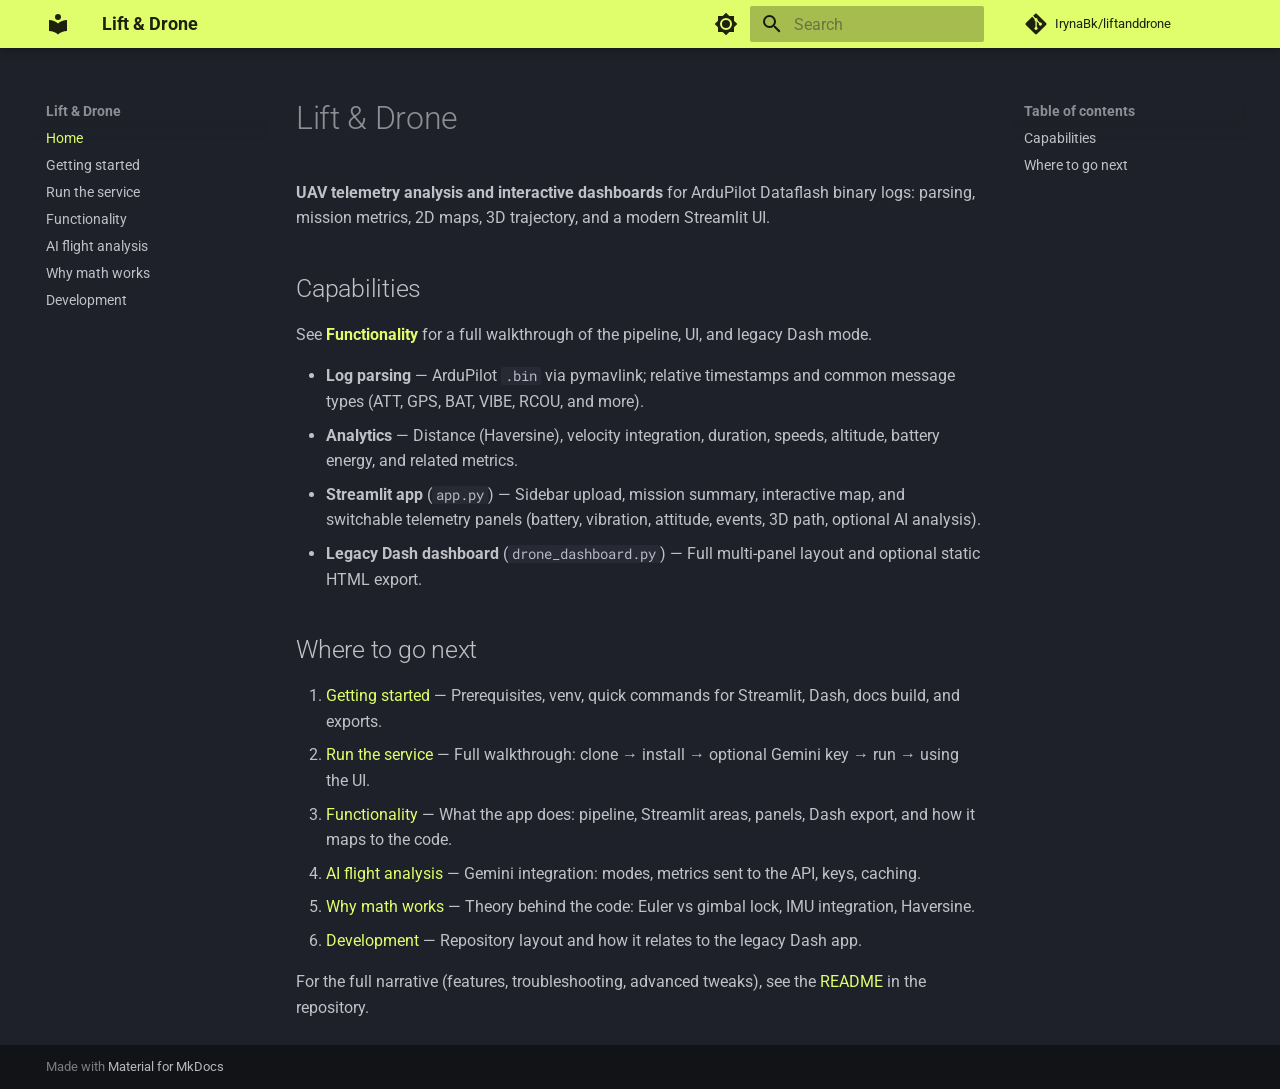
==== commit 62c8b609: "Deployed 8f3fad0 with MkDocs version: 1.6.1" ====
--- a/index.html
+++ b/index.html
@@ -14,7 +14,7 @@
       
       
       
-        <link rel="next" href="functionality/">
+        <link rel="next" href="getting-started/">
       
       
         
@@ -358,14 +358,14 @@
   
   
     <li class="md-nav__item">
-      <a href="functionality/" class="md-nav__link">
-        
-  
-  
-  <span class="md-ellipsis">
-    
-  
-    Functionality
+      <a href="getting-started/" class="md-nav__link">
+        
+  
+  
+  <span class="md-ellipsis">
+    
+  
+    Getting started
   
 
     
@@ -385,14 +385,14 @@
   
   
     <li class="md-nav__item">
-      <a href="ai-flight-analysis/" class="md-nav__link">
-        
-  
-  
-  <span class="md-ellipsis">
-    
-  
-    AI flight analysis
+      <a href="run-service/" class="md-nav__link">
+        
+  
+  
+  <span class="md-ellipsis">
+    
+  
+    Run the service
   
 
     
@@ -412,14 +412,14 @@
   
   
     <li class="md-nav__item">
-      <a href="why-math/" class="md-nav__link">
-        
-  
-  
-  <span class="md-ellipsis">
-    
-  
-    Why math works
+      <a href="functionality/" class="md-nav__link">
+        
+  
+  
+  <span class="md-ellipsis">
+    
+  
+    Functionality
   
 
     
@@ -439,14 +439,14 @@
   
   
     <li class="md-nav__item">
-      <a href="getting-started/" class="md-nav__link">
-        
-  
-  
-  <span class="md-ellipsis">
-    
-  
-    Getting started
+      <a href="ai-flight-analysis/" class="md-nav__link">
+        
+  
+  
+  <span class="md-ellipsis">
+    
+  
+    AI flight analysis
   
 
     
@@ -466,14 +466,14 @@
   
   
     <li class="md-nav__item">
-      <a href="run-service/" class="md-nav__link">
-        
-  
-  
-  <span class="md-ellipsis">
-    
-  
-    Run the service
+      <a href="why-math/" class="md-nav__link">
+        
+  
+  
+  <span class="md-ellipsis">
+    
+  
+    Why math works
   
 
     
@@ -592,14 +592,14 @@
 <li><strong>Legacy Dash dashboard</strong> (<code>drone_dashboard.py</code>) — Full multi-panel layout and optional static HTML export.</li>
 </ul>
 <h2 id="where-to-go-next">Where to go next<a class="headerlink" href="#where-to-go-next" title="Permanent link">&para;</a></h2>
-<ul>
+<ol>
+<li><a href="getting-started/">Getting started</a> — Prerequisites, venv, quick commands for Streamlit, Dash, docs build, and exports.</li>
+<li><a href="run-service/">Run the service</a> — Full walkthrough: clone → install → optional Gemini key → run → using the UI.</li>
 <li><a href="functionality/">Functionality</a> — What the app does: pipeline, Streamlit areas, panels, Dash export, and how it maps to the code.</li>
 <li><a href="ai-flight-analysis/">AI flight analysis</a> — Gemini integration: modes, metrics sent to the API, keys, caching.</li>
-<li><a href="why-math/">Why math works</a> — theory in code comments: Euler vs gimbal lock, IMU integration, Haversine.</li>
-<li><a href="run-service/">Run the service</a> — Step-by-step: venv, install, optional Gemini key, <code>streamlit run app.py</code>, and using the UI.</li>
-<li><a href="getting-started/">Getting started</a> — Quick commands for Streamlit, Dash, docs build, and exports.</li>
-<li><a href="development/">Development</a> — How the repository is organized and how it relates to the legacy Dash layout.</li>
-</ul>
+<li><a href="why-math/">Why math works</a> — Theory behind the code: Euler vs gimbal lock, IMU integration, Haversine.</li>
+<li><a href="development/">Development</a> — Repository layout and how it relates to the legacy Dash app.</li>
+</ol>
 <p>For the full narrative (features, troubleshooting, advanced tweaks), see the <a href="https://github.com/IrynaBk/liftanddrone/blob/main/README.md">README</a> in the repository.</p>
 
 
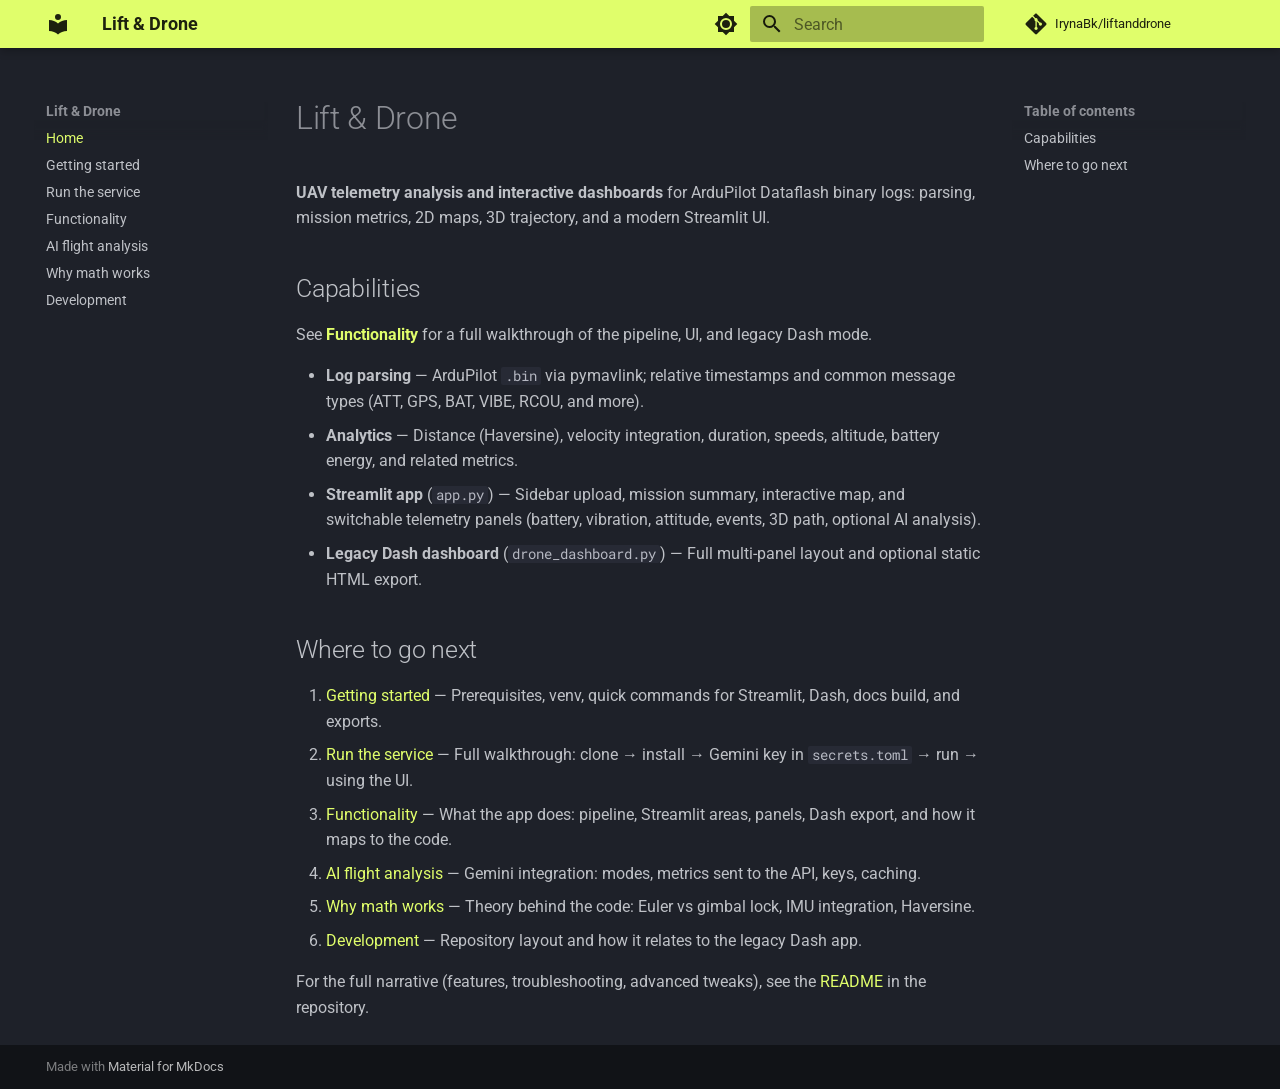
==== commit f4ecdfe1: "Deployed 8f3fad0 with MkDocs version: 1.6.1" ====
--- a/index.html
+++ b/index.html
@@ -594,7 +594,7 @@
 <h2 id="where-to-go-next">Where to go next<a class="headerlink" href="#where-to-go-next" title="Permanent link">&para;</a></h2>
 <ol>
 <li><a href="getting-started/">Getting started</a> — Prerequisites, venv, quick commands for Streamlit, Dash, docs build, and exports.</li>
-<li><a href="run-service/">Run the service</a> — Full walkthrough: clone → install → optional Gemini key → run → using the UI.</li>
+<li><a href="run-service/">Run the service</a> — Full walkthrough: clone → install → Gemini key in <code>secrets.toml</code> → run → using the UI.</li>
 <li><a href="functionality/">Functionality</a> — What the app does: pipeline, Streamlit areas, panels, Dash export, and how it maps to the code.</li>
 <li><a href="ai-flight-analysis/">AI flight analysis</a> — Gemini integration: modes, metrics sent to the API, keys, caching.</li>
 <li><a href="why-math/">Why math works</a> — Theory behind the code: Euler vs gimbal lock, IMU integration, Haversine.</li>
